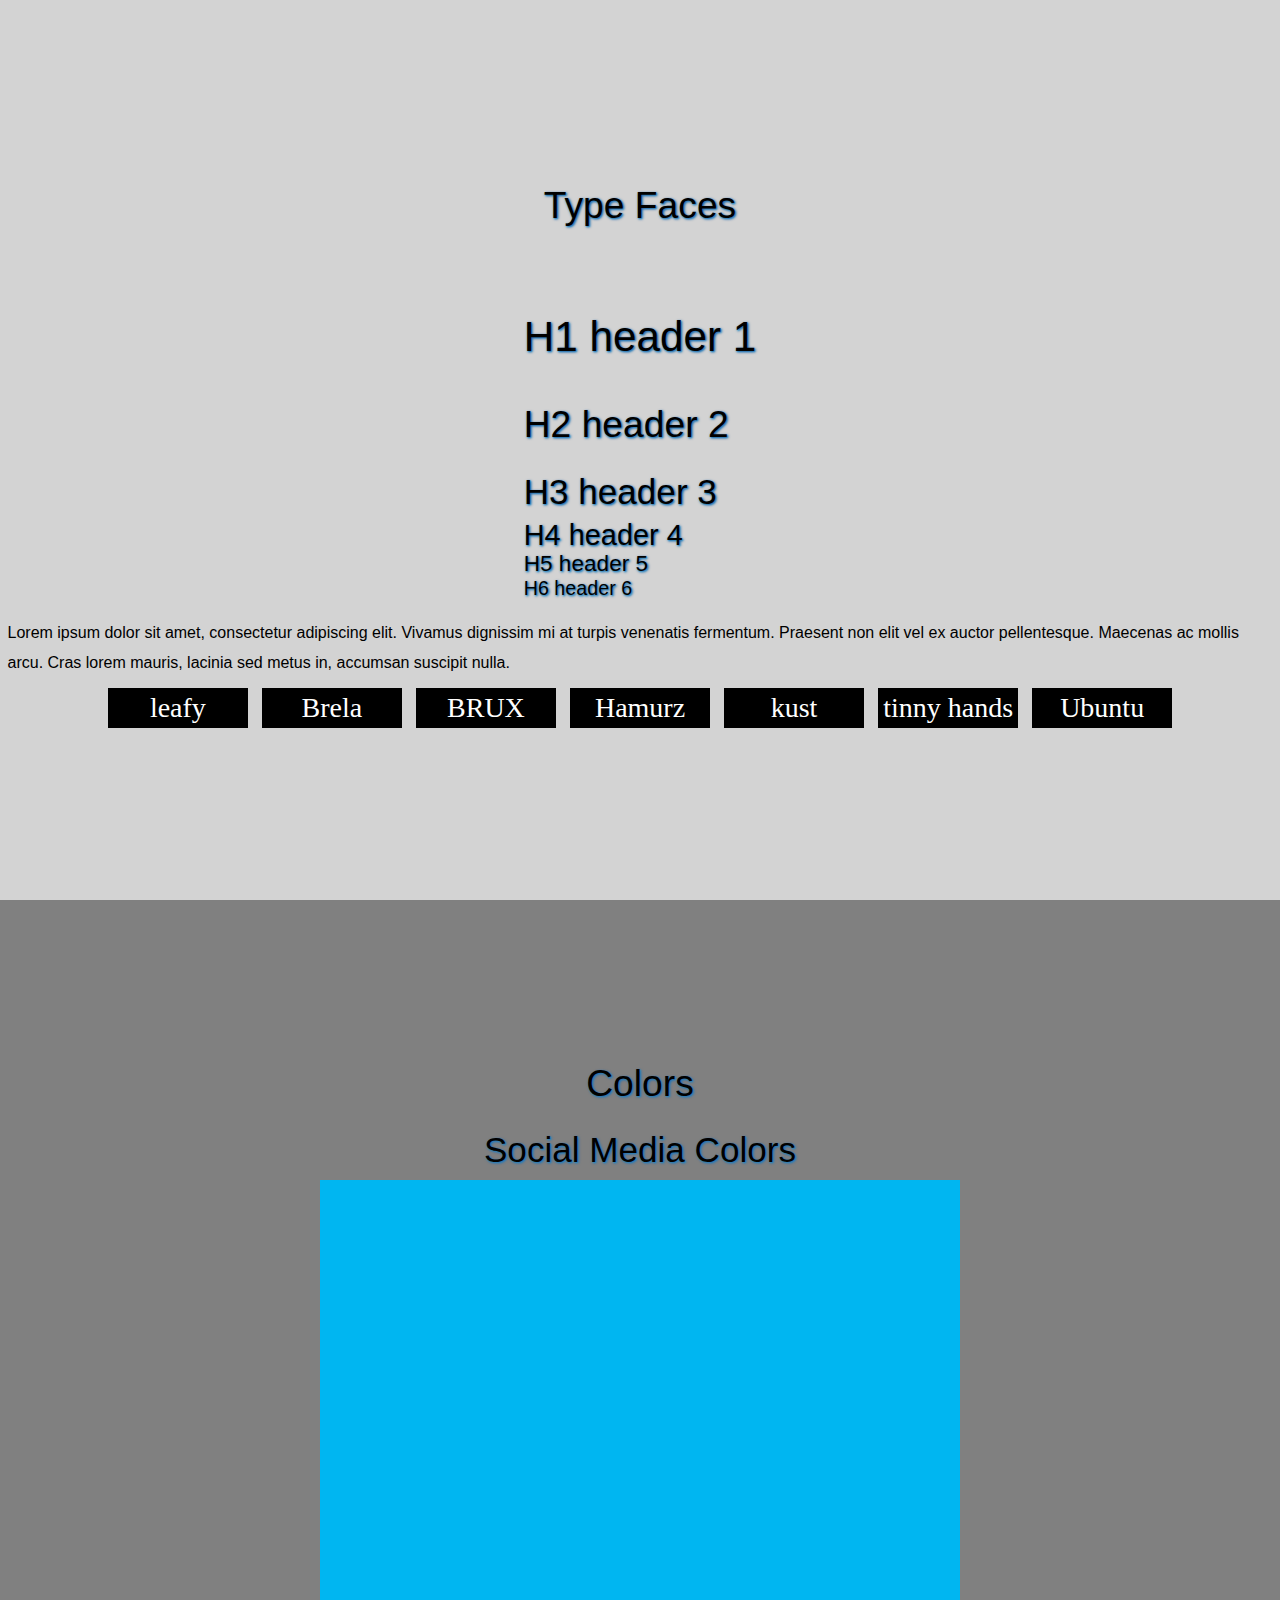
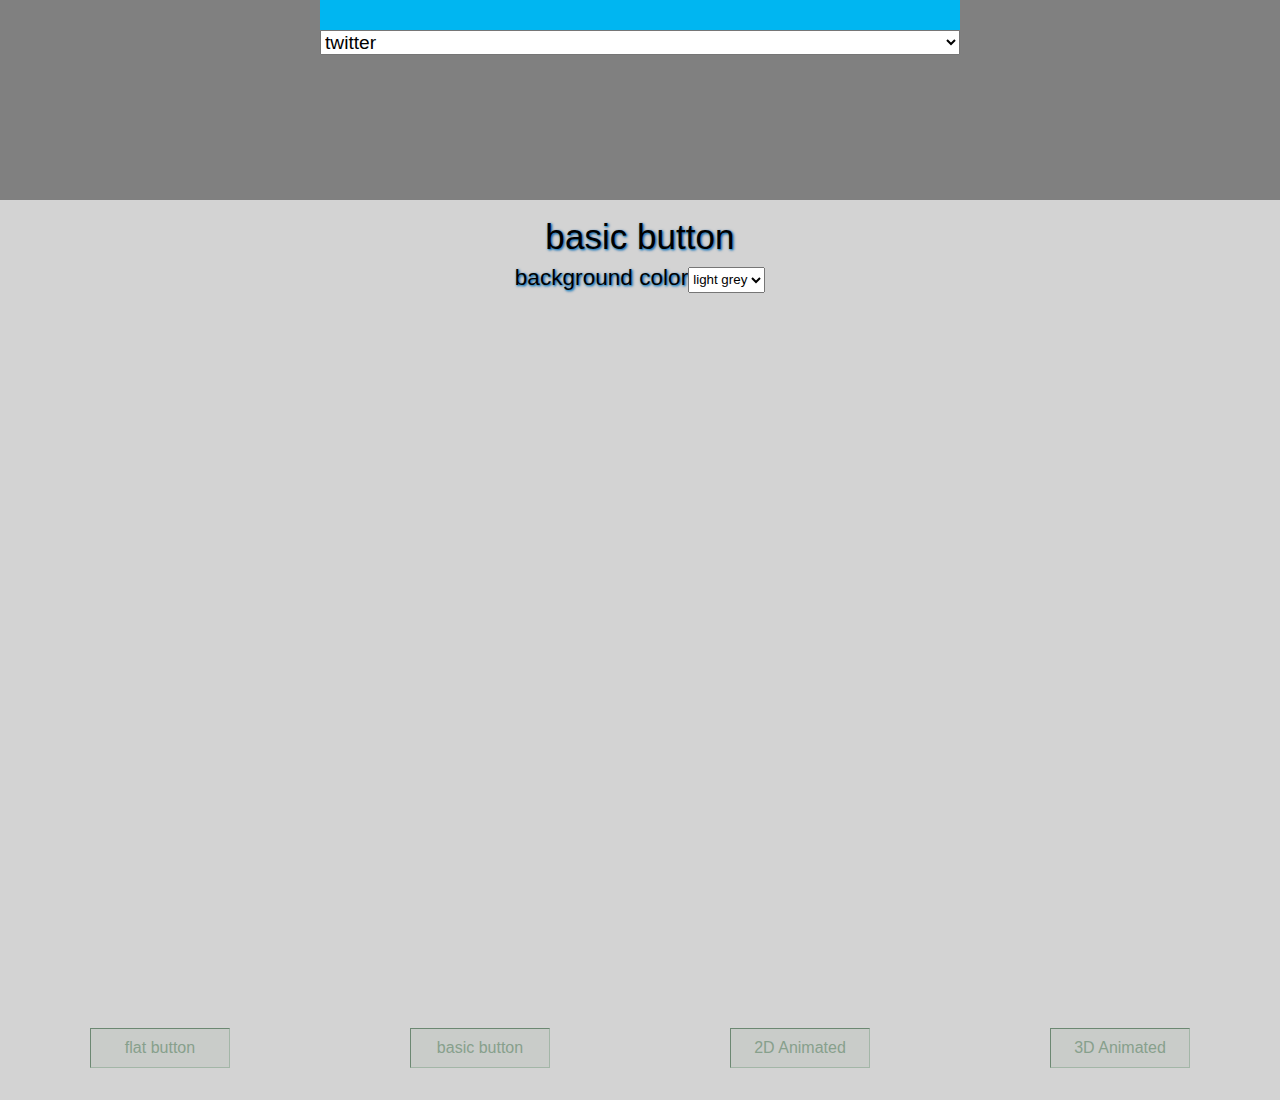
==== index.html @ 74227be6 "json added" ====
<!DOCTYPE html>
<html class="">

  <head>
    <title>Pattern Library</title>
    <meta charset="UTF-8">
    <meta name="viewport" content="width=device-width" />
    <script src="https://code.jquery.com/jquery-3.2.1.slim.min.js" integrity="sha256-k2WSCIexGzOj3Euiig+TlR8gA0EmPjuc79OEeY5L45g=" crossorigin="anonymous"></script>
    <script src="js/data.json"></script>
    <script src="js/main.js"></script>
    <script src-"js/modernizer-custom.js"></script>
    <link href="filter.svg"/>
    <link href="spirt.svg" />
    <link href="stylesheets/screen.css" rel="stylesheet" type="text/css" />
    <link href="stylesheets/print.css" media="print" rel="stylesheet" type="text/css" />
    <!--[if IE]>
    <link href="/stylesheets/ie.css" media="screen, projection" rel="stylesheet" type="text/css" />
    <![endif]-->
  </head>

  <body class="base">
    <section id="type-face" role="region" aria-labelledby="typeography">
      <h2>Type Faces</h4>
        <div>
          <h1>H1 <span class="name">header 1</span></h1>
          <h2>H2 <span class="name">header 2</span></h2>
          <h3>H3 <span class="name">header 3</span></h3>
          <h4>H4 <span class="name">header 4</span></h4>
          <h5>H5 <span class="name">header 5</span></h5>
          <h6>H6 <span class="name">header 6</span></h6>
        </div>
        <div>
          <p>
            <code class="class"></code> Lorem ipsum dolor sit amet, consectetur adipiscing elit. Vivamus dignissim mi at turpis venenatis fermentum. Praesent non elit vel ex auctor pellentesque. Maecenas ac mollis arcu. Cras lorem mauris, lacinia sed metus
            in, accumsan suscipit nulla.
          </p>
        </div>
        <footer>
          <nav id="type-selector">
            <button id="leafy" class="leafy inverse">leafy</button>
            <button id="Brela" class="Brela inverse">Brela</button>
            <button id="BRUX" class="BRUX inverse">BRUX</button>
            <button id="Hamurz" class="Hamurz inverse">Hamurz</button>
            <button id="kust" class="kust inverse">kust</button>
            <button id="tinny-hands" class="tinny-hands inverse">tinny hands</button>
            <button id="ubuntu" class="ubuntu inverse">Ubuntu</button>
          </nav>
        </footer>
    </section>
    <section role="region" aria-labelledby="color pallet">
      <h2>Colors</h2>
      <h3>Social Media Colors</h3>
      <div role="region" aria-labelledby="color chosen" id="color-pallet">
        <div id="colors" class="twitter-bg" aria-labelledby="digital media brand colors">

        </div>
      </div>
      <footer>
        <nav>
          <select id="color-selector">
            <option value="facebook">facebook</option>
            <option value="twitter" selected>twitter</option>
            <option value="youtube">youtube</option>
            <option value="instagrammagenta">instagram magenta</option>
            <option value="instagrampurple">instagram purple</option>
            <option value="instagramorange">instagram orange</option>
            <option value="instagramblue">instagram blue</option>
            <option value="instagramyellow">instagram yellow</option>
            <option value="pinterest">pinterest</option>
            <option value="googleplus">googleplus</option>
            <option value="linkedin">linkedin</option>
            <option value="vimeoblue">vimeo blue</option>
            <option value="vimeogreen">vimeo green</option>
            <option value="vimeoorange">vimeo orange</option>
            <option value="vimeopink">vimeo pink</option>
            <option value="tumblr">tumblr</option>
            <option value="snapchat">snapchat</option>
            <option value="whatsappgreen">whatsapp green</option>
            <option value="whatsappteal1">whatsapp teal1</option>
            <option value="whatsappteal2">whatsapp teal2</option>
            <option value="stumbleupon">stumbleupon</option>
            <option value="flickrpink">flickr pink</option>
            <option value="flickrblue">flickr blue</option>
            <option value="reddit">reddit</option>
            <option value="quora">quora</option>
            <option value="quorablue">quora blue</option>
            <option value="slideshareorange">slideshare orange</option>
            <option value="slideshareblue">slideshare blue</option>
            <option value="listlyorange">listly orange</option>
            <option value="listlyblue">listly blue</option>
            <option value="vine">vine</option>
          </select>
        </nav>
      </footer>
    </section>
    <section role="region" aria-labelledby="Buttons">
      <main>
        <header>
          <h3><span id="title">basic</span> button</h3>
          <div>
            <h5>background color </h5>
            <select id="button-bg-color">
              <option select value="lightgrey">light grey</option>
              <option value="grey">grey</option>
              <option value="white">white</option>
              <option value="black">black</option>
              <option value="hex3b">#3b3b3b</option>
            </select>
          </div>
        </header>
        <div id="button-display" class="lightgrey">
          
        </div>
        <nav>
          <button class="inactive">flat button</button>
          <button class="inactive">basic button</button>
          <button class="inactive">2D Animated</button>
          <button class="inactive">3D Animated</button>
        </nav>
      </main>
    </section>
  </body>
</html>
---- stylesheets/screen.css ----
/*
Creator: Robert Edwardes
Website: digitalroots.io
Project Name: RINO
license: MIT
 */
 /*******


 reset

 *****/
/* line 5, ../../../.rvm/gems/ruby-2.4.1@global/gems/compass-core-1.0.3/stylesheets/compass/reset/_utilities.scss */
html, body, div, span, applet, object, iframe,
h1, h2, h3, h4, h5, h6, p, blockquote, pre,
a, abbr, acronym, address, big, cite, code,
del, dfn, em, img, ins, kbd, q, s, samp,
small, strike, strong, sub, sup, tt, var,
b, u, i, center,
dl, dt, dd, ol, ul, li,
fieldset, form, label, legend,
table, caption, tbody, tfoot, thead, tr, th, td,
article, aside, canvas, details, embed,
figure, figcaption, footer, header, hgroup,
menu, nav, output, ruby, section, summary,
time, mark, audio, video {
  margin: 0;
  padding: 0;
  border: 0;
  font: inherit;
  font-size: 100%;
  vertical-align: baseline;
}

/* line 22, ../../../.rvm/gems/ruby-2.4.1@global/gems/compass-core-1.0.3/stylesheets/compass/reset/_utilities.scss */
html {
  line-height: 1;
}

/* line 24, ../../../.rvm/gems/ruby-2.4.1@global/gems/compass-core-1.0.3/stylesheets/compass/reset/_utilities.scss */
ol, ul {
  list-style: none;
}

/* line 26, ../../../.rvm/gems/ruby-2.4.1@global/gems/compass-core-1.0.3/stylesheets/compass/reset/_utilities.scss */
table {
  border-collapse: collapse;
  border-spacing: 0;
}

/* line 28, ../../../.rvm/gems/ruby-2.4.1@global/gems/compass-core-1.0.3/stylesheets/compass/reset/_utilities.scss */
caption, th, td {
  text-align: left;
  font-weight: normal;
  vertical-align: middle;
}

/* line 30, ../../../.rvm/gems/ruby-2.4.1@global/gems/compass-core-1.0.3/stylesheets/compass/reset/_utilities.scss */
q, blockquote {
  quotes: none;
}
/* line 103, ../../../.rvm/gems/ruby-2.4.1@global/gems/compass-core-1.0.3/stylesheets/compass/reset/_utilities.scss */
q:before, q:after, blockquote:before, blockquote:after {
  content: "";
  content: none;
}

/* line 32, ../../../.rvm/gems/ruby-2.4.1@global/gems/compass-core-1.0.3/stylesheets/compass/reset/_utilities.scss */
a img {
  border: none;
}

/* line 116, ../../../.rvm/gems/ruby-2.4.1@global/gems/compass-core-1.0.3/stylesheets/compass/reset/_utilities.scss */
article, aside, details, figcaption, figure, footer, header, hgroup, main, menu, nav, section, summary {
  display: block;
}

/*******


Base/Varibles

*****/
/*******


Elements

*****/
/* line 94, ../sass/00-elements/color.scss */
.facebook {
  color: #3b5998;
}

/* line 94, ../sass/00-elements/color.scss */
.twitter {
  color: #00b6f1;
}

/* line 94, ../sass/00-elements/color.scss */
.youtube {
  color: #ff0000;
}

/* line 94, ../sass/00-elements/color.scss */
.instagrammagenta {
  color: #c32aa3;
}

/* line 94, ../sass/00-elements/color.scss */
.instagramblue {
  color: #4c5fd7;
}

/* line 94, ../sass/00-elements/color.scss */
.instagrampurple {
  color: #7232bd;
}

/* line 94, ../sass/00-elements/color.scss */
.instagramorange {
  color: #f46f30;
}

/* line 94, ../sass/00-elements/color.scss */
.instagramyellow {
  color: #ffdc7d;
}

/* line 94, ../sass/00-elements/color.scss */
.pinterest {
  color: #cb2027;
}

/* line 94, ../sass/00-elements/color.scss */
.googleplus {
  color: #df4a32;
}

/* line 94, ../sass/00-elements/color.scss */
.linkedin {
  color: #007bb6;
}

/* line 94, ../sass/00-elements/color.scss */
.vimeoblue {
  color: #45bbff;
}

/* line 94, ../sass/00-elements/color.scss */
.vimeogreen {
  color: #aad450;
}

/* line 94, ../sass/00-elements/color.scss */
.vimeoorange {
  color: #f7b42c;
}

/* line 94, ../sass/00-elements/color.scss */
.vimeopink {
  color: #f27490;
}

/* line 94, ../sass/00-elements/color.scss */
.tumblr {
  color: #2c4762;
}

/* line 94, ../sass/00-elements/color.scss */
.snapchat {
  color: #fffc00;
}

/* line 94, ../sass/00-elements/color.scss */
.whatsappgreen {
  color: #25d366;
}

/* line 94, ../sass/00-elements/color.scss */
.whatsappteal1 {
  color: #075e54;
}

/* line 94, ../sass/00-elements/color.scss */
.whatsappteal2 {
  color: #128c7e;
}

/* line 94, ../sass/00-elements/color.scss */
.foursquarepink {
  color: #fc4575;
}

/* line 94, ../sass/00-elements/color.scss */
.foursquareblue {
  color: #2d5be3;
}

/* line 94, ../sass/00-elements/color.scss */
.swarm {
  color: #ffb000;
}

/* line 94, ../sass/00-elements/color.scss */
.skypeblue {
  color: #00aff0;
}

/* line 94, ../sass/00-elements/color.scss */
.skypegreen {
  color: #7fba00;
}

/* line 94, ../sass/00-elements/color.scss */
.stumbleupon {
  color: #eb4924;
}

/* line 94, ../sass/00-elements/color.scss */
.flickrpink {
  color: #f40083;
}

/* line 94, ../sass/00-elements/color.scss */
.flickrblue {
  color: #006add;
}

/* line 94, ../sass/00-elements/color.scss */
.yahoo {
  color: #430297;
}

/* line 94, ../sass/00-elements/color.scss */
.soundcloud {
  color: #ff5500;
}

/* line 94, ../sass/00-elements/color.scss */
.spotifygreen {
  color: #1ed760;
}

/* line 94, ../sass/00-elements/color.scss */
.spotifydarkgreen {
  color: #1db954;
}

/* line 94, ../sass/00-elements/color.scss */
.dribbble {
  color: #ea4c89;
}

/* line 94, ../sass/00-elements/color.scss */
.reddit {
  color: #ff5700;
}

/* line 94, ../sass/00-elements/color.scss */
.deviantart {
  color: #4a5d4e;
}

/* line 94, ../sass/00-elements/color.scss */
.pocket {
  color: #ee4056;
}

/* line 94, ../sass/00-elements/color.scss */
.quora {
  color: #aa2200;
}

/* line 94, ../sass/00-elements/color.scss */
.quorablue {
  color: #2b6dad;
}

/* line 94, ../sass/00-elements/color.scss */
.slideshareorange {
  color: #f7941e;
}

/* line 94, ../sass/00-elements/color.scss */
.slideshareblue {
  color: #1191d0;
}

/* line 94, ../sass/00-elements/color.scss */
.fivehundredpx {
  color: #0099e5;
}

/* line 94, ../sass/00-elements/color.scss */
.listlyorange {
  color: #df6d46;
}

/* line 94, ../sass/00-elements/color.scss */
.listlyblue {
  color: #52b1b3;
}

/* line 94, ../sass/00-elements/color.scss */
.vine {
  color: #00b489;
}

/* line 99, ../sass/00-elements/color.scss */
.facebook-bg {
  background-color: #3b5998;
}

/* line 99, ../sass/00-elements/color.scss */
.twitter-bg {
  background-color: #00b6f1;
}

/* line 99, ../sass/00-elements/color.scss */
.youtube-bg {
  background-color: #ff0000;
}

/* line 99, ../sass/00-elements/color.scss */
.instagrammagenta-bg {
  background-color: #c32aa3;
}

/* line 99, ../sass/00-elements/color.scss */
.instagramblue-bg {
  background-color: #4c5fd7;
}

/* line 99, ../sass/00-elements/color.scss */
.instagrampurple-bg {
  background-color: #7232bd;
}

/* line 99, ../sass/00-elements/color.scss */
.instagramorange-bg {
  background-color: #f46f30;
}

/* line 99, ../sass/00-elements/color.scss */
.instagramyellow-bg {
  background-color: #ffdc7d;
}

/* line 99, ../sass/00-elements/color.scss */
.pinterest-bg {
  background-color: #cb2027;
}

/* line 99, ../sass/00-elements/color.scss */
.googleplus-bg {
  background-color: #df4a32;
}

/* line 99, ../sass/00-elements/color.scss */
.linkedin-bg {
  background-color: #007bb6;
}

/* line 99, ../sass/00-elements/color.scss */
.vimeoblue-bg {
  background-color: #45bbff;
}

/* line 99, ../sass/00-elements/color.scss */
.vimeogreen-bg {
  background-color: #aad450;
}

/* line 99, ../sass/00-elements/color.scss */
.vimeoorange-bg {
  background-color: #f7b42c;
}

/* line 99, ../sass/00-elements/color.scss */
.vimeopink-bg {
  background-color: #f27490;
}

/* line 99, ../sass/00-elements/color.scss */
.tumblr-bg {
  background-color: #2c4762;
}

/* line 99, ../sass/00-elements/color.scss */
.snapchat-bg {
  background-color: #fffc00;
}

/* line 99, ../sass/00-elements/color.scss */
.whatsappgreen-bg {
  background-color: #25d366;
}

/* line 99, ../sass/00-elements/color.scss */
.whatsappteal1-bg {
  background-color: #075e54;
}

/* line 99, ../sass/00-elements/color.scss */
.whatsappteal2-bg {
  background-color: #128c7e;
}

/* line 99, ../sass/00-elements/color.scss */
.foursquarepink-bg {
  background-color: #fc4575;
}

/* line 99, ../sass/00-elements/color.scss */
.foursquareblue-bg {
  background-color: #2d5be3;
}

/* line 99, ../sass/00-elements/color.scss */
.swarm-bg {
  background-color: #ffb000;
}

/* line 99, ../sass/00-elements/color.scss */
.skypeblue-bg {
  background-color: #00aff0;
}

/* line 99, ../sass/00-elements/color.scss */
.skypegreen-bg {
  background-color: #7fba00;
}

/* line 99, ../sass/00-elements/color.scss */
.stumbleupon-bg {
  background-color: #eb4924;
}

/* line 99, ../sass/00-elements/color.scss */
.flickrpink-bg {
  background-color: #f40083;
}

/* line 99, ../sass/00-elements/color.scss */
.flickrblue-bg {
  background-color: #006add;
}

/* line 99, ../sass/00-elements/color.scss */
.yahoo-bg {
  background-color: #430297;
}

/* line 99, ../sass/00-elements/color.scss */
.soundcloud-bg {
  background-color: #ff5500;
}

/* line 99, ../sass/00-elements/color.scss */
.spotifygreen-bg {
  background-color: #1ed760;
}

/* line 99, ../sass/00-elements/color.scss */
.spotifydarkgreen-bg {
  background-color: #1db954;
}

/* line 99, ../sass/00-elements/color.scss */
.dribbble-bg {
  background-color: #ea4c89;
}

/* line 99, ../sass/00-elements/color.scss */
.reddit-bg {
  background-color: #ff5700;
}

/* line 99, ../sass/00-elements/color.scss */
.deviantart-bg {
  background-color: #4a5d4e;
}

/* line 99, ../sass/00-elements/color.scss */
.pocket-bg {
  background-color: #ee4056;
}

/* line 99, ../sass/00-elements/color.scss */
.quora-bg {
  background-color: #aa2200;
}

/* line 99, ../sass/00-elements/color.scss */
.quorablue-bg {
  background-color: #2b6dad;
}

/* line 99, ../sass/00-elements/color.scss */
.slideshareorange-bg {
  background-color: #f7941e;
}

/* line 99, ../sass/00-elements/color.scss */
.slideshareblue-bg {
  background-color: #1191d0;
}

/* line 99, ../sass/00-elements/color.scss */
.fivehundredpx-bg {
  background-color: #0099e5;
}

/* line 99, ../sass/00-elements/color.scss */
.listlyorange-bg {
  background-color: #df6d46;
}

/* line 99, ../sass/00-elements/color.scss */
.listlyblue-bg {
  background-color: #52b1b3;
}

/* line 99, ../sass/00-elements/color.scss */
.vine-bg {
  background-color: #00b489;
}

/* line 1, ../sass/00-elements/images.scss */
img {
  width: 100%;
  height: auto;
}
/* line 5, ../sass/00-elements/images.scss */
img.profile-round {
  border-radius: 100%;
}
/* line 9, ../sass/00-elements/images.scss */
img.hero {
  border-bottom: #00b6f1 solid 1px;
  box-shadow: inset 0px 1px 2px #3b5998;
}

/* base type */
/* line 2, ../sass/00-elements/typeography.scss */
html {
  /* Change default typefaces here */
  font-family: "Helvetica Neue", Helvetica, Arial, sans-serif;
  font-size: calc(.875 + 0.45vw);
  -webkit-font-smoothing: antialiased;
}

/* web fonts */
/* otf fonts */
@font-face {
  font-family: leafy;
  src: url("fonts/leafy.otf");
}
/* line 15, ../sass/00-elements/typeography.scss */
.leafy {
  font-family: leafy;
  font-size: calc(.875 + 0.45vw);
  -webkit-font-smoothing: antialiased;
}

@font-face {
  font-family: Brela;
  src: url("fonts/brelaregular.otf");
}
/* line 15, ../sass/00-elements/typeography.scss */
.Brela {
  font-family: Brela;
  font-size: calc(.875 + 0.45vw);
  -webkit-font-smoothing: antialiased;
}

@font-face {
  font-family: BRUX;
  src: url("fonts/BFTinyHand-Regular.otf");
}
/* line 15, ../sass/00-elements/typeography.scss */
.BRUX {
  font-family: BRUX;
  font-size: calc(.875 + 0.45vw);
  -webkit-font-smoothing: antialiased;
}

@font-face {
  font-family: Hamurz;
  src: url("fonts/Hamurz Free Version.otf");
}
/* line 15, ../sass/00-elements/typeography.scss */
.Hamurz {
  font-family: Hamurz;
  font-size: calc(.875 + 0.45vw);
  -webkit-font-smoothing: antialiased;
}

@font-face {
  font-family: kust;
  src: url("fonts/kust.otf");
}
/* line 15, ../sass/00-elements/typeography.scss */
.kust {
  font-family: kust;
  font-size: calc(.875 + 0.45vw);
  -webkit-font-smoothing: antialiased;
}

@font-face {
  font-family: tinny-hands;
  src: url("fonts/BFTinyHand-Regular.otf");
}
/* line 15, ../sass/00-elements/typeography.scss */
.tinny-hands {
  font-family: tinny-hands;
  font-size: calc(.875 + 0.45vw);
  -webkit-font-smoothing: antialiased;
}

/* tff fonts */
@font-face {
  font-family: ubuntu;
  src: url("font/UbuntuC.ttf");
}
/* line 26, ../sass/00-elements/typeography.scss */
.ubuntu {
  font-family: ubuntu;
  font-size: calc(.875 + 0.45vw);
  -webkit-font-smoothing: antialiased;
}

/* Copy & Lists */
/* line 32, ../sass/00-elements/typeography.scss */
p {
  line-height: calc(1.5rem + 0.45vw);
  margin-top: 1.02rem;
  margin-bottom: 0.35rem;
}

/* line 37, ../sass/00-elements/typeography.scss */
ul,
ol {
  margin-top: 1.5rem;
  margin-bottom: 1.5rem;
}

/* line 42, ../sass/00-elements/typeography.scss */
ul li,
ol li {
  line-height: 1.5;
}

/* line 46, ../sass/00-elements/typeography.scss */
ul ul,
ol ul,
ul ol,
ol ol {
  margin-top: 0;
  margin-bottom: 0;
}

/* line 53, ../sass/00-elements/typeography.scss */
blockquote {
  line-height: 1.5;
  margin-top: 1.5rem;
  margin-bottom: 1.5rem;
}

/* Headings */
/* line 59, ../sass/00-elements/typeography.scss */
h1,
h2,
h3,
h4,
h5,
h6 {
  /* Change heading typefaces here */
  margin-top: calc(.35 + .3vh);
  margin-bottom: .2rem;
  line-height: calc(1 + .25vw);
  text-shadow: 1px 1px 3px #3b5998, 1px 1px 2px #00b6f1;
}

/* line 71, ../sass/00-elements/typeography.scss */
h1 {
  font-size: 2.642rem;
  line-height: 2.15;
  margin-top: 2.85rem;
}

/* line 76, ../sass/00-elements/typeography.scss */
h2 {
  font-size: 2.328rem;
  line-height: 2.05;
}

/* line 80, ../sass/00-elements/typeography.scss */
h3 {
  font-size: calc(2.114rem + .1vw);
  line-height: 1.5;
}

/* line 84, ../sass/00-elements/typeography.scss */
h4 {
  font-size: calc(1.407rem + .5vw);
}

/* line 87, ../sass/00-elements/typeography.scss */
h5 {
  font-size: calc(1.013333333333333rem + .5vw);
}

/* line 90, ../sass/00-elements/typeography.scss */
h6 {
  font-size: calc(0.5535rem + .85vw);
}

/* Code blocks */
/* line 94, ../sass/00-elements/typeography.scss */
code {
  vertical-align: bottom;
  background-color: rgba(100, 100, 100, 0.3);
}

/* line 2, ../sass/00-elements/buttons.scss */
a.btn, a.rounded, a.circle {
  text-decoration: none;
  background-color: #EEEEEE;
  color: #333333;
  padding: 2px 6px 2px 6px;
  border-top: 1px solid #CCCCCC;
  border-right: 1px solid #333333;
  border-bottom: 1px solid #333333;
  border-left: 1px solid #CCCCCC;
  text-align: center;
  line-height: 2;
  display: inline-block;
}

/* line 16, ../sass/00-elements/buttons.scss */
a.btn, a.rounded, a.circle, button, .rounded, .circle {
  min-height: 2.5rem;
  min-width: 8.75rem;
  font-size: 1rem;
}
/* line 20, ../sass/00-elements/buttons.scss */
a.btn.information, a.information.rounded, a.information.circle, button.information, .information.rounded, .information.circle {
  border-top: 1px solid #04adff;
  border-right: 1px solid #003650;
  border-bottom: 1px solid #003650;
  border-left: 1px solid #04adff;
  background-color: #007bb6;
  color: #2b2b2b;
  text-shadow: 0.5px 1px 1px #006a9d;
}
/* line 29, ../sass/00-elements/buttons.scss */
a.btn.success, a.success.rounded, a.success.circle, button.success, .success.rounded, .success.circle {
  border-top: 1px solid #02ffc2;
  border-right: 1px solid #004e3b;
  border-bottom: 1px solid #004e3b;
  border-left: 1px solid #02ffc2;
  background-color: #00b489;
  color: #2b2b2b;
  text-shadow: 0.5px 1px 1px #009b76;
}
/* line 38, ../sass/00-elements/buttons.scss */
a.btn.danger, a.danger.rounded, a.danger.circle, button.danger, .danger.rounded, .danger.circle {
  border-top: 1px solid #e45459;
  border-right: 1px solid #731216;
  border-bottom: 1px solid #731216;
  border-left: 1px solid #e45459;
  background-color: #cb2027;
  text-shadow: 0.5px 1px 1px #b51d23;
  color: #2b2b2b;
}
/* line 47, ../sass/00-elements/buttons.scss */
a.btn.danger-outline, a.danger-outline.rounded, a.danger-outline.circle, button.danger-outline, .danger-outline.rounded, .danger-outline.circle {
  text-shadow: 0.75px 0.75px 1px #89161a;
  border-top: 1px solid #5d0f12;
  border-right: 1px solid #cb2027;
  border-bottom: 1px solid #cb2027;
  border-left: 1px solid #5d0f12;
  color: #cb2027;
  background-color: rgba(203, 32, 39, 0.1);
}
/* line 57, ../sass/00-elements/buttons.scss */
a.btn.inactive, a.inactive.rounded, a.inactive.circle, button.inactive, .inactive.rounded, .inactive.circle {
  color: #87a08c;
  border-top: 1px solid #6c8872;
  border-right: 1px solid #a3b6a7;
  border-bottom: 1px solid #a3b6a7;
  border-left: 1px solid #6c8872;
  background-color: rgba(163, 182, 167, 0.2);
}
/* line 65, ../sass/00-elements/buttons.scss */
a.btn.neutral, a.neutral.rounded, a.neutral.circle, button.neutral, .neutral.rounded, .neutral.circle {
  color: #2b2b2b;
  border-top: 1px solid #28322a;
  border-right: 1px solid #556b5a;
  border-bottom: 1px solid #556b5a;
  border-left: 1px solid #28322a;
  background-color: #4a5d4e;
  text-shadow: 0.5px 1px 1px #556b5a;
}

/* line 75, ../sass/00-elements/buttons.scss */
.rounded {
  border-radius: .987rem;
}

/* line 80, ../sass/00-elements/buttons.scss */
.circle {
  border-radius: 50%;
  word-wrap: break-word;
  min-width: 0 !important;
  min-height: 0 !important;
  height: 48px;
  width: 48px;
}
/* line 89, ../sass/00-elements/buttons.scss */
.circle.cross-sprit {
  content: url("sprit.svg#cross");
}
/* line 92, ../sass/00-elements/buttons.scss */
.circle.check-sprit {
  content: url("sprit.svg#check");
}

/* line 3, ../sass/00-elements/filters.scss */
.filter-gray-50 {
  filter: grayscale(0.5);
}
/* line 6, ../sass/00-elements/filters.scss */
.filter-gray-100 {
  filter: grayscale(1);
}
/* line 11, ../sass/00-elements/filters.scss */
.filter-sepia-50 {
  filter: sepia(0.5);
}
/* line 14, ../sass/00-elements/filters.scss */
.filter-sepia-100 {
  filter: sepia(1);
}
/* line 19, ../sass/00-elements/filters.scss */
.filter-text-Text-Stroke {
  filter: url(filters.svg#Text-Stroke);
}
/* line 22, ../sass/00-elements/filters.scss */
.filter-text-Torn-Look {
  filter: url(filters.svg#Torn-Look);
}
/* line 25, ../sass/00-elements/filters.scss */
.filter-text-Color-Fill {
  filter: url(filters.svg#Color-Fill);
}
/* line 28, ../sass/00-elements/filters.scss */
.filter-text-Offsetting {
  filter: url(filters.svg#Offsetting);
}
/* line 31, ../sass/00-elements/filters.scss */
.filter-text-Extrusion {
  filter: url(filters.svg#Extrusion);
}

/*******


Compenates

*****/
/*******


templates


*****/
/*******


alternative sheets

*****/
/* Print Style */
@media print {
  /* line 3, ../sass/print.scss */
  *,
  *:before,
  *:after {
    background: transparent !important;
    color: #000 !important;
    box-shadow: none !important;
    text-shadow: none !important;
  }

  /* line 12, ../sass/print.scss */
  a,
  a:visited {
    text-decoration: underline;
  }

  /* line 17, ../sass/print.scss */
  a[href]:after {
    content: " (" attr(href) ")";
  }

  /* line 21, ../sass/print.scss */
  abbr[title]:after {
    content: " (" attr(title) ")";
  }

  /* line 25, ../sass/print.scss */
  a[href^="#"]:after,
  a[href^="javascript:"]:after {
    content: "";
  }

  /* line 30, ../sass/print.scss */
  pre,
  blockquote {
    border: 1px solid #999;
    page-break-inside: avoid;
  }

  /* line 36, ../sass/print.scss */
  thead {
    display: table-header-group;
  }

  /* line 40, ../sass/print.scss */
  tr,
  img {
    page-break-inside: avoid;
  }

  /* line 45, ../sass/print.scss */
  img {
    max-width: 100% !important;
  }

  /* line 49, ../sass/print.scss */
  p,
  h2,
  h3 {
    orphans: 3;
    widows: 3;
  }

  /* line 56, ../sass/print.scss */
  h2,
  h3 {
    page-break-after: avoid;
  }
}
/* line 2, ../sass/03-display-theme/main.scss */
.side-scroll {
  overflow-x: scroll;
}

/* line 5, ../sass/03-display-theme/main.scss */
.base {
  overflow-x: hidden;
  display: flex;
  flex-flow: column;
  justify-content: center;
  width: 100vw;
  height: 100%;
}

/* line 13, ../sass/03-display-theme/main.scss */
* {
  box-sizing: border-box;
}

/* line 16, ../sass/03-display-theme/main.scss */
section {
  height: 100vh;
  width: 100vw;
  display: flex;
  flex-flow: column;
  justify-content: center;
  align-items: center;
  padding: 0 7.5px;
}
/* line 24, ../sass/03-display-theme/main.scss */
section:nth-child(odd) {
  background-color: lightgrey;
}
/* line 27, ../sass/03-display-theme/main.scss */
section:nth-child(even) {
  background-color: grey;
}

/* line 33, ../sass/03-display-theme/main.scss */
[aria-labelledby="typeography"] button, [aria-labelledby="typeography"] .rounded, [aria-labelledby="typeography"] .circle {
  border: none;
  border-radius: 0;
  font-size: 1rem;
  padding: .2rem;
  margin: .3rem;
}
@media screen and (min-width: 700px) {
  /* line 33, ../sass/03-display-theme/main.scss */
  [aria-labelledby="typeography"] button, [aria-labelledby="typeography"] .rounded, [aria-labelledby="typeography"] .circle {
    font-size: 1.2rem;
    padding: .25rem;
    margin: .25rem;
  }
}
@media screen and (min-width: 900px) {
  /* line 33, ../sass/03-display-theme/main.scss */
  [aria-labelledby="typeography"] button, [aria-labelledby="typeography"] .rounded, [aria-labelledby="typeography"] .circle {
    font-size: 1.75rem;
    padding: .25rem;
    margin: .3rem;
  }
}
/* line 50, ../sass/03-display-theme/main.scss */
[aria-labelledby="typeography"] .inverse {
  color: white;
  background-color: black;
  border: none;
  border-radius: 0;
  font-size: 1rem;
  padding: .2rem;
  margin: .3rem;
}
@media screen and (min-width: 700px) {
  /* line 50, ../sass/03-display-theme/main.scss */
  [aria-labelledby="typeography"] .inverse {
    font-size: 1.2rem;
    padding: .25rem;
    margin: .25rem;
  }
}
@media screen and (min-width: 900px) {
  /* line 50, ../sass/03-display-theme/main.scss */
  [aria-labelledby="typeography"] .inverse {
    font-size: 1.75rem;
    padding: .25rem;
    margin: .3rem;
  }
}

/* line 72, ../sass/03-display-theme/main.scss */
[aria-labelledby="color pallet"] #colors {
  height: 50vh;
  width: 50vw;
  display: block;
}
/* line 77, ../sass/03-display-theme/main.scss */
[aria-labelledby="color pallet"] #color-pallet {
  display: flex;
  flex-flow: column;
  justify-content: center;
  align-items: center;
}
/* line 84, ../sass/03-display-theme/main.scss */
[aria-labelledby="color pallet"] select#color-selector {
  width: 50vw;
  font-size: 1.2rem;
}

/* line 91, ../sass/03-display-theme/main.scss */
[aria-labelledby="Buttons"] main {
  display: flex;
  flex-flow: column nowrap;
  justify-content: space-between;
  align-items: center;
  width: 100vw;
  height: 100vw;
}
/* line 98, ../sass/03-display-theme/main.scss */
[aria-labelledby="Buttons"] main div#button-display {
  display: flex;
  flex-flow: row;
  justify-content: space-around;
  align-items: center;
  width: 100vw;
  height: 100%;
}
/* line 105, ../sass/03-display-theme/main.scss */
[aria-labelledby="Buttons"] main div#button-display.grey {
  background: grey;
}
/* line 108, ../sass/03-display-theme/main.scss */
[aria-labelledby="Buttons"] main div#button-display.lightgrey {
  background-color: lightgrey;
}
/* line 111, ../sass/03-display-theme/main.scss */
[aria-labelledby="Buttons"] main div#button-display.white {
  background-color: white;
}
/* line 114, ../sass/03-display-theme/main.scss */
[aria-labelledby="Buttons"] main div#button-display.black {
  background-color: black;
}
/* line 117, ../sass/03-display-theme/main.scss */
[aria-labelledby="Buttons"] main div#button-display.hex3b {
  background-color: #3b3b3b;
}
/* line 120, ../sass/03-display-theme/main.scss */
[aria-labelledby="Buttons"] main div#button-display .col {
  height: 70vh;
  display: flex;
  flex-flow: column;
  align-items: center;
  justify-content: space-around;
}
/* line 128, ../sass/03-display-theme/main.scss */
[aria-labelledby="Buttons"] main header {
  display: flex;
  flex-flow: column;
  align-items: center;
  justify-content: center;
  height: 15vh;
  width: 100vw;
}
/* line 135, ../sass/03-display-theme/main.scss */
[aria-labelledby="Buttons"] main header div {
  display: flex;
  flex-flow: row;
}
/* line 140, ../sass/03-display-theme/main.scss */
[aria-labelledby="Buttons"] main nav {
  display: flex;
  flex-flow: row;
  justify-content: space-around;
  align-items: center;
  width: 100vw;
  height: 15vh;
}
---- stylesheets/print.css ----
/* Print Style */
@media print {
  /* line 3, ../sass/print.scss */
  *,
  *:before,
  *:after {
    background: transparent !important;
    color: #000 !important;
    box-shadow: none !important;
    text-shadow: none !important;
  }

  /* line 12, ../sass/print.scss */
  a,
  a:visited {
    text-decoration: underline;
  }

  /* line 17, ../sass/print.scss */
  a[href]:after {
    content: " (" attr(href) ")";
  }

  /* line 21, ../sass/print.scss */
  abbr[title]:after {
    content: " (" attr(title) ")";
  }

  /* line 25, ../sass/print.scss */
  a[href^="#"]:after,
  a[href^="javascript:"]:after {
    content: "";
  }

  /* line 30, ../sass/print.scss */
  pre,
  blockquote {
    border: 1px solid #999;
    page-break-inside: avoid;
  }

  /* line 36, ../sass/print.scss */
  thead {
    display: table-header-group;
  }

  /* line 40, ../sass/print.scss */
  tr,
  img {
    page-break-inside: avoid;
  }

  /* line 45, ../sass/print.scss */
  img {
    max-width: 100% !important;
  }

  /* line 49, ../sass/print.scss */
  p,
  h2,
  h3 {
    orphans: 3;
    widows: 3;
  }

  /* line 56, ../sass/print.scss */
  h2,
  h3 {
    page-break-after: avoid;
  }
}
---- stylesheets/ie.css ----
/* Welcome to Compass. Use this file to write IE specific override styles.
 * Import this file using the following HTML or equivalent:
 * <!--[if IE]>
 *   <link href="/stylesheets/ie.css" media="screen, projection" rel="stylesheet" type="text/css" />
 * <![endif]--> */
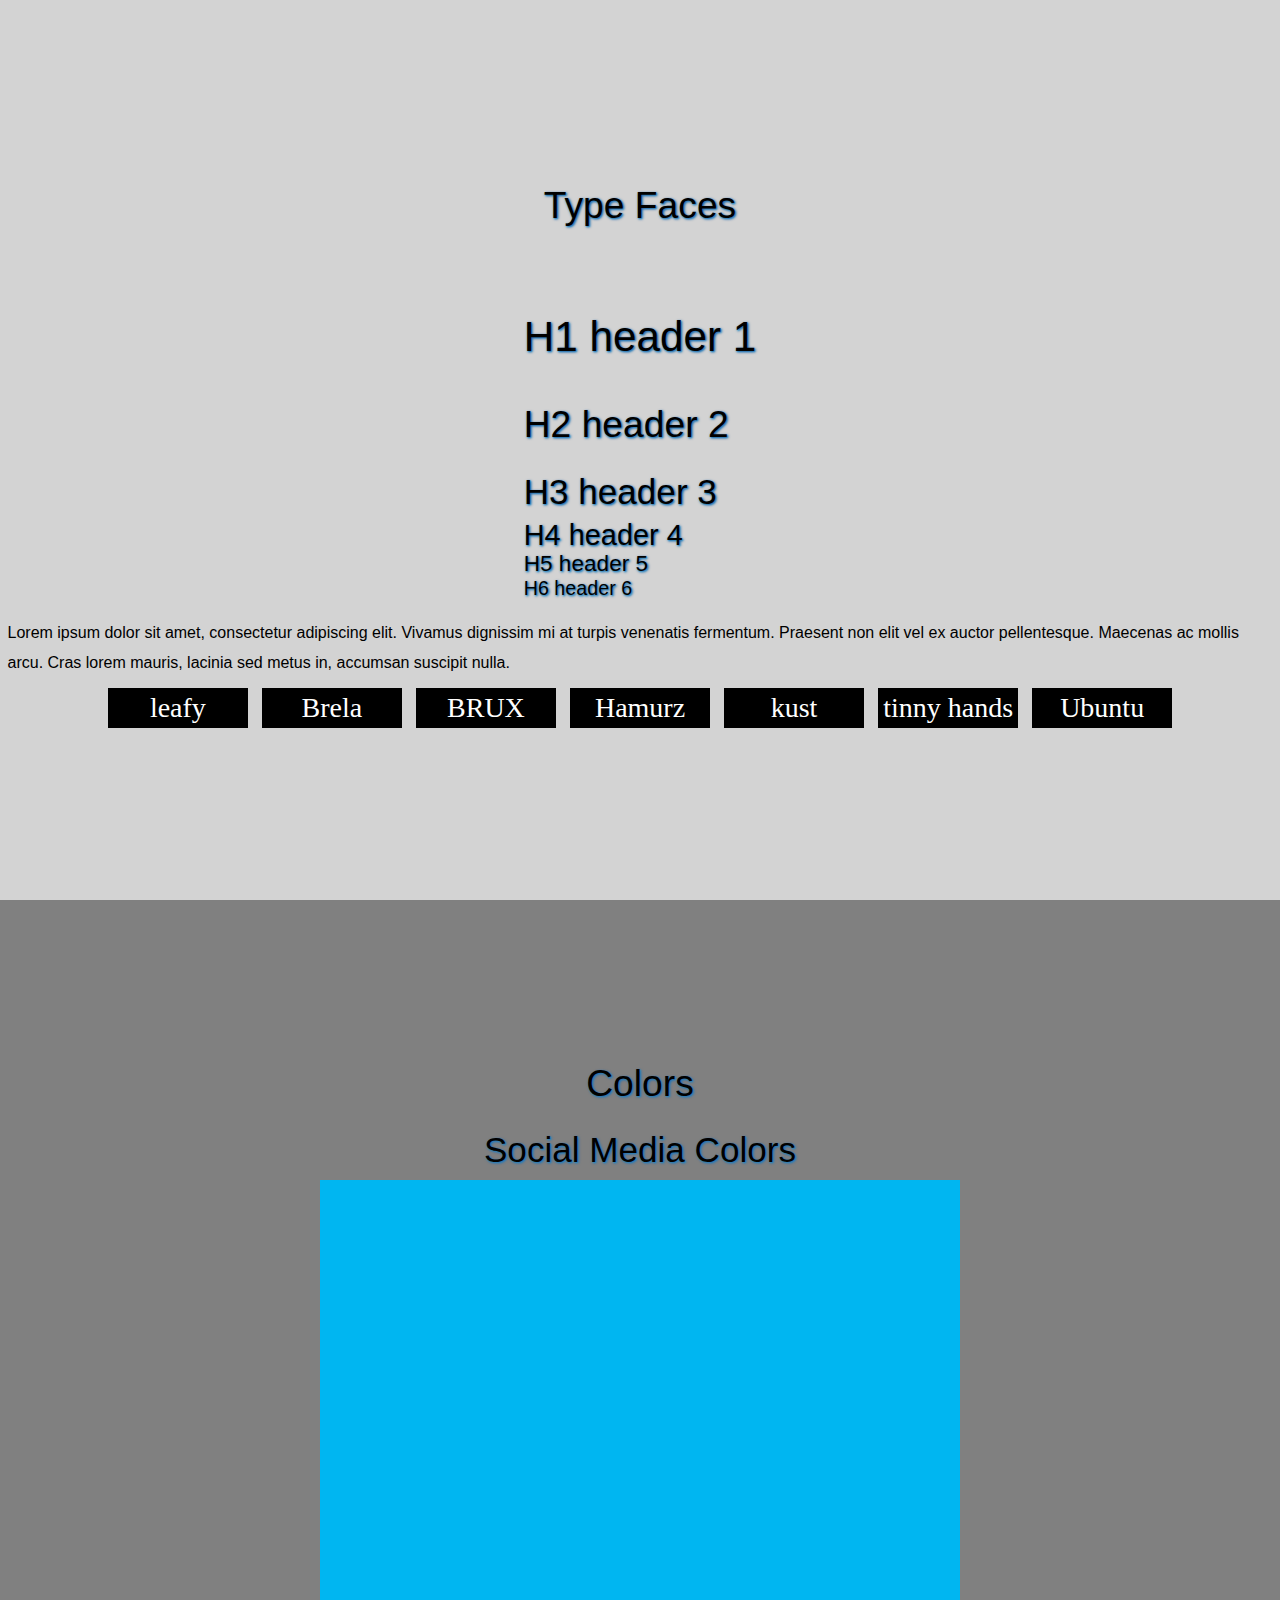
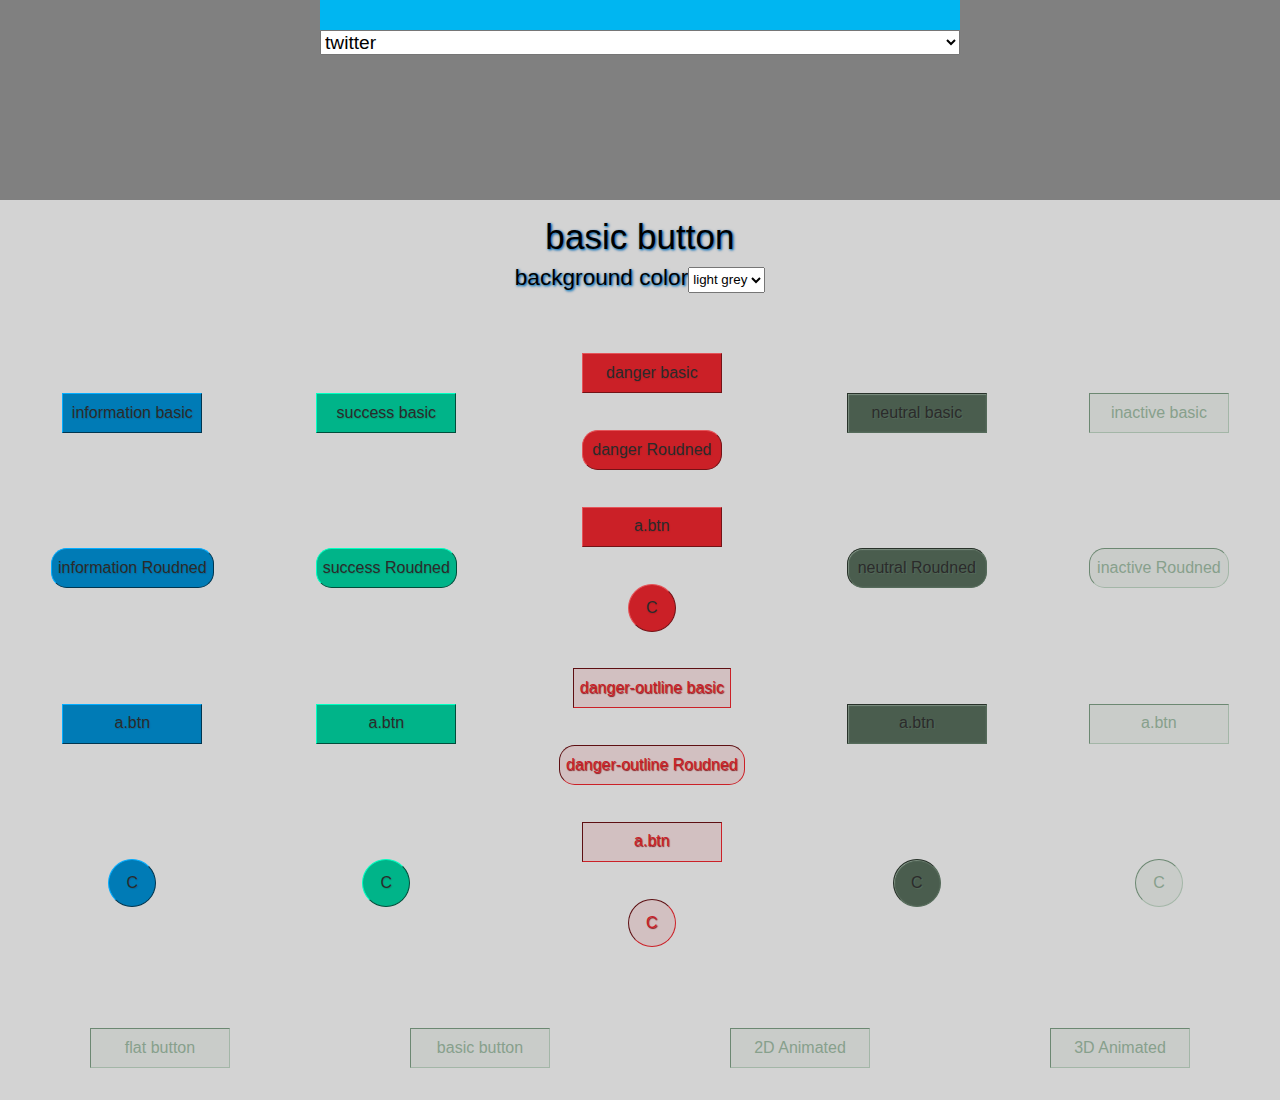
==== commit e2d4c5cc: "finished buttons removed js" ====
--- a/index.html
+++ b/index.html
@@ -109,7 +109,40 @@
           </div>
         </header>
         <div id="button-display" class="lightgrey">
-          
+          <div class="col">
+            <button class="information">information basic</button>
+            <button class="rounded information">information Roudned</button>
+            <a class="btn information">a.btn</a>
+            <button class="circle information">C</button>
+          </div>
+          <div class="col">
+            <button class="success">success basic</button>
+            <button class="rounded success">success Roudned</button>
+            <a class="btn success">a.btn</a>
+            <button class="circle success">C</button>
+          </div>
+          <div class="col">
+            <button class="danger">danger basic</button>
+            <button class="rounded danger">danger Roudned</button>
+            <a class="btn danger">a.btn</a>
+            <button class="circle danger">C</button>
+            <button class="danger-outline">danger-outline basic</button>
+            <button class="rounded danger-outline">danger-outline Roudned</button>
+            <a class="btn danger-outline">a.btn</a>
+            <button class="circle danger-outline">C</button>
+          </div>
+          <div class="col">
+            <button class="neutral">neutral basic</button>
+            <button class="rounded neutral">neutral Roudned</button>
+            <a class="btn neutral">a.btn</a>
+            <button class="circle neutral">C</button>
+          </div>
+          <div class="col">
+            <button class="inactive">inactive basic</button>
+            <button class="rounded inactive">inactive Roudned</button>
+            <a class="btn inactive">a.btn</a>
+            <button class="circle inactive">C</button>
+          </div>
         </div>
         <nav>
           <button class="inactive">flat button</button>
--- a/stylesheets/screen.css
+++ b/stylesheets/screen.css
@@ -1,7 +1,6 @@
 /*
 Creator: Robert Edwardes
 Website: digitalroots.io
-Project Name: RINO
 license: MIT
  */
  /*******
@@ -801,16 +800,17 @@
   border-right: 1px solid #556b5a;
   border-bottom: 1px solid #556b5a;
   border-left: 1px solid #28322a;
+  box-shadow: 0.5px 0.5px 1px #a3b6a7 inset;
   background-color: #4a5d4e;
-  text-shadow: 0.5px 1px 1px #556b5a;
-}
-
-/* line 75, ../sass/00-elements/buttons.scss */
+  text-shadow: 1px 1px 1px #556b5a;
+}
+
+/* line 76, ../sass/00-elements/buttons.scss */
 .rounded {
   border-radius: .987rem;
 }
 
-/* line 80, ../sass/00-elements/buttons.scss */
+/* line 81, ../sass/00-elements/buttons.scss */
 .circle {
   border-radius: 50%;
   word-wrap: break-word;
@@ -819,11 +819,11 @@
   height: 48px;
   width: 48px;
 }
-/* line 89, ../sass/00-elements/buttons.scss */
+/* line 90, ../sass/00-elements/buttons.scss */
 .circle.cross-sprit {
   content: url("sprit.svg#cross");
 }
-/* line 92, ../sass/00-elements/buttons.scss */
+/* line 93, ../sass/00-elements/buttons.scss */
 .circle.check-sprit {
   content: url("sprit.svg#check");
 }
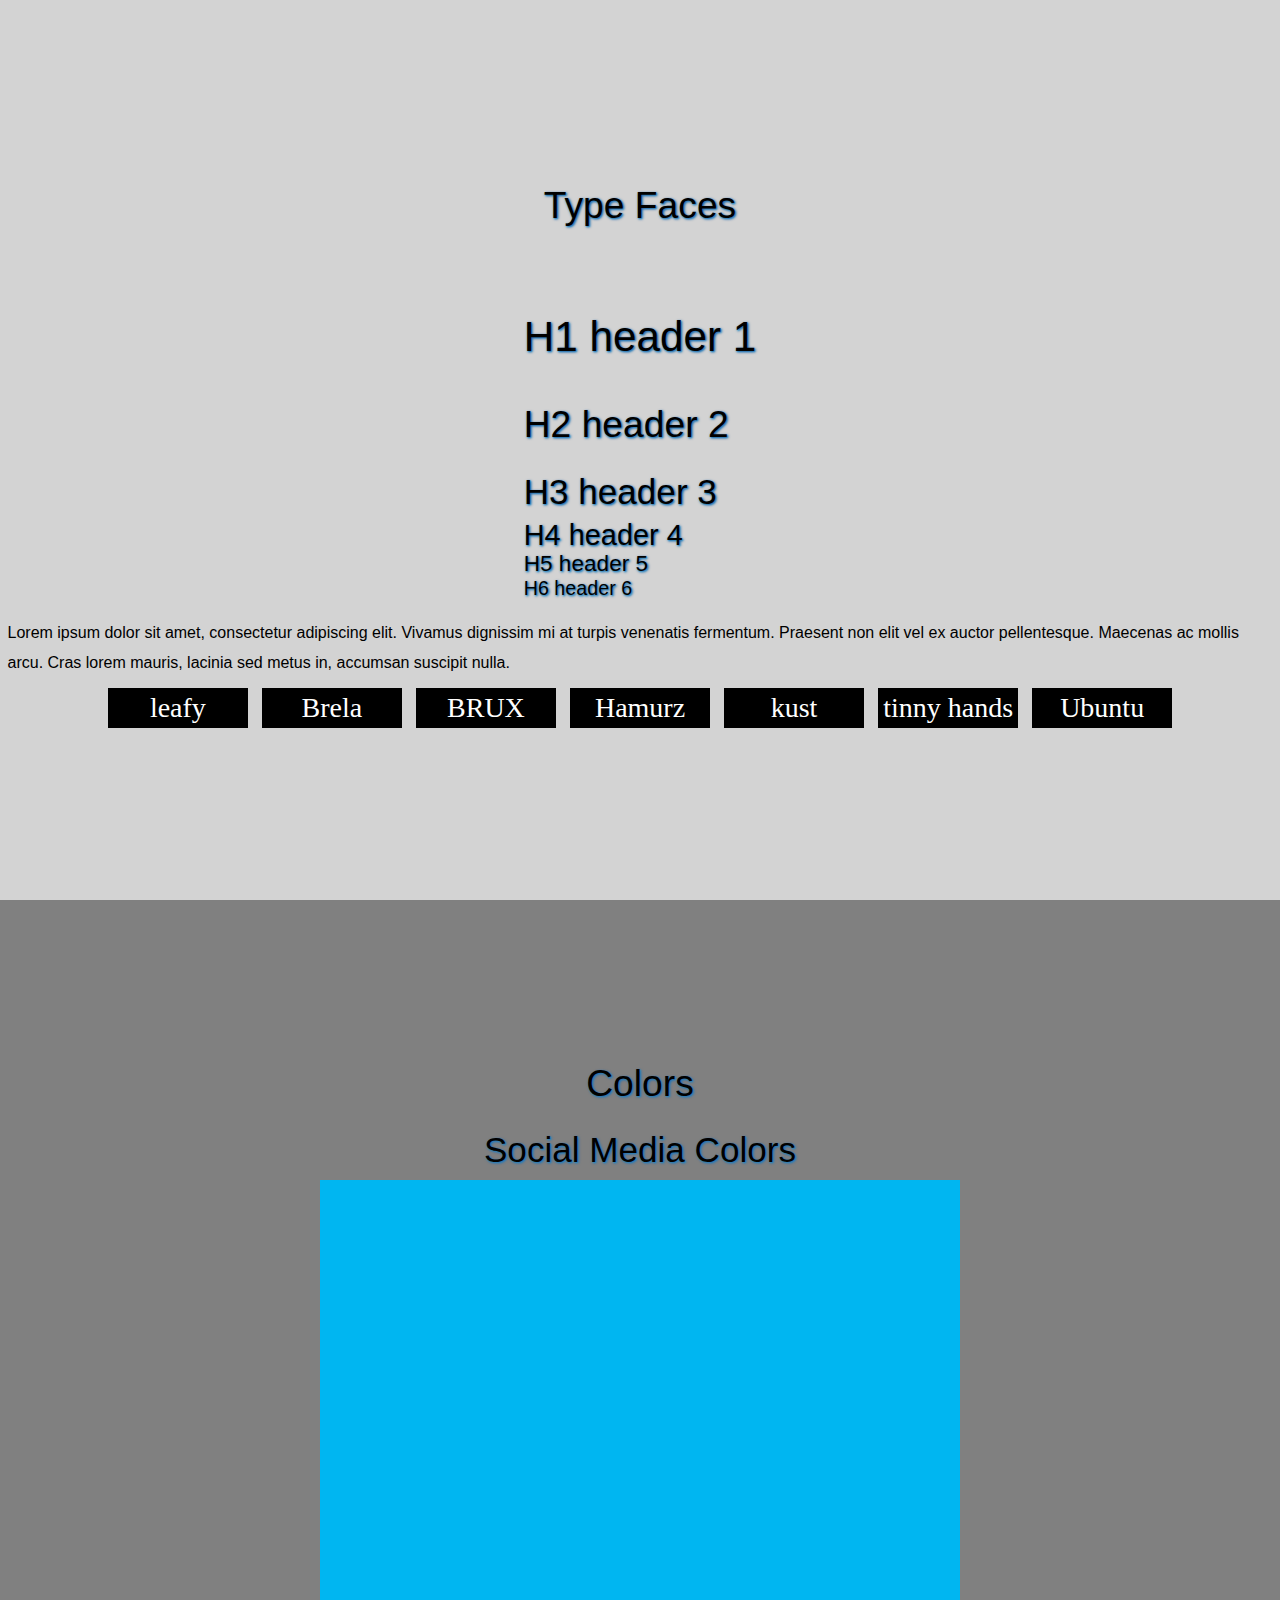
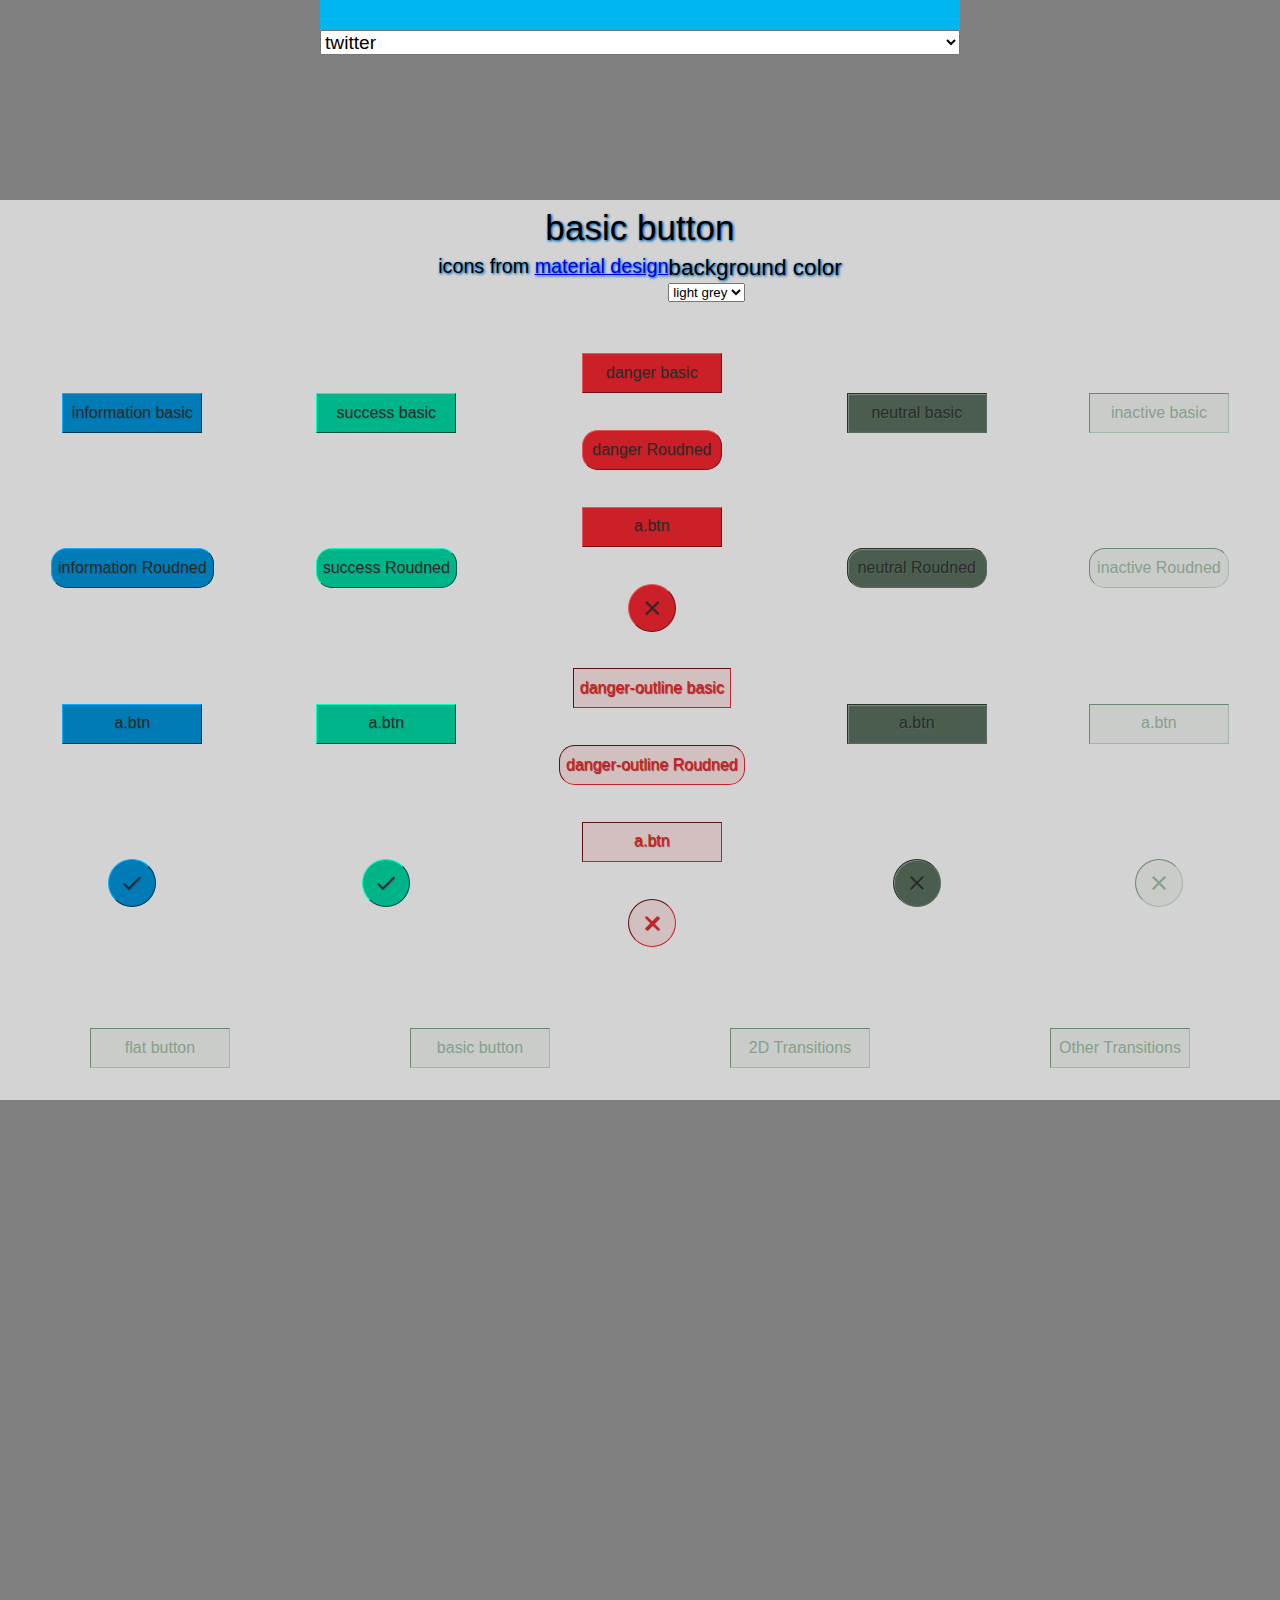
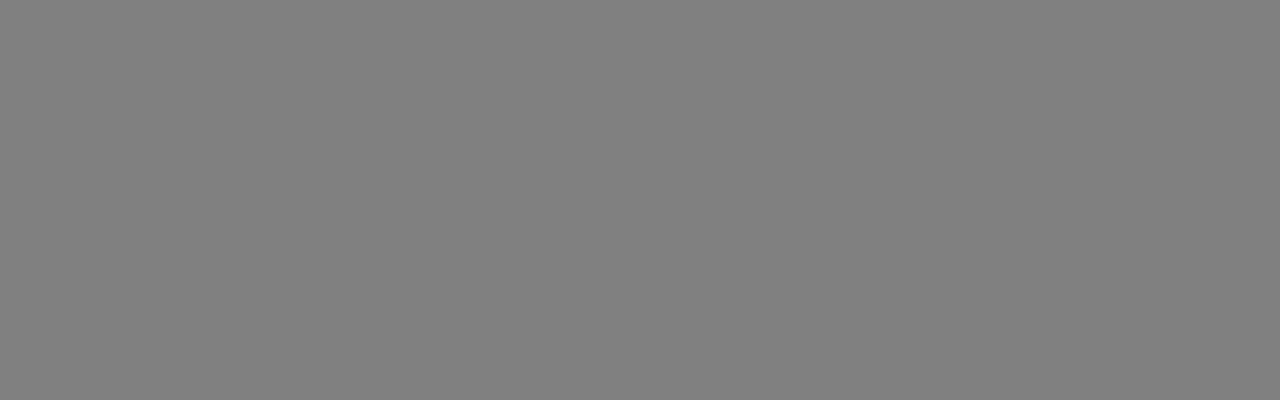
==== commit bb420b1e: "html" ====
--- a/index.html
+++ b/index.html
@@ -6,6 +6,7 @@
     <meta charset="UTF-8">
     <meta name="viewport" content="width=device-width" />
     <script src="https://code.jquery.com/jquery-3.2.1.slim.min.js" integrity="sha256-k2WSCIexGzOj3Euiig+TlR8gA0EmPjuc79OEeY5L45g=" crossorigin="anonymous"></script>
+    <script src="js/jquery-3.2.1.min.js"></script>
     <script src="js/data.json"></script>
     <script src="js/main.js"></script>
     <script src-"js/modernizer-custom.js"></script>
@@ -13,6 +14,7 @@
     <link href="spirt.svg" />
     <link href="stylesheets/screen.css" rel="stylesheet" type="text/css" />
     <link href="stylesheets/print.css" media="print" rel="stylesheet" type="text/css" />
+    <link rel="stylesheet" href="https://fonts.googleapis.com/icon?family=Material+Icons">
     <!--[if IE]>
     <link href="/stylesheets/ie.css" media="screen, projection" rel="stylesheet" type="text/css" />
     <![endif]-->
@@ -93,19 +95,20 @@
         </nav>
       </footer>
     </section>
-    <section role="region" aria-labelledby="Buttons">
+    <section id="button" role="region" aria-labelledby="Buttons">
       <main>
         <header>
           <h3><span id="title">basic</span> button</h3>
           <div>
-            <h5>background color </h5>
+            <h6>icons from <a href="https://material.io/icons/">material design</a></h6>
+            <span><h5> background color </h5>
             <select id="button-bg-color">
               <option select value="lightgrey">light grey</option>
               <option value="grey">grey</option>
               <option value="white">white</option>
               <option value="black">black</option>
               <option value="hex3b">#3b3b3b</option>
-            </select>
+            </select></span>
           </div>
         </header>
         <div id="button-display" class="lightgrey">
@@ -113,44 +116,55 @@
             <button class="information">information basic</button>
             <button class="rounded information">information Roudned</button>
             <a class="btn information">a.btn</a>
-            <button class="circle information">C</button>
+            <button class="circle information material-icons">done</button>
           </div>
           <div class="col">
             <button class="success">success basic</button>
             <button class="rounded success">success Roudned</button>
             <a class="btn success">a.btn</a>
-            <button class="circle success">C</button>
+            <button class="circle success material-icons">done</button>
           </div>
           <div class="col">
             <button class="danger">danger basic</button>
             <button class="rounded danger">danger Roudned</button>
             <a class="btn danger">a.btn</a>
-            <button class="circle danger">C</button>
+            <button class="circle danger cross-sprit material-icons">close</button>
             <button class="danger-outline">danger-outline basic</button>
             <button class="rounded danger-outline">danger-outline Roudned</button>
             <a class="btn danger-outline">a.btn</a>
-            <button class="circle danger-outline">C</button>
+            <button class="circle danger-outline cross-sprit material-icons">close</button>
           </div>
           <div class="col">
             <button class="neutral">neutral basic</button>
             <button class="rounded neutral">neutral Roudned</button>
             <a class="btn neutral">a.btn</a>
-            <button class="circle neutral">C</button>
+            <button class="circle neutral material-icons">close</button>
           </div>
           <div class="col">
             <button class="inactive">inactive basic</button>
             <button class="rounded inactive">inactive Roudned</button>
             <a class="btn inactive">a.btn</a>
-            <button class="circle inactive">C</button>
+            <button class="circle inactive material-icons">close</button>
           </div>
         </div>
         <nav>
           <button class="inactive">flat button</button>
           <button class="inactive">basic button</button>
-          <button class="inactive">2D Animated</button>
-          <button class="inactive">3D Animated</button>
+          <button class="inactive">2D Transitions</button>
+          <button class="inactive">Other Transitions</button>
         </nav>
       </main>
     </section>
+    <section role="region" labelledby="images">
+      <header>
+
+      </header>
+      <main>
+
+      </main>
+      <footer>
+
+      </footer>
+    </section>
   </body>
 </html>
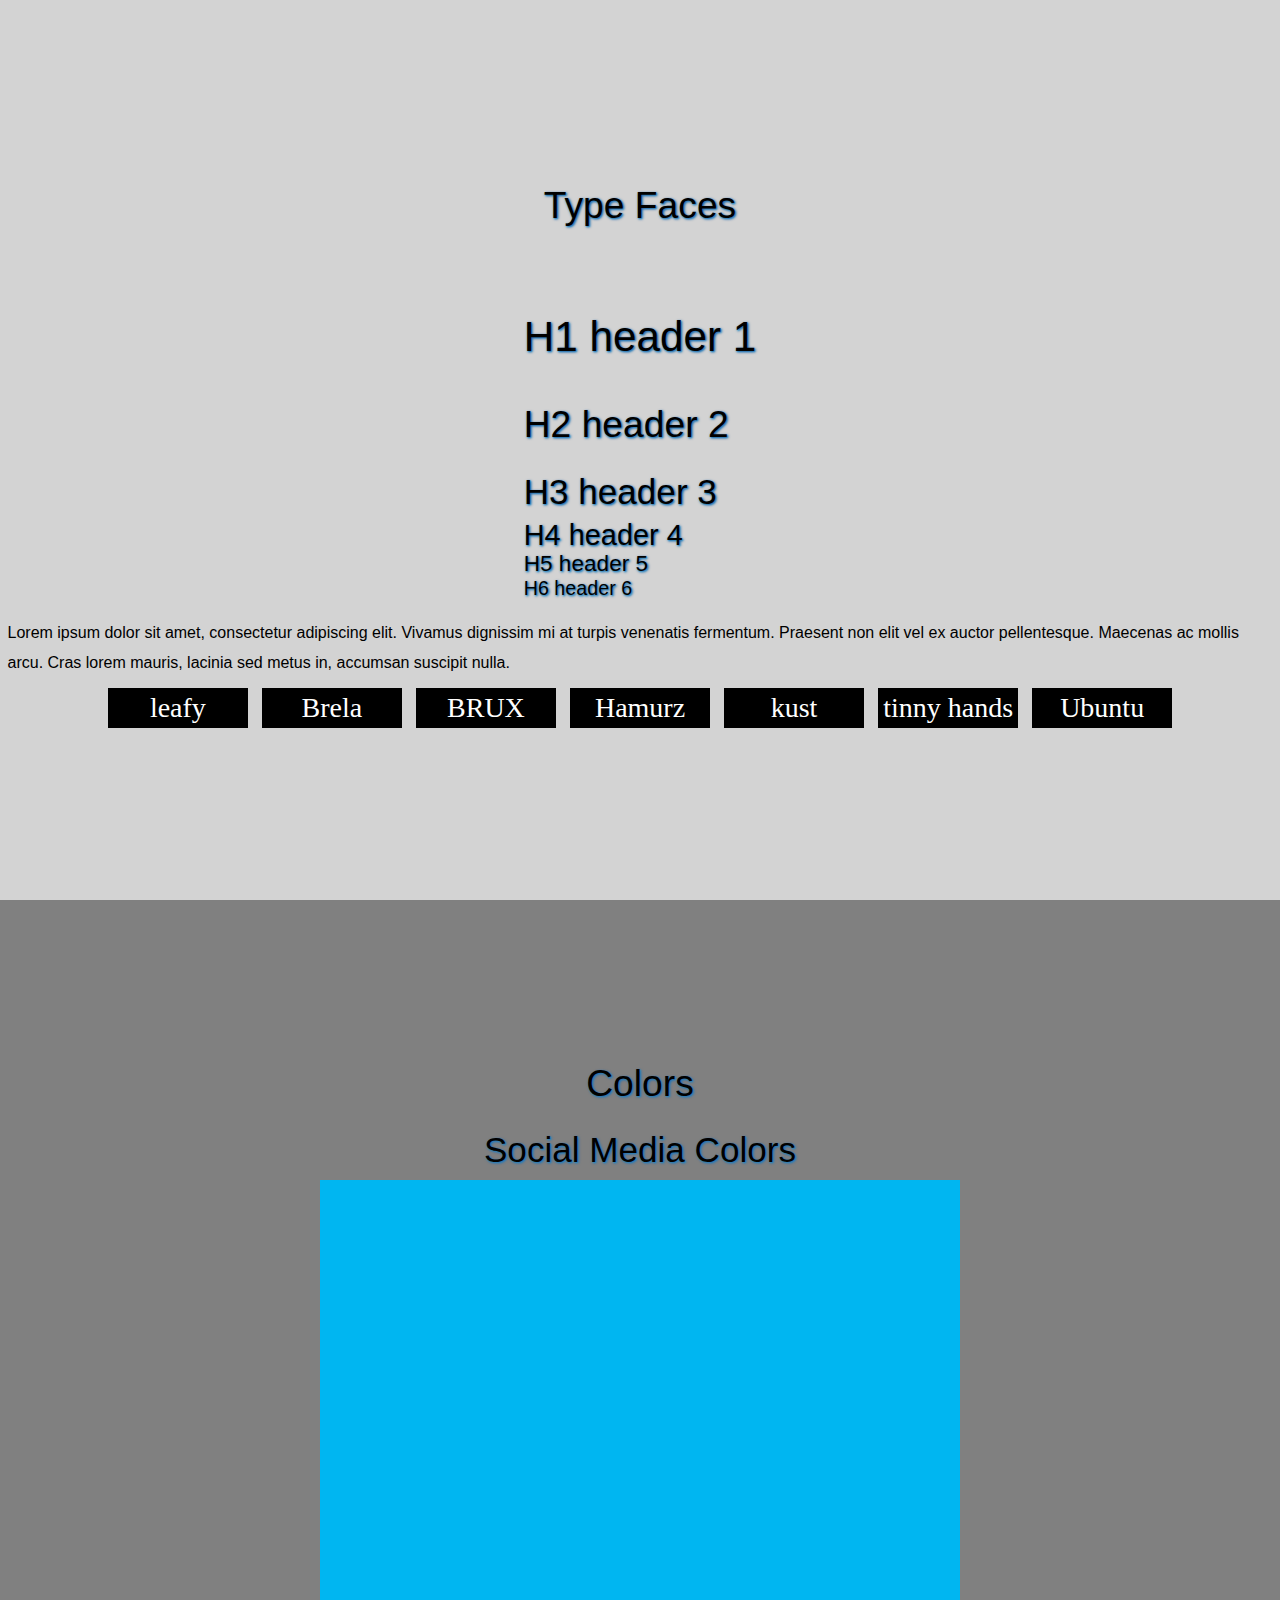
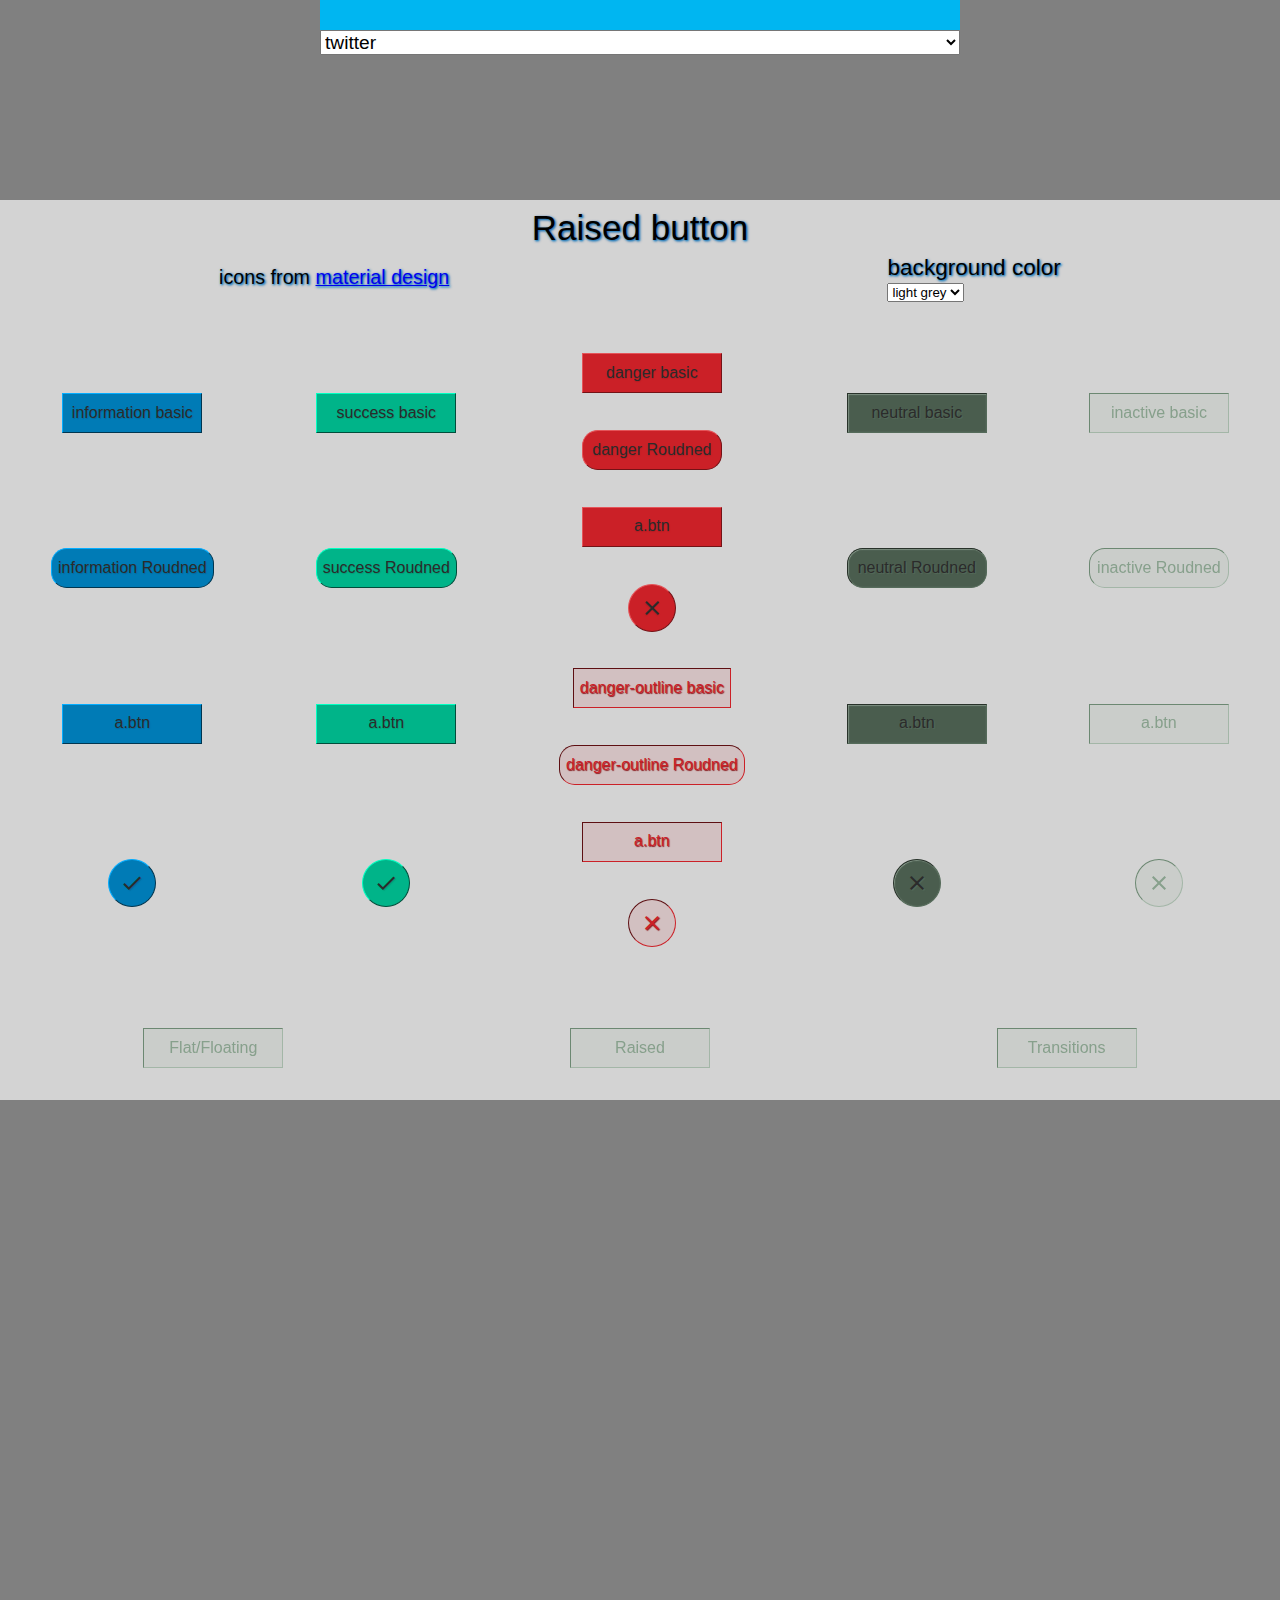
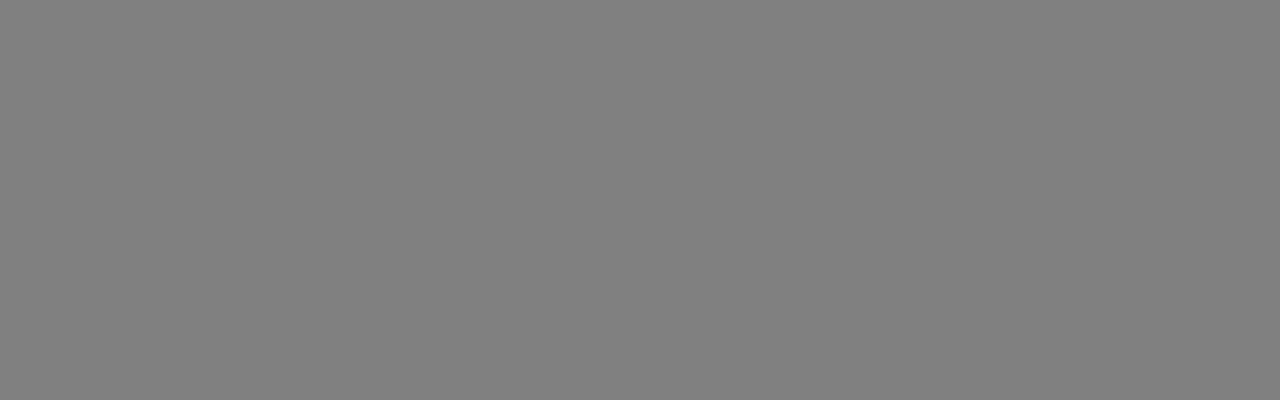
==== commit fb9da6b5: "push to main" ====
--- a/index.html
+++ b/index.html
@@ -98,7 +98,7 @@
     <section id="button" role="region" aria-labelledby="Buttons">
       <main>
         <header>
-          <h3><span id="title">basic</span> button</h3>
+          <h3><span id="title">Raised</span> button</h3>
           <div>
             <h6>icons from <a href="https://material.io/icons/">material design</a></h6>
             <span><h5> background color </h5>
@@ -112,46 +112,45 @@
           </div>
         </header>
         <div id="button-display" class="lightgrey">
-          <div class="col">
-            <button class="information">information basic</button>
-            <button class="rounded information">information Roudned</button>
-            <a class="btn information">a.btn</a>
-            <button class="circle information material-icons">done</button>
-          </div>
-          <div class="col">
-            <button class="success">success basic</button>
-            <button class="rounded success">success Roudned</button>
-            <a class="btn success">a.btn</a>
-            <button class="circle success material-icons">done</button>
-          </div>
-          <div class="col">
-            <button class="danger">danger basic</button>
-            <button class="rounded danger">danger Roudned</button>
-            <a class="btn danger">a.btn</a>
-            <button class="circle danger cross-sprit material-icons">close</button>
-            <button class="danger-outline">danger-outline basic</button>
-            <button class="rounded danger-outline">danger-outline Roudned</button>
-            <a class="btn danger-outline">a.btn</a>
-            <button class="circle danger-outline cross-sprit material-icons">close</button>
-          </div>
-          <div class="col">
-            <button class="neutral">neutral basic</button>
-            <button class="rounded neutral">neutral Roudned</button>
-            <a class="btn neutral">a.btn</a>
-            <button class="circle neutral material-icons">close</button>
-          </div>
-          <div class="col">
-            <button class="inactive">inactive basic</button>
-            <button class="rounded inactive">inactive Roudned</button>
-            <a class="btn inactive">a.btn</a>
-            <button class="circle inactive material-icons">close</button>
-          </div>
+            <div class="col">
+              <button class="information">information basic</button>
+              <button class="rounded information">information Roudned</button>
+              <a class="btn information">a.btn</a>
+              <button class="circle information material-icons">done</button>
+            </div>
+            <div class="col">
+              <button class="success">success basic</button>
+              <button class="rounded success">success Roudned</button>
+              <a class="btn success">a.btn</a>
+              <button class="circle success material-icons">done</button>
+            </div>
+            <div class="col">
+              <button class="danger">danger basic</button>
+              <button class="rounded danger">danger Roudned</button>
+              <a class="btn danger">a.btn</a>
+              <button class="circle danger cross-sprit material-icons">close</button>
+              <button class="danger-outline">danger-outline basic</button>
+              <button class="rounded danger-outline">danger-outline Roudned</button>
+              <a class="btn danger-outline">a.btn</a>
+              <button class="circle danger-outline cross-sprit material-icons">close</button>
+            </div>
+            <div class="col">
+              <button class="neutral">neutral basic</button>
+              <button class="rounded neutral">neutral Roudned</button>
+              <a class="btn neutral">a.btn</a>
+              <button class="circle neutral material-icons">close</button>
+            </div>
+            <div class="col">
+              <button class="inactive">inactive basic</button>
+              <button class="rounded inactive">inactive Roudned</button>
+              <a class="btn inactive">a.btn</a>
+              <button class="circle inactive material-icons">close</button>
+            </div>
         </div>
         <nav>
-          <button class="inactive">flat button</button>
-          <button class="inactive">basic button</button>
-          <button class="inactive">2D Transitions</button>
-          <button class="inactive">Other Transitions</button>
+          <button class="inactive">Flat/Floating</button>
+          <button class="inactive">Raised</button>
+          <button class="inactive">Transitions</button>
         </nav>
       </main>
     </section>
--- a/stylesheets/screen.css
+++ b/stylesheets/screen.css
@@ -738,13 +738,13 @@
   display: inline-block;
 }
 
-/* line 16, ../sass/00-elements/buttons.scss */
+/* line 18, ../sass/00-elements/buttons.scss */
 a.btn, a.rounded, a.circle, button, .rounded, .circle {
   min-height: 2.5rem;
   min-width: 8.75rem;
   font-size: 1rem;
 }
-/* line 20, ../sass/00-elements/buttons.scss */
+/* line 22, ../sass/00-elements/buttons.scss */
 a.btn.information, a.information.rounded, a.information.circle, button.information, .information.rounded, .information.circle {
   border-top: 1px solid #04adff;
   border-right: 1px solid #003650;
@@ -754,7 +754,7 @@
   color: #2b2b2b;
   text-shadow: 0.5px 1px 1px #006a9d;
 }
-/* line 29, ../sass/00-elements/buttons.scss */
+/* line 31, ../sass/00-elements/buttons.scss */
 a.btn.success, a.success.rounded, a.success.circle, button.success, .success.rounded, .success.circle {
   border-top: 1px solid #02ffc2;
   border-right: 1px solid #004e3b;
@@ -764,7 +764,7 @@
   color: #2b2b2b;
   text-shadow: 0.5px 1px 1px #009b76;
 }
-/* line 38, ../sass/00-elements/buttons.scss */
+/* line 40, ../sass/00-elements/buttons.scss */
 a.btn.danger, a.danger.rounded, a.danger.circle, button.danger, .danger.rounded, .danger.circle {
   border-top: 1px solid #e45459;
   border-right: 1px solid #731216;
@@ -774,7 +774,7 @@
   text-shadow: 0.5px 1px 1px #b51d23;
   color: #2b2b2b;
 }
-/* line 47, ../sass/00-elements/buttons.scss */
+/* line 49, ../sass/00-elements/buttons.scss */
 a.btn.danger-outline, a.danger-outline.rounded, a.danger-outline.circle, button.danger-outline, .danger-outline.rounded, .danger-outline.circle {
   text-shadow: 0.75px 0.75px 1px #89161a;
   border-top: 1px solid #5d0f12;
@@ -784,16 +784,7 @@
   color: #cb2027;
   background-color: rgba(203, 32, 39, 0.1);
 }
-/* line 57, ../sass/00-elements/buttons.scss */
-a.btn.inactive, a.inactive.rounded, a.inactive.circle, button.inactive, .inactive.rounded, .inactive.circle {
-  color: #87a08c;
-  border-top: 1px solid #6c8872;
-  border-right: 1px solid #a3b6a7;
-  border-bottom: 1px solid #a3b6a7;
-  border-left: 1px solid #6c8872;
-  background-color: rgba(163, 182, 167, 0.2);
-}
-/* line 65, ../sass/00-elements/buttons.scss */
+/* line 58, ../sass/00-elements/buttons.scss */
 a.btn.neutral, a.neutral.rounded, a.neutral.circle, button.neutral, .neutral.rounded, .neutral.circle {
   color: #2b2b2b;
   border-top: 1px solid #28322a;
@@ -804,13 +795,40 @@
   background-color: #4a5d4e;
   text-shadow: 1px 1px 1px #556b5a;
 }
-
-/* line 76, ../sass/00-elements/buttons.scss */
+/* line 68, ../sass/00-elements/buttons.scss */
+a.btn:hover, a.rounded:hover, a.circle:hover, button:hover, .rounded:hover, .circle:hover {
+  transition: .8s;
+  filter: invert(0.4);
+}
+/* line 72, ../sass/00-elements/buttons.scss */
+a.btn:active, a.rounded:active, a.circle:active, button:active, .rounded:active, .circle:active {
+  filter: invert(0);
+  transition: .2s;
+  box-shadow: 5px 5px 10px rgba(163, 182, 167, 0.2), 9px 9px 12px rgba(0, 0, 0, 0.4);
+}
+/* line 77, ../sass/00-elements/buttons.scss */
+a.btn:focus, a.rounded:focus, a.circle:focus, button:focus, .rounded:focus, .circle:focus {
+  filter: grayscale(0.5);
+}
+/* line 80, ../sass/00-elements/buttons.scss */
+a.btn.inactive, a.inactive.rounded, a.inactive.circle, button.inactive, .inactive.rounded, .inactive.circle {
+  color: #87a08c;
+  border-top: 1px solid #6c8872;
+  border-right: 1px solid #a3b6a7;
+  border-bottom: 1px solid #a3b6a7;
+  border-left: 1px solid #6c8872;
+  background-color: rgba(163, 182, 167, 0.2);
+  transition: 0;
+  filter: invert(0);
+  box-shadow: none;
+}
+
+/* line 92, ../sass/00-elements/buttons.scss */
 .rounded {
   border-radius: .987rem;
 }
 
-/* line 81, ../sass/00-elements/buttons.scss */
+/* line 97, ../sass/00-elements/buttons.scss */
 .circle {
   border-radius: 50%;
   word-wrap: break-word;
@@ -819,13 +837,9 @@
   height: 48px;
   width: 48px;
 }
-/* line 90, ../sass/00-elements/buttons.scss */
-.circle.cross-sprit {
-  content: url("sprit.svg#cross");
-}
-/* line 93, ../sass/00-elements/buttons.scss */
-.circle.check-sprit {
-  content: url("sprit.svg#check");
+/* line 106, ../sass/00-elements/buttons.scss */
+.circle:active {
+  box-shadow: 0px 5px 10px rgba(163, 182, 167, 0.2), 0px 9px 12px rgba(0, 0, 0, 0.4);
 }
 
 /* line 3, ../sass/00-elements/filters.scss */
@@ -1118,13 +1132,17 @@
   justify-content: center;
   height: 15vh;
   width: 100vw;
-}
-/* line 135, ../sass/03-display-theme/main.scss */
+  min-width: 100%;
+}
+/* line 136, ../sass/03-display-theme/main.scss */
 [aria-labelledby="Buttons"] main header div {
+  align-items: center;
+  justify-content: space-around;
+  width: 100vw;
   display: flex;
   flex-flow: row;
 }
-/* line 140, ../sass/03-display-theme/main.scss */
+/* line 144, ../sass/03-display-theme/main.scss */
 [aria-labelledby="Buttons"] main nav {
   display: flex;
   flex-flow: row;
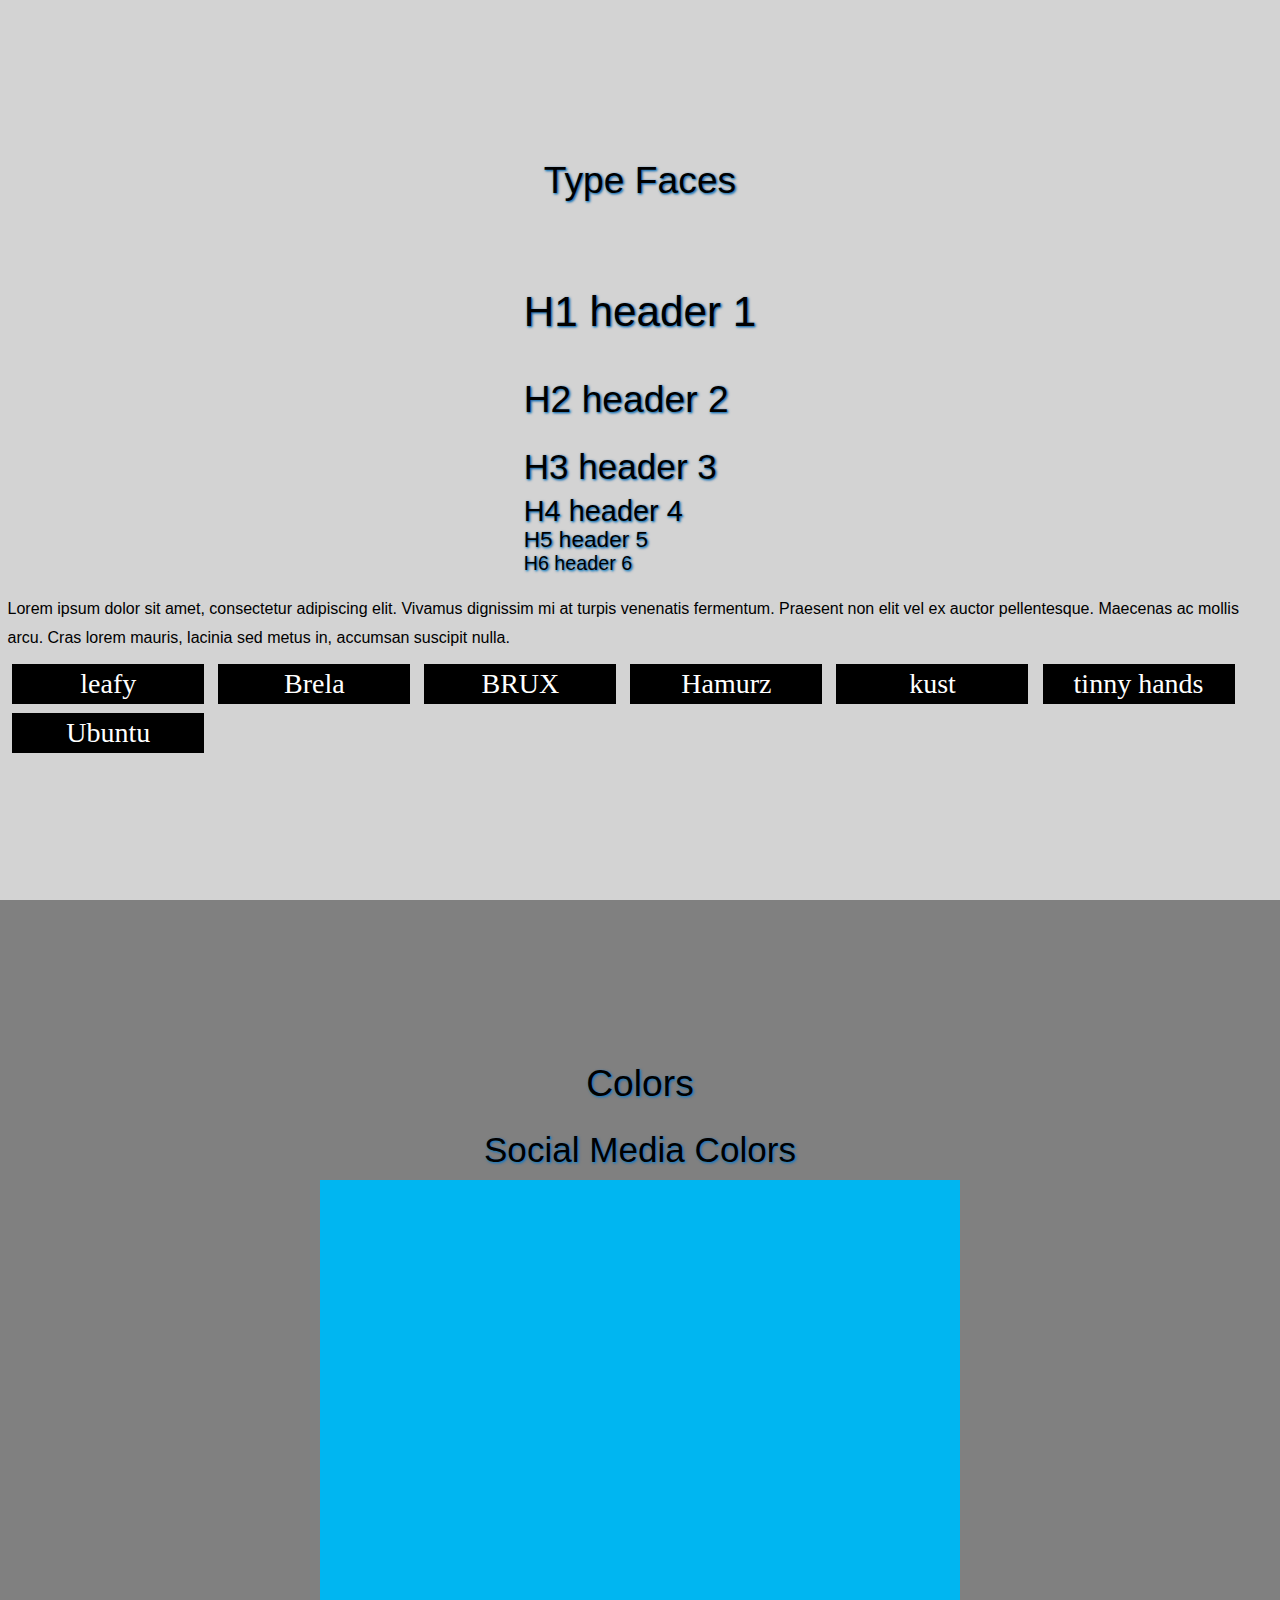
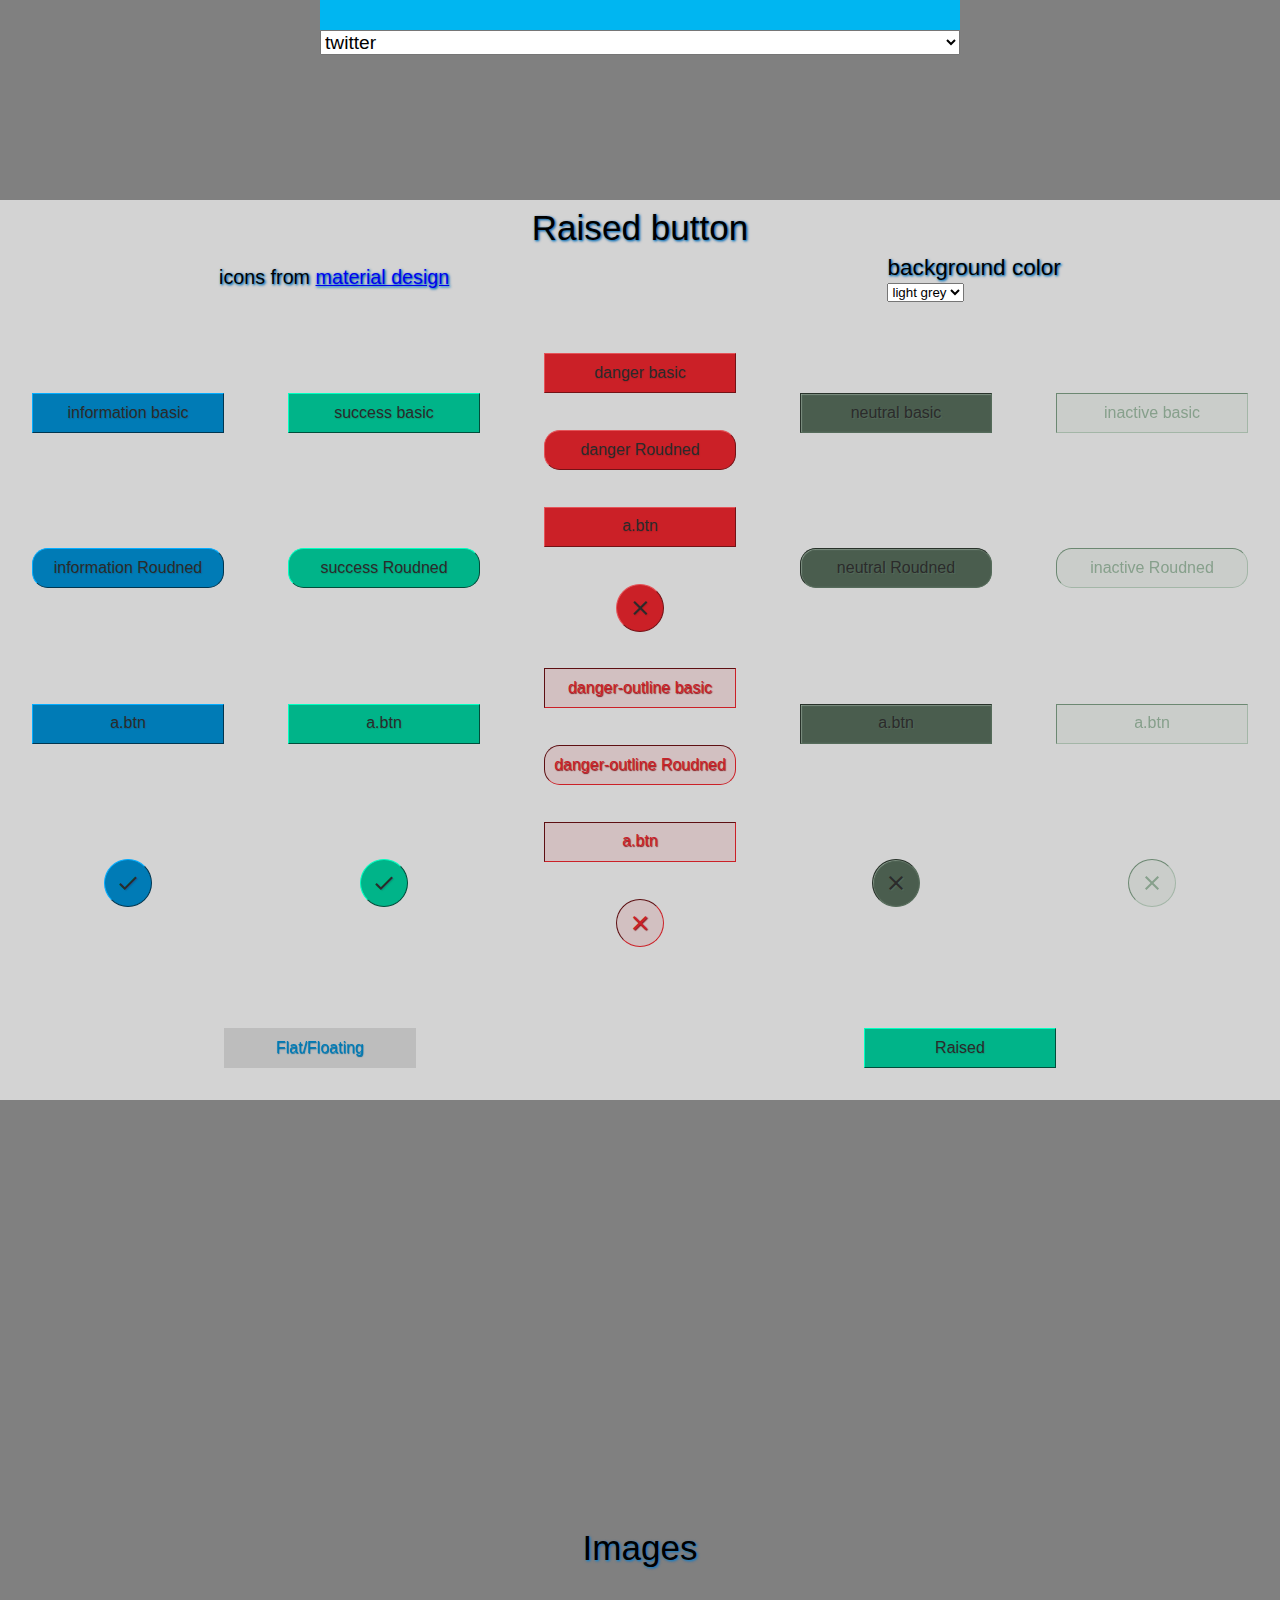
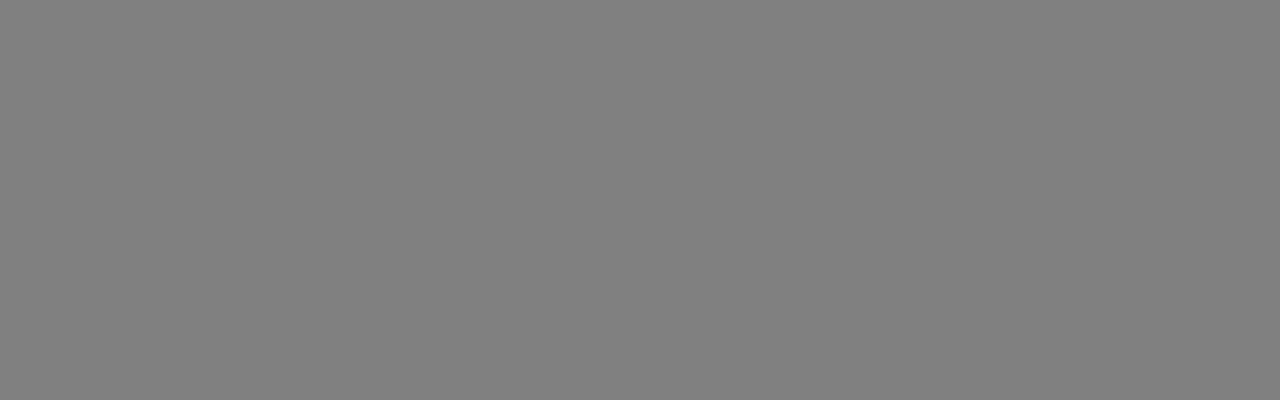
==== commit 29791d0f: "finished jquery need touch ou on style" ====
--- a/index.html
+++ b/index.html
@@ -5,13 +5,11 @@
     <title>Pattern Library</title>
     <meta charset="UTF-8">
     <meta name="viewport" content="width=device-width" />
-    <script src="https://code.jquery.com/jquery-3.2.1.slim.min.js" integrity="sha256-k2WSCIexGzOj3Euiig+TlR8gA0EmPjuc79OEeY5L45g=" crossorigin="anonymous"></script>
     <script src="js/jquery-3.2.1.min.js"></script>
-    <script src="js/data.json"></script>
     <script src="js/main.js"></script>
     <script src-"js/modernizer-custom.js"></script>
     <link href="filter.svg"/>
-    <link href="spirt.svg" />
+    <script src="https://ajax.googleapis.com/ajax/libs/jquery/3.2.1/jquery.min.js"></script>
     <link href="stylesheets/screen.css" rel="stylesheet" type="text/css" />
     <link href="stylesheets/print.css" media="print" rel="stylesheet" type="text/css" />
     <link rel="stylesheet" href="https://fonts.googleapis.com/icon?family=Material+Icons">
@@ -98,7 +96,7 @@
     <section id="button" role="region" aria-labelledby="Buttons">
       <main>
         <header>
-          <h3><span id="title">Raised</span> button</h3>
+          <h3><span class="title">Raised</span> button</h3>
           <div>
             <h6>icons from <a href="https://material.io/icons/">material design</a></h6>
             <span><h5> background color </h5>
@@ -112,6 +110,7 @@
           </div>
         </header>
         <div id="button-display" class="lightgrey">
+          <div id="raised-btn" class="show">
             <div class="col">
               <button class="information">information basic</button>
               <button class="rounded information">information Roudned</button>
@@ -132,7 +131,7 @@
               <button class="danger-outline">danger-outline basic</button>
               <button class="rounded danger-outline">danger-outline Roudned</button>
               <a class="btn danger-outline">a.btn</a>
-              <button class="circle danger-outline cross-sprit material-icons">close</button>
+              <button class="circle danger-outline material-icons">close</button>
             </div>
             <div class="col">
               <button class="neutral">neutral basic</button>
@@ -146,17 +145,38 @@
               <a class="btn inactive">a.btn</a>
               <button class="circle inactive material-icons">close</button>
             </div>
+          </div>
+          <div id="flat-float-btn" class="hide">
+            <div class="col">
+              <a class="flat btn success">success flat</a>
+              <a class="flat btn danger">danger flat</a>
+              <a class="flat btn information">information flat</a>
+              <a class="flat btn inactive">inactive flat</a>
+              <a class="circle flat neutral material-icons">done</a>
+            </div>
+            <div class="col">
+              <a class="flat btn success large">Large btn</a>
+              <a class="flat btn danger">Normal btn</a>
+              <a class="flat btn information small">SM btn</a>
+            </div>
+            <div class="col">
+              <a class="btn success float">success float</a>
+              <a class="float btn danger">danger float</a>
+              <a class="float btn information">information float</a>
+              <a class="float btn inactive">inactive float</a>
+              <a class="circle float neutral material-icons">done</a>
+            </div>
+          </div>
         </div>
         <nav>
-          <button class="inactive">Flat/Floating</button>
-          <button class="inactive">Raised</button>
-          <button class="inactive">Transitions</button>
+          <button id="flat" class="flat information btn">Flat/Floating</button>
+          <button id="raised" class="raised btn success">Raised</button>
         </nav>
       </main>
     </section>
     <section role="region" labelledby="images">
       <header>
-
+        <h3>Images</h3>
       </header>
       <main>
 
--- a/stylesheets/screen.css
+++ b/stylesheets/screen.css
@@ -2,13 +2,13 @@
 Creator: Robert Edwardes
 Website: digitalroots.io
 license: MIT
- */
- /*******
-
-
- reset
-
- *****/
+*/
+/*******
+
+
+reset
+
+*****/
 /* line 5, ../../../.rvm/gems/ruby-2.4.1@global/gems/compass-core-1.0.3/stylesheets/compass/reset/_utilities.scss */
 html, body, div, span, applet, object, iframe,
 h1, h2, h3, h4, h5, h6, p, blockquote, pre,
@@ -723,8 +723,35 @@
   background-color: rgba(100, 100, 100, 0.3);
 }
 
-/* line 2, ../sass/00-elements/buttons.scss */
-a.btn, a.rounded, a.circle {
+/* line 3, ../sass/00-elements/filters.scss */
+.filter--type--Text-Stroke {
+  filter: url(filters.svg#Text-Stroke);
+}
+/* line 6, ../sass/00-elements/filters.scss */
+.filter--type--Torn-Look {
+  filter: url(filters.svg#Torn-Look);
+}
+/* line 9, ../sass/00-elements/filters.scss */
+.filter--type--Color-Fill {
+  filter: url(filters.svg#Color-Fill);
+}
+/* line 12, ../sass/00-elements/filters.scss */
+.filter--type--Offsetting {
+  filter: url(filters.svg#Offsetting);
+}
+/* line 15, ../sass/00-elements/filters.scss */
+.filter--type--Extrusion {
+  filter: url(filters.svg#Extrusion);
+}
+
+/*******
+
+
+Compenates
+
+*****/
+/* line 2, ../sass/01-compenates/buttons.scss */
+a.btn, a.rounded, a.circle, a[class~="btn"] {
   text-decoration: none;
   background-color: #EEEEEE;
   color: #333333;
@@ -738,14 +765,15 @@
   display: inline-block;
 }
 
-/* line 18, ../sass/00-elements/buttons.scss */
-a.btn, a.rounded, a.circle, button, .rounded, .circle {
+/* line 22, ../sass/01-compenates/buttons.scss */
+a.btn, a.rounded, a.circle, button, .rounded, .circle, a[class~="btn"] {
   min-height: 2.5rem;
   min-width: 8.75rem;
+  width: 15vw;
   font-size: 1rem;
 }
-/* line 22, ../sass/00-elements/buttons.scss */
-a.btn.information, a.information.rounded, a.information.circle, button.information, .information.rounded, .information.circle {
+/* line 27, ../sass/01-compenates/buttons.scss */
+a.btn.information, a.information.rounded, a.information.circle, button.information, .information.rounded, .information.circle, a[class~="btn"].information {
   border-top: 1px solid #04adff;
   border-right: 1px solid #003650;
   border-bottom: 1px solid #003650;
@@ -754,8 +782,8 @@
   color: #2b2b2b;
   text-shadow: 0.5px 1px 1px #006a9d;
 }
-/* line 31, ../sass/00-elements/buttons.scss */
-a.btn.success, a.success.rounded, a.success.circle, button.success, .success.rounded, .success.circle {
+/* line 36, ../sass/01-compenates/buttons.scss */
+a.btn.success, a.success.rounded, a.success.circle, button.success, .success.rounded, .success.circle, a[class~="btn"].success {
   border-top: 1px solid #02ffc2;
   border-right: 1px solid #004e3b;
   border-bottom: 1px solid #004e3b;
@@ -764,8 +792,8 @@
   color: #2b2b2b;
   text-shadow: 0.5px 1px 1px #009b76;
 }
-/* line 40, ../sass/00-elements/buttons.scss */
-a.btn.danger, a.danger.rounded, a.danger.circle, button.danger, .danger.rounded, .danger.circle {
+/* line 45, ../sass/01-compenates/buttons.scss */
+a.btn.danger, a.danger.rounded, a.danger.circle, button.danger, .danger.rounded, .danger.circle, a[class~="btn"].danger {
   border-top: 1px solid #e45459;
   border-right: 1px solid #731216;
   border-bottom: 1px solid #731216;
@@ -774,8 +802,8 @@
   text-shadow: 0.5px 1px 1px #b51d23;
   color: #2b2b2b;
 }
-/* line 49, ../sass/00-elements/buttons.scss */
-a.btn.danger-outline, a.danger-outline.rounded, a.danger-outline.circle, button.danger-outline, .danger-outline.rounded, .danger-outline.circle {
+/* line 54, ../sass/01-compenates/buttons.scss */
+a.btn.danger-outline, a.danger-outline.rounded, a.danger-outline.circle, button.danger-outline, .danger-outline.rounded, .danger-outline.circle, a[class~="btn"].danger-outline {
   text-shadow: 0.75px 0.75px 1px #89161a;
   border-top: 1px solid #5d0f12;
   border-right: 1px solid #cb2027;
@@ -784,8 +812,8 @@
   color: #cb2027;
   background-color: rgba(203, 32, 39, 0.1);
 }
-/* line 58, ../sass/00-elements/buttons.scss */
-a.btn.neutral, a.neutral.rounded, a.neutral.circle, button.neutral, .neutral.rounded, .neutral.circle {
+/* line 63, ../sass/01-compenates/buttons.scss */
+a.btn.neutral, a.neutral.rounded, a.neutral.circle, button.neutral, .neutral.rounded, .neutral.circle, a[class~="btn"].neutral {
   color: #2b2b2b;
   border-top: 1px solid #28322a;
   border-right: 1px solid #556b5a;
@@ -795,23 +823,23 @@
   background-color: #4a5d4e;
   text-shadow: 1px 1px 1px #556b5a;
 }
-/* line 68, ../sass/00-elements/buttons.scss */
-a.btn:hover, a.rounded:hover, a.circle:hover, button:hover, .rounded:hover, .circle:hover {
+/* line 73, ../sass/01-compenates/buttons.scss */
+a.btn:hover, a.rounded:hover, a.circle:hover, button:hover, .rounded:hover, .circle:hover, a[class~="btn"]:hover {
   transition: .8s;
-  filter: invert(0.4);
-}
-/* line 72, ../sass/00-elements/buttons.scss */
-a.btn:active, a.rounded:active, a.circle:active, button:active, .rounded:active, .circle:active {
+  filter: opacity(0.5);
+}
+/* line 77, ../sass/01-compenates/buttons.scss */
+a.btn:active, a.rounded:active, a.circle:active, button:active, .rounded:active, .circle:active, a[class~="btn"]:active {
   filter: invert(0);
   transition: .2s;
   box-shadow: 5px 5px 10px rgba(163, 182, 167, 0.2), 9px 9px 12px rgba(0, 0, 0, 0.4);
 }
-/* line 77, ../sass/00-elements/buttons.scss */
-a.btn:focus, a.rounded:focus, a.circle:focus, button:focus, .rounded:focus, .circle:focus {
+/* line 82, ../sass/01-compenates/buttons.scss */
+a.btn:focus, a.rounded:focus, a.circle:focus, button:focus, .rounded:focus, .circle:focus, a[class~="btn"]:focus {
   filter: grayscale(0.5);
 }
-/* line 80, ../sass/00-elements/buttons.scss */
-a.btn.inactive, a.inactive.rounded, a.inactive.circle, button.inactive, .inactive.rounded, .inactive.circle {
+/* line 85, ../sass/01-compenates/buttons.scss */
+a.btn.inactive, a.inactive.rounded, a.inactive.circle, button.inactive, .inactive.rounded, .inactive.circle, a[class~="btn"].inactive {
   color: #87a08c;
   border-top: 1px solid #6c8872;
   border-right: 1px solid #a3b6a7;
@@ -819,72 +847,183 @@
   border-left: 1px solid #6c8872;
   background-color: rgba(163, 182, 167, 0.2);
   transition: 0;
-  filter: invert(0);
+  filter: opacity(1);
   box-shadow: none;
 }
-
-/* line 92, ../sass/00-elements/buttons.scss */
+/* line 96, ../sass/01-compenates/buttons.scss */
+a.btn.float, a.float.rounded, a.float.circle, button.float, .float.rounded, .float.circle, a[class~="btn"].float {
+  border-top: 0;
+  border-right: 0;
+  border-bottom: 0;
+  border-left: 0;
+  filter: opacity(1);
+  box-shadow: 0px 5.5px 5.5px #3b3b3b, 0px 5.5px 5.5px #a3b6a7, 0px -4.5px 4.5px #3b3b3b, 0px -4.5px 4.5px #a3b6a7;
+}
+/* line 103, ../sass/01-compenates/buttons.scss */
+a.btn.float.inactive, a.float.inactive.rounded, a.float.inactive.circle, button.float.inactive, .float.inactive.rounded, .float.inactive.circle, a[class~="btn"].float.inactive {
+  box-shadow: inset 0px 4px 8px #3b3b3b, inset 0px 2px 5px #a3b6a7, inset 0px -4px 8px #3b3b3b, inset 0px -2px 5px #a3b6a7;
+}
+/* line 105, ../sass/01-compenates/buttons.scss */
+a.btn.float.inactive:hover, a.float.inactive.rounded:hover, a.float.inactive.circle:hover, button.float.inactive:hover, .float.inactive.rounded:hover, .float.inactive.circle:hover, a[class~="btn"].float.inactive:hover {
+  text-decoration: line-through;
+}
+/* line 109, ../sass/01-compenates/buttons.scss */
+a.btn.float.circle, a.float.circle, button.float.circle, .float.circle, a[class~="btn"].float.circle {
+  box-shadow: none;
+  box-shadow: 0px 4px 8px #3b3b3b, 0px 2px 5px #a3b6a7, -1px 2px 1px #3b3b3b, -1px 1px #a3b6a7, 3px 4px 8px #3b3b3b, 3px 2px 5px #a3b6a7;
+}
+/* line 114, ../sass/01-compenates/buttons.scss */
+a.btn.flat, a.flat.rounded, a.flat.circle, button.flat, .flat.rounded, .flat.circle, a[class~="btn"].flat {
+  border-top: 0;
+  border-right: 0;
+  border-bottom: 0;
+  border-left: 0;
+  transition: 0;
+  filter: opacity(1);
+  box-shadow: none;
+  transition: none;
+  background-color: rgba(59, 59, 59, 0.15);
+}
+/* line 124, ../sass/01-compenates/buttons.scss */
+a.btn.flat.inactive, a.flat.inactive.rounded, a.flat.inactive.circle, button.flat.inactive, .flat.inactive.rounded, .flat.inactive.circle, a[class~="btn"].flat.inactive {
+  background: inherit;
+  color: #a3b6a7;
+}
+/* line 127, ../sass/01-compenates/buttons.scss */
+a.btn.flat.inactive:hover, a.flat.inactive.rounded:hover, a.flat.inactive.circle:hover, button.flat.inactive:hover, .flat.inactive.rounded:hover, .flat.inactive.circle:hover, a[class~="btn"].flat.inactive:hover {
+  text-decoration: line-through;
+}
+/* line 131, ../sass/01-compenates/buttons.scss */
+a.btn.flat.information, a.flat.information.rounded, a.flat.information.circle, button.flat.information, .flat.information.rounded, .flat.information.circle, a[class~="btn"].flat.information {
+  transition: .2s;
+  color: #007bb6;
+}
+/* line 134, ../sass/01-compenates/buttons.scss */
+a.btn.flat.information:hover, a.flat.information.rounded:hover, a.flat.information.circle:hover, button.flat.information:hover, .flat.information.rounded:hover, .flat.information.circle:hover, a[class~="btn"].flat.information:hover {
+  border-top: 2px solid #ff8449;
+  border-left: 2px solid #ff8449;
+  border-right: 2px solid #ff8449;
+}
+/* line 139, ../sass/01-compenates/buttons.scss */
+a.btn.flat.information:active, a.flat.information.rounded:active, a.flat.information.circle:active, button.flat.information:active, .flat.information.rounded:active, .flat.information.circle:active, a[class~="btn"].flat.information:active {
+  border: none;
+  box-shadow: 1px 2px 3px #00b489;
+}
+/* line 143, ../sass/01-compenates/buttons.scss */
+a.btn.flat.information:focus, a.flat.information.rounded:focus, a.flat.information.circle:focus, button.flat.information:focus, .flat.information.rounded:focus, .flat.information.circle:focus, a[class~="btn"].flat.information:focus {
+  border: 4px inset #ff8449;
+}
+/* line 147, ../sass/01-compenates/buttons.scss */
+a.btn.flat.success, a.flat.success.rounded, a.flat.success.circle, button.flat.success, .flat.success.rounded, .flat.success.circle, a[class~="btn"].flat.success {
+  transition: .2s;
+  color: #00b489;
+}
+/* line 150, ../sass/01-compenates/buttons.scss */
+a.btn.flat.success:hover, a.flat.success.rounded:hover, a.flat.success.circle:hover, button.flat.success:hover, .flat.success.rounded:hover, .flat.success.circle:hover, a[class~="btn"].flat.success:hover {
+  border-top: 2px solid #ff4b76;
+  border-left: 2px solid #ff4b76;
+  border-right: 2px solid #ff4b76;
+}
+/* line 155, ../sass/01-compenates/buttons.scss */
+a.btn.flat.success:active, a.flat.success.rounded:active, a.flat.success.circle:active, button.flat.success:active, .flat.success.rounded:active, .flat.success.circle:active, a[class~="btn"].flat.success:active {
+  border: none;
+  box-shadow: 1px 2px 3px #cb2027;
+}
+/* line 159, ../sass/01-compenates/buttons.scss */
+a.btn.flat.success:focus, a.flat.success.rounded:focus, a.flat.success.circle:focus, button.flat.success:focus, .flat.success.rounded:focus, .flat.success.circle:focus, a[class~="btn"].flat.success:focus {
+  border: 4px inset #ff4b76;
+}
+/* line 164, ../sass/01-compenates/buttons.scss */
+a.btn.flat.danger, a.flat.danger.rounded, a.flat.danger.circle, button.flat.danger, .flat.danger.rounded, .flat.danger.circle, a[class~="btn"].flat.danger {
+  transition: .2s;
+  color: inherit;
+}
+/* line 167, ../sass/01-compenates/buttons.scss */
+a.btn.flat.danger:hover, a.flat.danger.rounded:hover, a.flat.danger.circle:hover, button.flat.danger:hover, .flat.danger.rounded:hover, .flat.danger.circle:hover, a[class~="btn"].flat.danger:hover {
+  border-top: 2px solid #34dfd8;
+  border-left: 2px solid #34dfd8;
+  border-right: 2px solid #34dfd8;
+}
+/* line 172, ../sass/01-compenates/buttons.scss */
+a.btn.flat.danger:active, a.flat.danger.rounded:active, a.flat.danger.circle:active, button.flat.danger:active, .flat.danger.rounded:active, .flat.danger.circle:active, a[class~="btn"].flat.danger:active {
+  border: none;
+  box-shadow: 1px 2px 3px #007bb6;
+}
+/* line 176, ../sass/01-compenates/buttons.scss */
+a.btn.flat.danger:focus, a.flat.danger.rounded:focus, a.flat.danger.circle:focus, button.flat.danger:focus, .flat.danger.rounded:focus, .flat.danger.circle:focus, a[class~="btn"].flat.danger:focus {
+  border: 4px inset #34dfd8;
+}
+/* line 180, ../sass/01-compenates/buttons.scss */
+a.btn.flat.neutral, a.flat.neutral.rounded, a.flat.neutral.circle, button.flat.neutral, .flat.neutral.rounded, .flat.neutral.circle, a[class~="btn"].flat.neutral {
+  transition: .2s;
+  color: #a3b6a7;
+}
+/* line 183, ../sass/01-compenates/buttons.scss */
+a.btn.flat.neutral:hover, a.flat.neutral.rounded:hover, a.flat.neutral.circle:hover, button.flat.neutral:hover, .flat.neutral.rounded:hover, .flat.neutral.circle:hover, a[class~="btn"].flat.neutral:hover {
+  border-top: 2px solid #5c4958;
+  border-left: 2px solid #5c4958;
+  border-right: 2px solid #5c4958;
+}
+/* line 188, ../sass/01-compenates/buttons.scss */
+a.btn.flat.neutral:active, a.flat.neutral.rounded:active, a.flat.neutral.circle:active, button.flat.neutral:active, .flat.neutral.rounded:active, .flat.neutral.circle:active, a[class~="btn"].flat.neutral:active {
+  border: none;
+  box-shadow: 1px 2px 3px #5c4958;
+}
+/* line 192, ../sass/01-compenates/buttons.scss */
+a.btn.flat.neutral:focus, a.flat.neutral.rounded:focus, a.flat.neutral.circle:focus, button.flat.neutral:focus, .flat.neutral.rounded:focus, .flat.neutral.circle:focus, a[class~="btn"].flat.neutral:focus {
+  border: 4px inset #5c4958;
+}
+/* line 196, ../sass/01-compenates/buttons.scss */
+a.btn.flat.large, a.flat.large.rounded, a.flat.large.circle, button.flat.large, .flat.large.rounded, .flat.large.circle, a[class~="btn"].flat.large {
+  min-width: 15rem;
+  width: 24vw;
+  max-width: 500px;
+}
+/* line 201, ../sass/01-compenates/buttons.scss */
+a.btn.flat.small, a.flat.small.rounded, a.flat.small.circle, button.flat.small, .flat.small.rounded, .flat.small.circle, a[class~="btn"].flat.small {
+  min-width: 36px;
+  width: 7vw;
+  max-width: 80px;
+  word-wrap: none;
+  max-height: 2.5rem;
+}
+/* line 208, ../sass/01-compenates/buttons.scss */
+a.btn.flat.icon, a.flat.icon.rounded, a.flat.icon.circle, button.flat.icon, .flat.icon.rounded, .flat.icon.circle, a[class~="btn"].flat.icon {
+  min-height: 24px;
+  min-width: 24px;
+  width: 3.1vw;
+  height: 3.1vw;
+  max-widht: 48px;
+  max-height: 48px;
+  font-size: calc(.875rem + .5vw);
+  line-height: 1.5;
+}
+
+/* line 220, ../sass/01-compenates/buttons.scss */
+a.circle {
+  line-height: 1.5;
+  font-size: 1.7rem;
+}
+
+/* line 224, ../sass/01-compenates/buttons.scss */
 .rounded {
   border-radius: .987rem;
 }
 
-/* line 97, ../sass/00-elements/buttons.scss */
+/* line 229, ../sass/01-compenates/buttons.scss */
 .circle {
   border-radius: 50%;
   word-wrap: break-word;
   min-width: 0 !important;
   min-height: 0 !important;
-  height: 48px;
-  width: 48px;
-}
-/* line 106, ../sass/00-elements/buttons.scss */
+  height: 48px !important;
+  width: 48px !important;
+}
+/* line 230, ../sass/01-compenates/buttons.scss */
 .circle:active {
-  box-shadow: 0px 5px 10px rgba(163, 182, 167, 0.2), 0px 9px 12px rgba(0, 0, 0, 0.4);
-}
-
-/* line 3, ../sass/00-elements/filters.scss */
-.filter-gray-50 {
-  filter: grayscale(0.5);
-}
-/* line 6, ../sass/00-elements/filters.scss */
-.filter-gray-100 {
-  filter: grayscale(1);
-}
-/* line 11, ../sass/00-elements/filters.scss */
-.filter-sepia-50 {
-  filter: sepia(0.5);
-}
-/* line 14, ../sass/00-elements/filters.scss */
-.filter-sepia-100 {
-  filter: sepia(1);
-}
-/* line 19, ../sass/00-elements/filters.scss */
-.filter-text-Text-Stroke {
-  filter: url(filters.svg#Text-Stroke);
-}
-/* line 22, ../sass/00-elements/filters.scss */
-.filter-text-Torn-Look {
-  filter: url(filters.svg#Torn-Look);
-}
-/* line 25, ../sass/00-elements/filters.scss */
-.filter-text-Color-Fill {
-  filter: url(filters.svg#Color-Fill);
-}
-/* line 28, ../sass/00-elements/filters.scss */
-.filter-text-Offsetting {
-  filter: url(filters.svg#Offsetting);
-}
-/* line 31, ../sass/00-elements/filters.scss */
-.filter-text-Extrusion {
-  filter: url(filters.svg#Extrusion);
-}
-
-/*******
-
-
-Compenates
-
-*****/
+  box-shadow: 3px 3px 2px rgba(163, 182, 167, 0.2), 6px 6px 5px rgba(0, 0, 0, 0.4);
+}
+
 /*******
 
 
@@ -1090,41 +1229,50 @@
 /* line 98, ../sass/03-display-theme/main.scss */
 [aria-labelledby="Buttons"] main div#button-display {
   display: flex;
+  flex-flow: column;
+  justify-content: space-around;
+  align-items: center;
+  width: 100vw;
+  height: 100%;
+}
+/* line 105, ../sass/03-display-theme/main.scss */
+[aria-labelledby="Buttons"] main div#button-display.grey {
+  background: grey;
+}
+/* line 108, ../sass/03-display-theme/main.scss */
+[aria-labelledby="Buttons"] main div#button-display.lightgrey {
+  background-color: lightgrey;
+}
+/* line 111, ../sass/03-display-theme/main.scss */
+[aria-labelledby="Buttons"] main div#button-display.white {
+  background-color: white;
+}
+/* line 114, ../sass/03-display-theme/main.scss */
+[aria-labelledby="Buttons"] main div#button-display.black {
+  background-color: black;
+}
+/* line 117, ../sass/03-display-theme/main.scss */
+[aria-labelledby="Buttons"] main div#button-display.hex3b {
+  background-color: #3b3b3b;
+}
+/* line 120, ../sass/03-display-theme/main.scss */
+[aria-labelledby="Buttons"] main div#button-display div {
+  display: flex;
   flex-flow: row;
   justify-content: space-around;
   align-items: center;
   width: 100vw;
   height: 100%;
 }
-/* line 105, ../sass/03-display-theme/main.scss */
-[aria-labelledby="Buttons"] main div#button-display.grey {
-  background: grey;
-}
-/* line 108, ../sass/03-display-theme/main.scss */
-[aria-labelledby="Buttons"] main div#button-display.lightgrey {
-  background-color: lightgrey;
-}
-/* line 111, ../sass/03-display-theme/main.scss */
-[aria-labelledby="Buttons"] main div#button-display.white {
-  background-color: white;
-}
-/* line 114, ../sass/03-display-theme/main.scss */
-[aria-labelledby="Buttons"] main div#button-display.black {
-  background-color: black;
-}
-/* line 117, ../sass/03-display-theme/main.scss */
-[aria-labelledby="Buttons"] main div#button-display.hex3b {
-  background-color: #3b3b3b;
-}
-/* line 120, ../sass/03-display-theme/main.scss */
-[aria-labelledby="Buttons"] main div#button-display .col {
+/* line 127, ../sass/03-display-theme/main.scss */
+[aria-labelledby="Buttons"] main div#button-display div.col {
   height: 70vh;
   display: flex;
   flex-flow: column;
   align-items: center;
   justify-content: space-around;
 }
-/* line 128, ../sass/03-display-theme/main.scss */
+/* line 136, ../sass/03-display-theme/main.scss */
 [aria-labelledby="Buttons"] main header {
   display: flex;
   flex-flow: column;
@@ -1134,7 +1282,7 @@
   width: 100vw;
   min-width: 100%;
 }
-/* line 136, ../sass/03-display-theme/main.scss */
+/* line 144, ../sass/03-display-theme/main.scss */
 [aria-labelledby="Buttons"] main header div {
   align-items: center;
   justify-content: space-around;
@@ -1142,7 +1290,7 @@
   display: flex;
   flex-flow: row;
 }
-/* line 144, ../sass/03-display-theme/main.scss */
+/* line 152, ../sass/03-display-theme/main.scss */
 [aria-labelledby="Buttons"] main nav {
   display: flex;
   flex-flow: row;
@@ -1151,3 +1299,22 @@
   width: 100vw;
   height: 15vh;
 }
+
+/* forgot alt for image */
+/* line 2, ../sass/01-compenates/random.scss */
+img[alt=""],
+img:not([alt]) {
+  border: 5px dash #c00;
+}
+
+/* line 6, ../sass/01-compenates/random.scss */
+.hide {
+  display: none !important;
+  visibility: hidden !important;
+}
+
+/* line 10, ../sass/01-compenates/random.scss */
+.show {
+  display: inherit !important;
+  visibility: visible !important;
+}
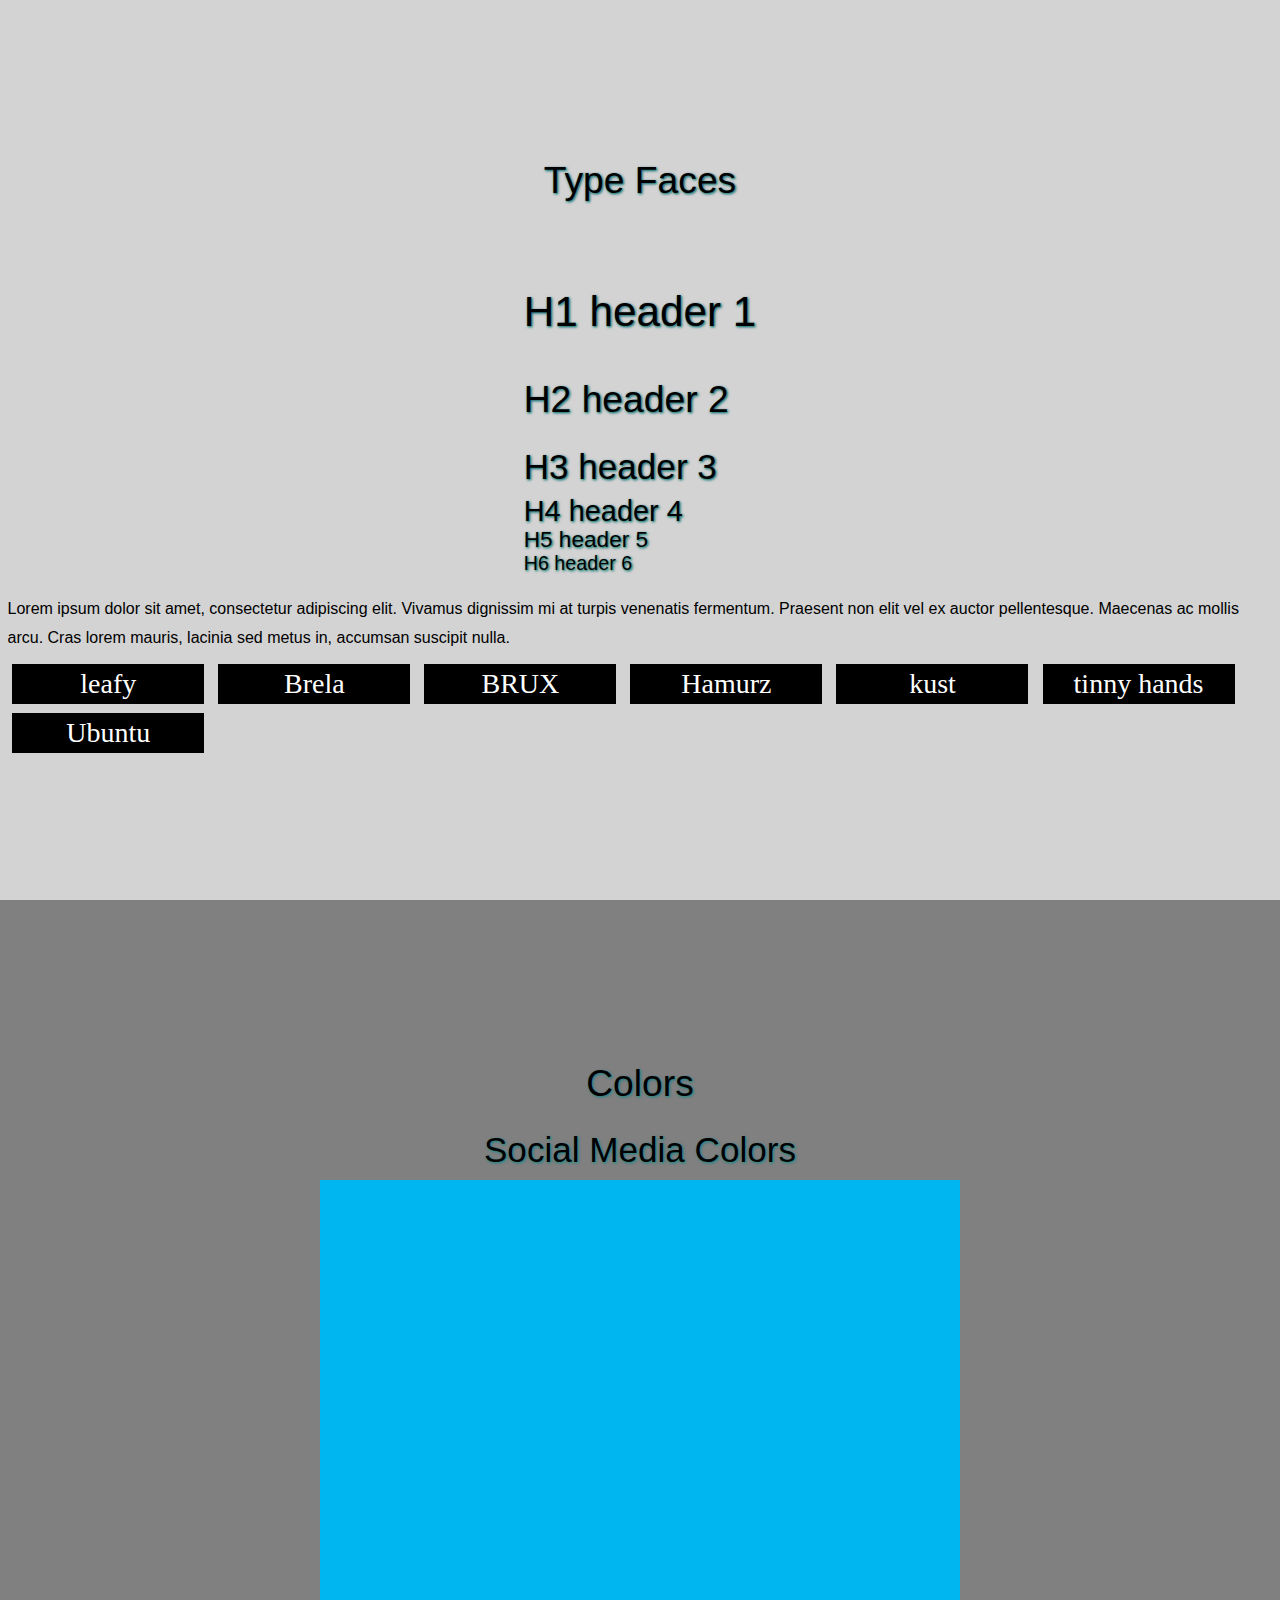
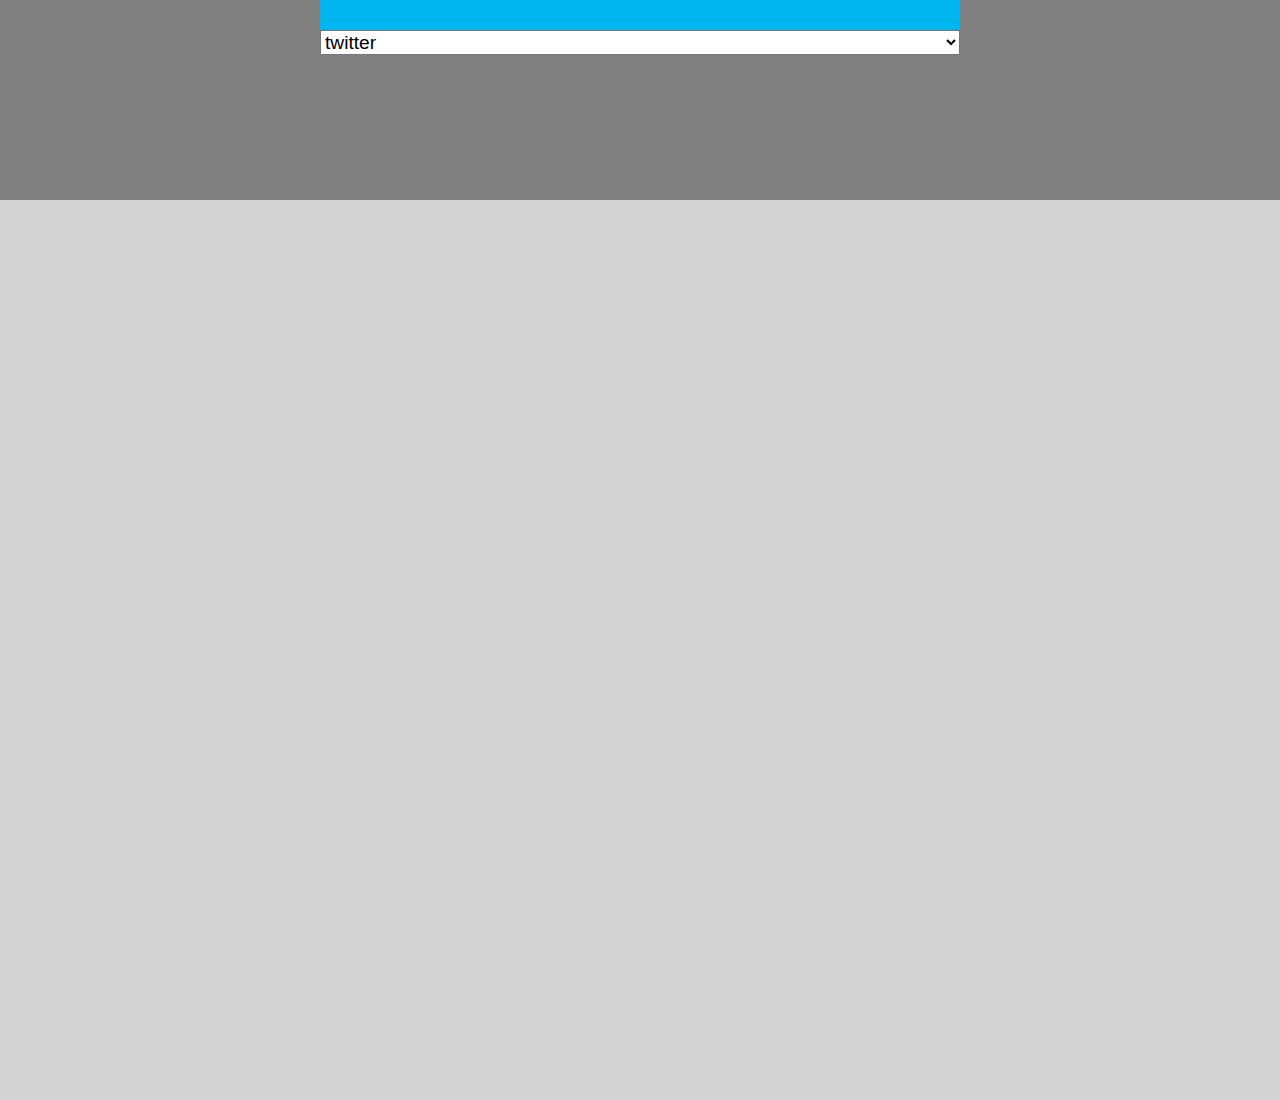
==== commit 493d1290: "glyph set" ====
--- a/index.html
+++ b/index.html
@@ -12,7 +12,6 @@
     <script src="https://ajax.googleapis.com/ajax/libs/jquery/3.2.1/jquery.min.js"></script>
     <link href="stylesheets/screen.css" rel="stylesheet" type="text/css" />
     <link href="stylesheets/print.css" media="print" rel="stylesheet" type="text/css" />
-    <link rel="stylesheet" href="https://fonts.googleapis.com/icon?family=Material+Icons">
     <!--[if IE]>
     <link href="/stylesheets/ie.css" media="screen, projection" rel="stylesheet" type="text/css" />
     <![endif]-->
@@ -93,97 +92,8 @@
         </nav>
       </footer>
     </section>
-    <section id="button" role="region" aria-labelledby="Buttons">
-      <main>
-        <header>
-          <h3><span class="title">Raised</span> button</h3>
-          <div>
-            <h6>icons from <a href="https://material.io/icons/">material design</a></h6>
-            <span><h5> background color </h5>
-            <select id="button-bg-color">
-              <option select value="lightgrey">light grey</option>
-              <option value="grey">grey</option>
-              <option value="white">white</option>
-              <option value="black">black</option>
-              <option value="hex3b">#3b3b3b</option>
-            </select></span>
-          </div>
-        </header>
-        <div id="button-display" class="lightgrey">
-          <div id="raised-btn" class="show">
-            <div class="col">
-              <button class="information">information basic</button>
-              <button class="rounded information">information Roudned</button>
-              <a class="btn information">a.btn</a>
-              <button class="circle information material-icons">done</button>
-            </div>
-            <div class="col">
-              <button class="success">success basic</button>
-              <button class="rounded success">success Roudned</button>
-              <a class="btn success">a.btn</a>
-              <button class="circle success material-icons">done</button>
-            </div>
-            <div class="col">
-              <button class="danger">danger basic</button>
-              <button class="rounded danger">danger Roudned</button>
-              <a class="btn danger">a.btn</a>
-              <button class="circle danger cross-sprit material-icons">close</button>
-              <button class="danger-outline">danger-outline basic</button>
-              <button class="rounded danger-outline">danger-outline Roudned</button>
-              <a class="btn danger-outline">a.btn</a>
-              <button class="circle danger-outline material-icons">close</button>
-            </div>
-            <div class="col">
-              <button class="neutral">neutral basic</button>
-              <button class="rounded neutral">neutral Roudned</button>
-              <a class="btn neutral">a.btn</a>
-              <button class="circle neutral material-icons">close</button>
-            </div>
-            <div class="col">
-              <button class="inactive">inactive basic</button>
-              <button class="rounded inactive">inactive Roudned</button>
-              <a class="btn inactive">a.btn</a>
-              <button class="circle inactive material-icons">close</button>
-            </div>
-          </div>
-          <div id="flat-float-btn" class="hide">
-            <div class="col">
-              <a class="flat btn success">success flat</a>
-              <a class="flat btn danger">danger flat</a>
-              <a class="flat btn information">information flat</a>
-              <a class="flat btn inactive">inactive flat</a>
-              <a class="circle flat neutral material-icons">done</a>
-            </div>
-            <div class="col">
-              <a class="flat btn success large">Large btn</a>
-              <a class="flat btn danger">Normal btn</a>
-              <a class="flat btn information small">SM btn</a>
-            </div>
-            <div class="col">
-              <a class="btn success float">success float</a>
-              <a class="float btn danger">danger float</a>
-              <a class="float btn information">information float</a>
-              <a class="float btn inactive">inactive float</a>
-              <a class="circle float neutral material-icons">done</a>
-            </div>
-          </div>
-        </div>
-        <nav>
-          <button id="flat" class="flat information btn">Flat/Floating</button>
-          <button id="raised" class="raised btn success">Raised</button>
-        </nav>
-      </main>
-    </section>
-    <section role="region" labelledby="images">
-      <header>
-        <h3>Images</h3>
-      </header>
-      <main>
-
-      </main>
-      <footer>
-
-      </footer>
+    <section id="layout" role="region" aria-labelledby="Page layout">
+      
     </section>
   </body>
 </html>
--- a/stylesheets/screen.css
+++ b/stylesheets/screen.css
@@ -77,9 +77,293 @@
 /*******
 
 
-Base/Varibles
+alternative sheets
 
 *****/
+/* Print Style */
+@media print {
+  /* line 3, ../sass/print.scss */
+  *,
+  *:before,
+  *:after {
+    background: transparent !important;
+    color: #000 !important;
+    box-shadow: none !important;
+    text-shadow: none !important;
+  }
+
+  /* line 12, ../sass/print.scss */
+  a,
+  a:visited {
+    text-decoration: underline;
+  }
+
+  /* line 17, ../sass/print.scss */
+  a[href]:after {
+    content: " (" attr(href) ")";
+  }
+
+  /* line 21, ../sass/print.scss */
+  abbr[title]:after {
+    content: " (" attr(title) ")";
+  }
+
+  /* line 25, ../sass/print.scss */
+  a[href^="#"]:after,
+  a[href^="javascript:"]:after {
+    content: "";
+  }
+
+  /* line 30, ../sass/print.scss */
+  pre,
+  blockquote {
+    border: 1px solid #999;
+    page-break-inside: avoid;
+  }
+
+  /* line 36, ../sass/print.scss */
+  thead {
+    display: table-header-group;
+  }
+
+  /* line 40, ../sass/print.scss */
+  tr,
+  img {
+    page-break-inside: avoid;
+  }
+
+  /* line 45, ../sass/print.scss */
+  img {
+    max-width: 100% !important;
+  }
+
+  /* line 49, ../sass/print.scss */
+  p,
+  h2,
+  h3 {
+    orphans: 3;
+    widows: 3;
+  }
+
+  /* line 56, ../sass/print.scss */
+  h2,
+  h3 {
+    page-break-after: avoid;
+  }
+}
+/* line 2, ../sass/03-lay-out/main.scss */
+.side-scroll {
+  overflow-x: scroll;
+}
+
+/* line 5, ../sass/03-lay-out/main.scss */
+.base {
+  overflow-x: hidden;
+  display: flex;
+  flex-flow: column;
+  justify-content: center;
+  width: 100vw;
+  height: 100%;
+}
+
+/* line 13, ../sass/03-lay-out/main.scss */
+* {
+  box-sizing: border-box;
+}
+
+/* line 16, ../sass/03-lay-out/main.scss */
+section {
+  height: 100vh;
+  width: 100vw;
+  display: flex;
+  flex-flow: column;
+  justify-content: center;
+  align-items: center;
+  padding: 0 7.5px;
+}
+/* line 24, ../sass/03-lay-out/main.scss */
+section:nth-child(odd) {
+  background-color: lightgrey;
+}
+/* line 27, ../sass/03-lay-out/main.scss */
+section:nth-child(even) {
+  background-color: grey;
+}
+/* line 30, ../sass/03-lay-out/main.scss */
+section .no-bg {
+  background-color: none;
+}
+/* line 33, ../sass/03-lay-out/main.scss */
+section.x2 {
+  height: 200vh;
+}
+
+/* line 39, ../sass/03-lay-out/main.scss */
+[aria-labelledby="typeography"] button, [aria-labelledby="typeography"] .rounded, [aria-labelledby="typeography"] .circle {
+  border: none;
+  border-radius: 0;
+  font-size: 1rem;
+  padding: .2rem;
+  margin: .3rem;
+}
+@media screen and (min-width: 700px) {
+  /* line 39, ../sass/03-lay-out/main.scss */
+  [aria-labelledby="typeography"] button, [aria-labelledby="typeography"] .rounded, [aria-labelledby="typeography"] .circle {
+    font-size: 1.2rem;
+    padding: .25rem;
+    margin: .25rem;
+  }
+}
+@media screen and (min-width: 900px) {
+  /* line 39, ../sass/03-lay-out/main.scss */
+  [aria-labelledby="typeography"] button, [aria-labelledby="typeography"] .rounded, [aria-labelledby="typeography"] .circle {
+    font-size: 1.75rem;
+    padding: .25rem;
+    margin: .3rem;
+  }
+}
+/* line 56, ../sass/03-lay-out/main.scss */
+[aria-labelledby="typeography"] .inverse {
+  color: white;
+  background-color: black;
+  border: none;
+  border-radius: 0;
+  font-size: 1rem;
+  padding: .2rem;
+  margin: .3rem;
+}
+@media screen and (min-width: 700px) {
+  /* line 56, ../sass/03-lay-out/main.scss */
+  [aria-labelledby="typeography"] .inverse {
+    font-size: 1.2rem;
+    padding: .25rem;
+    margin: .25rem;
+  }
+}
+@media screen and (min-width: 900px) {
+  /* line 56, ../sass/03-lay-out/main.scss */
+  [aria-labelledby="typeography"] .inverse {
+    font-size: 1.75rem;
+    padding: .25rem;
+    margin: .3rem;
+  }
+}
+
+/* line 78, ../sass/03-lay-out/main.scss */
+[aria-labelledby="color pallet"] #colors {
+  height: 50vh;
+  width: 50vw;
+  display: block;
+}
+/* line 83, ../sass/03-lay-out/main.scss */
+[aria-labelledby="color pallet"] #color-pallet {
+  display: flex;
+  flex-flow: column;
+  justify-content: center;
+  align-items: center;
+}
+/* line 90, ../sass/03-lay-out/main.scss */
+[aria-labelledby="color pallet"] select#color-selector {
+  width: 50vw;
+  font-size: 1.2rem;
+}
+
+/* line 97, ../sass/03-lay-out/main.scss */
+[aria-labelledby="Buttons"] main {
+  display: flex;
+  flex-flow: column nowrap;
+  justify-content: space-between;
+  align-items: center;
+  width: 100vw;
+  height: 100vw;
+}
+/* line 104, ../sass/03-lay-out/main.scss */
+[aria-labelledby="Buttons"] main div#button-display {
+  display: flex;
+  flex-flow: column;
+  justify-content: space-around;
+  align-items: center;
+  width: 100vw;
+  height: 100%;
+}
+/* line 111, ../sass/03-lay-out/main.scss */
+[aria-labelledby="Buttons"] main div#button-display.grey {
+  background: grey;
+}
+/* line 114, ../sass/03-lay-out/main.scss */
+[aria-labelledby="Buttons"] main div#button-display.lightgrey {
+  background-color: lightgrey;
+}
+/* line 117, ../sass/03-lay-out/main.scss */
+[aria-labelledby="Buttons"] main div#button-display.white {
+  background-color: white;
+}
+/* line 120, ../sass/03-lay-out/main.scss */
+[aria-labelledby="Buttons"] main div#button-display.black {
+  background-color: black;
+}
+/* line 123, ../sass/03-lay-out/main.scss */
+[aria-labelledby="Buttons"] main div#button-display.hex3b {
+  background-color: #3b3b3b;
+}
+/* line 126, ../sass/03-lay-out/main.scss */
+[aria-labelledby="Buttons"] main div#button-display div {
+  display: flex;
+  flex-flow: row;
+  justify-content: space-around;
+  align-items: center;
+  width: 100vw;
+  height: 100%;
+}
+/* line 133, ../sass/03-lay-out/main.scss */
+[aria-labelledby="Buttons"] main div#button-display div.col {
+  height: 70vh;
+  display: flex;
+  flex-flow: column;
+  align-items: center;
+  justify-content: space-around;
+}
+/* line 142, ../sass/03-lay-out/main.scss */
+[aria-labelledby="Buttons"] main header {
+  display: flex;
+  flex-flow: column;
+  align-items: center;
+  justify-content: center;
+  height: 15vh;
+  width: 100vw;
+  min-width: 100%;
+}
+/* line 150, ../sass/03-lay-out/main.scss */
+[aria-labelledby="Buttons"] main header div {
+  align-items: center;
+  justify-content: space-around;
+  width: 100vw;
+  display: flex;
+  flex-flow: row;
+}
+/* line 158, ../sass/03-lay-out/main.scss */
+[aria-labelledby="Buttons"] main nav {
+  display: flex;
+  flex-flow: row;
+  justify-content: space-around;
+  align-items: center;
+  width: 100vw;
+  height: 15vh;
+}
+
+/* forgot alt for image */
+/* line 2, ../sass/01-compenates/random.scss */
+.hide {
+  display: none !important;
+  visibility: hidden !important;
+}
+
+/* line 6, ../sass/01-compenates/random.scss */
+.show {
+  display: inherit !important;
+  visibility: visible !important;
+}
+
 /*******
 
 
@@ -524,21 +808,6 @@
 /* line 99, ../sass/00-elements/color.scss */
 .vine-bg {
   background-color: #00b489;
-}
-
-/* line 1, ../sass/00-elements/images.scss */
-img {
-  width: 100%;
-  height: auto;
-}
-/* line 5, ../sass/00-elements/images.scss */
-img.profile-round {
-  border-radius: 100%;
-}
-/* line 9, ../sass/00-elements/images.scss */
-img.hero {
-  border-bottom: #00b6f1 solid 1px;
-  box-shadow: inset 0px 1px 2px #3b5998;
 }
 
 /* base type */
@@ -639,28 +908,6 @@
 }
 
 /* line 37, ../sass/00-elements/typeography.scss */
-ul,
-ol {
-  margin-top: 1.5rem;
-  margin-bottom: 1.5rem;
-}
-
-/* line 42, ../sass/00-elements/typeography.scss */
-ul li,
-ol li {
-  line-height: 1.5;
-}
-
-/* line 46, ../sass/00-elements/typeography.scss */
-ul ul,
-ol ul,
-ul ol,
-ol ol {
-  margin-top: 0;
-  margin-bottom: 0;
-}
-
-/* line 53, ../sass/00-elements/typeography.scss */
 blockquote {
   line-height: 1.5;
   margin-top: 1.5rem;
@@ -668,7 +915,7 @@
 }
 
 /* Headings */
-/* line 59, ../sass/00-elements/typeography.scss */
+/* line 43, ../sass/00-elements/typeography.scss */
 h1,
 h2,
 h3,
@@ -679,68 +926,68 @@
   margin-top: calc(.35 + .3vh);
   margin-bottom: .2rem;
   line-height: calc(1 + .25vw);
-  text-shadow: 1px 1px 3px #3b5998, 1px 1px 2px #00b6f1;
-}
-
-/* line 71, ../sass/00-elements/typeography.scss */
+  text-shadow: 1px 1px 3px #3b5998, 1px 1px 2px #1ed760;
+}
+
+/* line 55, ../sass/00-elements/typeography.scss */
 h1 {
   font-size: 2.642rem;
   line-height: 2.15;
   margin-top: 2.85rem;
 }
 
-/* line 76, ../sass/00-elements/typeography.scss */
+/* line 60, ../sass/00-elements/typeography.scss */
 h2 {
   font-size: 2.328rem;
   line-height: 2.05;
 }
 
-/* line 80, ../sass/00-elements/typeography.scss */
+/* line 64, ../sass/00-elements/typeography.scss */
 h3 {
   font-size: calc(2.114rem + .1vw);
   line-height: 1.5;
 }
 
-/* line 84, ../sass/00-elements/typeography.scss */
+/* line 68, ../sass/00-elements/typeography.scss */
 h4 {
   font-size: calc(1.407rem + .5vw);
 }
 
-/* line 87, ../sass/00-elements/typeography.scss */
+/* line 71, ../sass/00-elements/typeography.scss */
 h5 {
   font-size: calc(1.013333333333333rem + .5vw);
 }
 
-/* line 90, ../sass/00-elements/typeography.scss */
+/* line 74, ../sass/00-elements/typeography.scss */
 h6 {
   font-size: calc(0.5535rem + .85vw);
 }
 
 /* Code blocks */
-/* line 94, ../sass/00-elements/typeography.scss */
+/* line 78, ../sass/00-elements/typeography.scss */
 code {
   vertical-align: bottom;
   background-color: rgba(100, 100, 100, 0.3);
 }
 
 /* line 3, ../sass/00-elements/filters.scss */
-.filter--type--Text-Stroke {
+.filter--text--Text-Stroke {
   filter: url(filters.svg#Text-Stroke);
 }
 /* line 6, ../sass/00-elements/filters.scss */
-.filter--type--Torn-Look {
+.filter--text--Torn-Look {
   filter: url(filters.svg#Torn-Look);
 }
 /* line 9, ../sass/00-elements/filters.scss */
-.filter--type--Color-Fill {
+.filter--text--Color-Fill {
   filter: url(filters.svg#Color-Fill);
 }
 /* line 12, ../sass/00-elements/filters.scss */
-.filter--type--Offsetting {
+.filter--text--Offsetting {
   filter: url(filters.svg#Offsetting);
 }
 /* line 15, ../sass/00-elements/filters.scss */
-.filter--type--Extrusion {
+.filter--text--Extrusion {
   filter: url(filters.svg#Extrusion);
 }
 
@@ -857,11 +1104,11 @@
   border-bottom: 0;
   border-left: 0;
   filter: opacity(1);
-  box-shadow: 0px 5.5px 5.5px #3b3b3b, 0px 5.5px 5.5px #a3b6a7, 0px -4.5px 4.5px #3b3b3b, 0px -4.5px 4.5px #a3b6a7;
+  box-shadow: 0px 3.5px 5.5px #3b3b3b, 0px 5.5px 5.5px #a3b6a7, 0px -1.5px 1.5px #3b3b3b, 0px -2.5px 2.5px #a3b6a7, 1.85px 0px 2px #3b3b3b, 1.85px 0px 2px #a3b6a7, -1.85px 0px 2px #3b3b3b, -1.85px 0px 2px #a3b6a7;
 }
 /* line 103, ../sass/01-compenates/buttons.scss */
 a.btn.float.inactive, a.float.inactive.rounded, a.float.inactive.circle, button.float.inactive, .float.inactive.rounded, .float.inactive.circle, a[class~="btn"].float.inactive {
-  box-shadow: inset 0px 4px 8px #3b3b3b, inset 0px 2px 5px #a3b6a7, inset 0px -4px 8px #3b3b3b, inset 0px -2px 5px #a3b6a7;
+  box-shadow: none;
 }
 /* line 105, ../sass/01-compenates/buttons.scss */
 a.btn.float.inactive:hover, a.float.inactive.rounded:hover, a.float.inactive.circle:hover, button.float.inactive:hover, .float.inactive.rounded:hover, .float.inactive.circle:hover, a[class~="btn"].float.inactive:hover {
@@ -874,112 +1121,163 @@
 }
 /* line 114, ../sass/01-compenates/buttons.scss */
 a.btn.flat, a.flat.rounded, a.flat.circle, button.flat, .flat.rounded, .flat.circle, a[class~="btn"].flat {
+  box-shadow: none;
+  transition: none;
   border-top: 0;
   border-right: 0;
   border-bottom: 0;
   border-left: 0;
-  transition: 0;
   filter: opacity(1);
+}
+/* line 122, ../sass/01-compenates/buttons.scss */
+a.btn.flat.inactive, a.flat.inactive.rounded, a.flat.inactive.circle, button.flat.inactive, .flat.inactive.rounded, .flat.inactive.circle, a[class~="btn"].flat.inactive {
   box-shadow: none;
-  transition: none;
+}
+/* line 124, ../sass/01-compenates/buttons.scss */
+a.btn.flat.inactive:hover, a.flat.inactive.rounded:hover, a.flat.inactive.circle:hover, button.flat.inactive:hover, .flat.inactive.rounded:hover, .flat.inactive.circle:hover, a[class~="btn"].flat.inactive:hover {
+  text-decoration: line-through;
+}
+/* line 128, ../sass/01-compenates/buttons.scss */
+a.btn.flat .tint-15, a.flat.rounded .tint-15, a.flat.circle .tint-15, button.flat .tint-15, .flat.rounded .tint-15, .flat.circle .tint-15, a[class~="btn"].flat .tint-15 {
   background-color: rgba(59, 59, 59, 0.15);
 }
-/* line 124, ../sass/01-compenates/buttons.scss */
+/* line 131, ../sass/01-compenates/buttons.scss */
+a.btn.flat .tint-50, a.flat.rounded .tint-50, a.flat.circle .tint-50, button.flat .tint-50, .flat.rounded .tint-50, .flat.circle .tint-50, a[class~="btn"].flat .tint-50 {
+  background-color: rgba(59, 59, 59, 0.5);
+}
+/* line 134, ../sass/01-compenates/buttons.scss */
+a.btn.flat .tint-85, a.flat.rounded .tint-85, a.flat.circle .tint-85, button.flat .tint-85, .flat.rounded .tint-85, .flat.circle .tint-85, a[class~="btn"].flat .tint-85 {
+  background-color: rgba(59, 59, 59, 0.85);
+}
+/* line 137, ../sass/01-compenates/buttons.scss */
 a.btn.flat.inactive, a.flat.inactive.rounded, a.flat.inactive.circle, button.flat.inactive, .flat.inactive.rounded, .flat.inactive.circle, a[class~="btn"].flat.inactive {
   background: inherit;
   color: #a3b6a7;
 }
-/* line 127, ../sass/01-compenates/buttons.scss */
+/* line 140, ../sass/01-compenates/buttons.scss */
 a.btn.flat.inactive:hover, a.flat.inactive.rounded:hover, a.flat.inactive.circle:hover, button.flat.inactive:hover, .flat.inactive.rounded:hover, .flat.inactive.circle:hover, a[class~="btn"].flat.inactive:hover {
   text-decoration: line-through;
 }
-/* line 131, ../sass/01-compenates/buttons.scss */
-a.btn.flat.information, a.flat.information.rounded, a.flat.information.circle, button.flat.information, .flat.information.rounded, .flat.information.circle, a[class~="btn"].flat.information {
+/* line 144, ../sass/01-compenates/buttons.scss */
+a.btn.flat-clear, a.flat-clear.rounded, a.flat-clear.circle, button.flat-clear, .flat-clear.rounded, .flat-clear.circle, a[class~="btn"].flat-clear {
+  background-color: transparent;
+  border: none;
+}
+/* line 147, ../sass/01-compenates/buttons.scss */
+a.btn.flat-clear.information, a.flat-clear.information.rounded, a.flat-clear.information.circle, button.flat-clear.information, .flat-clear.information.rounded, .flat-clear.information.circle, a[class~="btn"].flat-clear.information {
   transition: .2s;
   color: #007bb6;
-}
-/* line 134, ../sass/01-compenates/buttons.scss */
-a.btn.flat.information:hover, a.flat.information.rounded:hover, a.flat.information.circle:hover, button.flat.information:hover, .flat.information.rounded:hover, .flat.information.circle:hover, a[class~="btn"].flat.information:hover {
+  box-shadow: none;
+  transition: none;
+  border-top: 0;
+  border-right: 0;
+  border-bottom: 0;
+  border-left: 0;
+  filter: grayscale(0);
+}
+/* line 157, ../sass/01-compenates/buttons.scss */
+a.btn.flat-clear.information-inverse:hover, a.flat-clear.information-inverse.rounded:hover, a.flat-clear.information-inverse.circle:hover, button.flat-clear.information-inverse:hover, .flat-clear.information-inverse.rounded:hover, .flat-clear.information-inverse.circle:hover, a[class~="btn"].flat-clear.information-inverse:hover {
   border-top: 2px solid #ff8449;
   border-left: 2px solid #ff8449;
   border-right: 2px solid #ff8449;
 }
-/* line 139, ../sass/01-compenates/buttons.scss */
-a.btn.flat.information:active, a.flat.information.rounded:active, a.flat.information.circle:active, button.flat.information:active, .flat.information.rounded:active, .flat.information.circle:active, a[class~="btn"].flat.information:active {
+/* line 162, ../sass/01-compenates/buttons.scss */
+a.btn.flat-clear.information-inverse:active, a.flat-clear.information-inverse.rounded:active, a.flat-clear.information-inverse.circle:active, button.flat-clear.information-inverse:active, .flat-clear.information-inverse.rounded:active, .flat-clear.information-inverse.circle:active, a[class~="btn"].flat-clear.information-inverse:active {
   border: none;
-  box-shadow: 1px 2px 3px #00b489;
-}
-/* line 143, ../sass/01-compenates/buttons.scss */
-a.btn.flat.information:focus, a.flat.information.rounded:focus, a.flat.information.circle:focus, button.flat.information:focus, .flat.information.rounded:focus, .flat.information.circle:focus, a[class~="btn"].flat.information:focus {
+  box-shadow: 1px 2px 3px #ff5700;
+}
+/* line 166, ../sass/01-compenates/buttons.scss */
+a.btn.flat-clear.information-inverse:focus, a.flat-clear.information-inverse.rounded:focus, a.flat-clear.information-inverse.circle:focus, button.flat-clear.information-inverse:focus, .flat-clear.information-inverse.rounded:focus, .flat-clear.information-inverse.circle:focus, a[class~="btn"].flat-clear.information-inverse:focus {
   border: 4px inset #ff8449;
 }
-/* line 147, ../sass/01-compenates/buttons.scss */
-a.btn.flat.success, a.flat.success.rounded, a.flat.success.circle, button.flat.success, .flat.success.rounded, .flat.success.circle, a[class~="btn"].flat.success {
+/* line 170, ../sass/01-compenates/buttons.scss */
+a.btn.flat-clear.success, a.flat-clear.success.rounded, a.flat-clear.success.circle, button.flat-clear.success, .flat-clear.success.rounded, .flat-clear.success.circle, a[class~="btn"].flat-clear.success {
   transition: .2s;
   color: #00b489;
-}
-/* line 150, ../sass/01-compenates/buttons.scss */
-a.btn.flat.success:hover, a.flat.success.rounded:hover, a.flat.success.circle:hover, button.flat.success:hover, .flat.success.rounded:hover, .flat.success.circle:hover, a[class~="btn"].flat.success:hover {
+  box-shadow: none;
+  transition: none;
+  border-top: 0;
+  border-right: 0;
+  border-bottom: 0;
+  border-left: 0;
+  filter: grayscale(0);
+}
+/* line 180, ../sass/01-compenates/buttons.scss */
+a.btn.flat-clear.success-inverse:hover, a.flat-clear.success-inverse.rounded:hover, a.flat-clear.success-inverse.circle:hover, button.flat-clear.success-inverse:hover, .flat-clear.success-inverse.rounded:hover, .flat-clear.success-inverse.circle:hover, a[class~="btn"].flat-clear.success-inverse:hover {
   border-top: 2px solid #ff4b76;
   border-left: 2px solid #ff4b76;
   border-right: 2px solid #ff4b76;
 }
-/* line 155, ../sass/01-compenates/buttons.scss */
-a.btn.flat.success:active, a.flat.success.rounded:active, a.flat.success.circle:active, button.flat.success:active, .flat.success.rounded:active, .flat.success.circle:active, a[class~="btn"].flat.success:active {
+/* line 185, ../sass/01-compenates/buttons.scss */
+a.btn.flat-clear.success-inverse:active, a.flat-clear.success-inverse.rounded:active, a.flat-clear.success-inverse.circle:active, button.flat-clear.success-inverse:active, .flat-clear.success-inverse.rounded:active, .flat-clear.success-inverse.circle:active, a[class~="btn"].flat-clear.success-inverse:active {
   border: none;
   box-shadow: 1px 2px 3px #cb2027;
 }
-/* line 159, ../sass/01-compenates/buttons.scss */
-a.btn.flat.success:focus, a.flat.success.rounded:focus, a.flat.success.circle:focus, button.flat.success:focus, .flat.success.rounded:focus, .flat.success.circle:focus, a[class~="btn"].flat.success:focus {
+/* line 189, ../sass/01-compenates/buttons.scss */
+a.btn.flat-clear.success-inverse:focus, a.flat-clear.success-inverse.rounded:focus, a.flat-clear.success-inverse.circle:focus, button.flat-clear.success-inverse:focus, .flat-clear.success-inverse.rounded:focus, .flat-clear.success-inverse.circle:focus, a[class~="btn"].flat-clear.success-inverse:focus {
   border: 4px inset #ff4b76;
 }
-/* line 164, ../sass/01-compenates/buttons.scss */
-a.btn.flat.danger, a.flat.danger.rounded, a.flat.danger.circle, button.flat.danger, .flat.danger.rounded, .flat.danger.circle, a[class~="btn"].flat.danger {
+/* line 194, ../sass/01-compenates/buttons.scss */
+a.btn.flat-clear.danger, a.flat-clear.danger.rounded, a.flat-clear.danger.circle, button.flat-clear.danger, .flat-clear.danger.rounded, .flat-clear.danger.circle, a[class~="btn"].flat-clear.danger {
   transition: .2s;
-  color: inherit;
-}
-/* line 167, ../sass/01-compenates/buttons.scss */
-a.btn.flat.danger:hover, a.flat.danger.rounded:hover, a.flat.danger.circle:hover, button.flat.danger:hover, .flat.danger.rounded:hover, .flat.danger.circle:hover, a[class~="btn"].flat.danger:hover {
+  color: #cb2027;
+  box-shadow: none;
+  transition: none;
+  border-top: 0;
+  border-right: 0;
+  border-bottom: 0;
+  border-left: 0;
+  filter: grayscale(0);
+}
+/* line 204, ../sass/01-compenates/buttons.scss */
+a.btn.flat-clear.danger-inverse:hover, a.flat-clear.danger-inverse.rounded:hover, a.flat-clear.danger-inverse.circle:hover, button.flat-clear.danger-inverse:hover, .flat-clear.danger-inverse.rounded:hover, .flat-clear.danger-inverse.circle:hover, a[class~="btn"].flat-clear.danger-inverse:hover {
   border-top: 2px solid #34dfd8;
   border-left: 2px solid #34dfd8;
   border-right: 2px solid #34dfd8;
 }
-/* line 172, ../sass/01-compenates/buttons.scss */
-a.btn.flat.danger:active, a.flat.danger.rounded:active, a.flat.danger.circle:active, button.flat.danger:active, .flat.danger.rounded:active, .flat.danger.circle:active, a[class~="btn"].flat.danger:active {
+/* line 209, ../sass/01-compenates/buttons.scss */
+a.btn.flat-clear.danger-inverse:active, a.flat-clear.danger-inverse.rounded:active, a.flat-clear.danger-inverse.circle:active, button.flat-clear.danger-inverse:active, .flat-clear.danger-inverse.rounded:active, .flat-clear.danger-inverse.circle:active, a[class~="btn"].flat-clear.danger-inverse:active {
   border: none;
   box-shadow: 1px 2px 3px #007bb6;
 }
-/* line 176, ../sass/01-compenates/buttons.scss */
-a.btn.flat.danger:focus, a.flat.danger.rounded:focus, a.flat.danger.circle:focus, button.flat.danger:focus, .flat.danger.rounded:focus, .flat.danger.circle:focus, a[class~="btn"].flat.danger:focus {
+/* line 213, ../sass/01-compenates/buttons.scss */
+a.btn.flat-clear.danger-inverse:focus, a.flat-clear.danger-inverse.rounded:focus, a.flat-clear.danger-inverse.circle:focus, button.flat-clear.danger-inverse:focus, .flat-clear.danger-inverse.rounded:focus, .flat-clear.danger-inverse.circle:focus, a[class~="btn"].flat-clear.danger-inverse:focus {
   border: 4px inset #34dfd8;
 }
-/* line 180, ../sass/01-compenates/buttons.scss */
-a.btn.flat.neutral, a.flat.neutral.rounded, a.flat.neutral.circle, button.flat.neutral, .flat.neutral.rounded, .flat.neutral.circle, a[class~="btn"].flat.neutral {
+/* line 217, ../sass/01-compenates/buttons.scss */
+a.btn.flat-clear.neutral, a.flat-clear.neutral.rounded, a.flat-clear.neutral.circle, button.flat-clear.neutral, .flat-clear.neutral.rounded, .flat-clear.neutral.circle, a[class~="btn"].flat-clear.neutral {
   transition: .2s;
   color: #a3b6a7;
-}
-/* line 183, ../sass/01-compenates/buttons.scss */
-a.btn.flat.neutral:hover, a.flat.neutral.rounded:hover, a.flat.neutral.circle:hover, button.flat.neutral:hover, .flat.neutral.rounded:hover, .flat.neutral.circle:hover, a[class~="btn"].flat.neutral:hover {
+  box-shadow: none;
+  transition: none;
+  border-top: 0;
+  border-right: 0;
+  border-bottom: 0;
+  border-left: 0;
+  filter: grayscale(0);
+}
+/* line 227, ../sass/01-compenates/buttons.scss */
+a.btn.flat-clear.neutral-inverse:hover, a.flat-clear.neutral-inverse.rounded:hover, a.flat-clear.neutral-inverse.circle:hover, button.flat-clear.neutral-inverse:hover, .flat-clear.neutral-inverse.rounded:hover, .flat-clear.neutral-inverse.circle:hover, a[class~="btn"].flat-clear.neutral-inverse:hover {
   border-top: 2px solid #5c4958;
   border-left: 2px solid #5c4958;
   border-right: 2px solid #5c4958;
 }
-/* line 188, ../sass/01-compenates/buttons.scss */
-a.btn.flat.neutral:active, a.flat.neutral.rounded:active, a.flat.neutral.circle:active, button.flat.neutral:active, .flat.neutral.rounded:active, .flat.neutral.circle:active, a[class~="btn"].flat.neutral:active {
+/* line 232, ../sass/01-compenates/buttons.scss */
+a.btn.flat-clear.neutral-inverse:active, a.flat-clear.neutral-inverse.rounded:active, a.flat-clear.neutral-inverse.circle:active, button.flat-clear.neutral-inverse:active, .flat-clear.neutral-inverse.rounded:active, .flat-clear.neutral-inverse.circle:active, a[class~="btn"].flat-clear.neutral-inverse:active {
   border: none;
   box-shadow: 1px 2px 3px #5c4958;
 }
-/* line 192, ../sass/01-compenates/buttons.scss */
-a.btn.flat.neutral:focus, a.flat.neutral.rounded:focus, a.flat.neutral.circle:focus, button.flat.neutral:focus, .flat.neutral.rounded:focus, .flat.neutral.circle:focus, a[class~="btn"].flat.neutral:focus {
+/* line 236, ../sass/01-compenates/buttons.scss */
+a.btn.flat-clear.neutral-inverse:focus, a.flat-clear.neutral-inverse.rounded:focus, a.flat-clear.neutral-inverse.circle:focus, button.flat-clear.neutral-inverse:focus, .flat-clear.neutral-inverse.rounded:focus, .flat-clear.neutral-inverse.circle:focus, a[class~="btn"].flat-clear.neutral-inverse:focus {
   border: 4px inset #5c4958;
 }
-/* line 196, ../sass/01-compenates/buttons.scss */
+/* line 241, ../sass/01-compenates/buttons.scss */
 a.btn.flat.large, a.flat.large.rounded, a.flat.large.circle, button.flat.large, .flat.large.rounded, .flat.large.circle, a[class~="btn"].flat.large {
   min-width: 15rem;
   width: 24vw;
   max-width: 500px;
 }
-/* line 201, ../sass/01-compenates/buttons.scss */
+/* line 246, ../sass/01-compenates/buttons.scss */
 a.btn.flat.small, a.flat.small.rounded, a.flat.small.circle, button.flat.small, .flat.small.rounded, .flat.small.circle, a[class~="btn"].flat.small {
   min-width: 36px;
   width: 7vw;
@@ -987,7 +1285,7 @@
   word-wrap: none;
   max-height: 2.5rem;
 }
-/* line 208, ../sass/01-compenates/buttons.scss */
+/* line 253, ../sass/01-compenates/buttons.scss */
 a.btn.flat.icon, a.flat.icon.rounded, a.flat.icon.circle, button.flat.icon, .flat.icon.rounded, .flat.icon.circle, a[class~="btn"].flat.icon {
   min-height: 24px;
   min-width: 24px;
@@ -999,18 +1297,18 @@
   line-height: 1.5;
 }
 
-/* line 220, ../sass/01-compenates/buttons.scss */
+/* line 265, ../sass/01-compenates/buttons.scss */
 a.circle {
   line-height: 1.5;
   font-size: 1.7rem;
 }
 
-/* line 224, ../sass/01-compenates/buttons.scss */
+/* line 269, ../sass/01-compenates/buttons.scss */
 .rounded {
   border-radius: .987rem;
 }
 
-/* line 229, ../sass/01-compenates/buttons.scss */
+/* line 274, ../sass/01-compenates/buttons.scss */
 .circle {
   border-radius: 50%;
   word-wrap: break-word;
@@ -1019,11 +1317,34 @@
   height: 48px !important;
   width: 48px !important;
 }
-/* line 230, ../sass/01-compenates/buttons.scss */
+/* line 275, ../sass/01-compenates/buttons.scss */
 .circle:active {
   box-shadow: 3px 3px 2px rgba(163, 182, 167, 0.2), 6px 6px 5px rgba(0, 0, 0, 0.4);
 }
 
+/* line 1, ../sass/01-compenates/list.scss */
+ul,
+ol,
+dl {
+  margin-top: 1.5rem;
+  margin-bottom: 1.5rem;
+}
+
+/* line 7, ../sass/01-compenates/list.scss */
+ul li,
+ol li {
+  line-height: 1.5;
+}
+
+/* line 11, ../sass/01-compenates/list.scss */
+ul ul,
+ol ul,
+ul ol,
+ol ol {
+  margin-top: 0;
+  margin-bottom: 0;
+}
+
 /*******
 
 
@@ -1031,290 +1352,105 @@
 
 
 *****/
-/*******
-
-
-alternative sheets
-
-*****/
-/* Print Style */
-@media print {
-  /* line 3, ../sass/print.scss */
-  *,
-  *:before,
-  *:after {
-    background: transparent !important;
-    color: #000 !important;
-    box-shadow: none !important;
-    text-shadow: none !important;
-  }
-
-  /* line 12, ../sass/print.scss */
-  a,
-  a:visited {
-    text-decoration: underline;
-  }
-
-  /* line 17, ../sass/print.scss */
-  a[href]:after {
-    content: " (" attr(href) ")";
-  }
-
-  /* line 21, ../sass/print.scss */
-  abbr[title]:after {
-    content: " (" attr(title) ")";
-  }
-
-  /* line 25, ../sass/print.scss */
-  a[href^="#"]:after,
-  a[href^="javascript:"]:after {
-    content: "";
-  }
-
-  /* line 30, ../sass/print.scss */
-  pre,
-  blockquote {
-    border: 1px solid #999;
-    page-break-inside: avoid;
-  }
-
-  /* line 36, ../sass/print.scss */
-  thead {
-    display: table-header-group;
-  }
-
-  /* line 40, ../sass/print.scss */
-  tr,
-  img {
-    page-break-inside: avoid;
-  }
-
-  /* line 45, ../sass/print.scss */
-  img {
-    max-width: 100% !important;
-  }
-
-  /* line 49, ../sass/print.scss */
-  p,
-  h2,
-  h3 {
-    orphans: 3;
-    widows: 3;
-  }
-
-  /* line 56, ../sass/print.scss */
-  h2,
-  h3 {
-    page-break-after: avoid;
-  }
-}
-/* line 2, ../sass/03-display-theme/main.scss */
-.side-scroll {
-  overflow-x: scroll;
-}
-
-/* line 5, ../sass/03-display-theme/main.scss */
-.base {
-  overflow-x: hidden;
+/* line 1, ../sass/03-lay-out/page-layout.scss */
+#landing-page, #donor-page, #event-page, #issues-page {
+  /* HTML5 display-role reset for older browsers */
+}
+/* line 12, ../sass/01-compenates/random.scss */
+#landing-page div, #landing-page span, #landing-page applet, #landing-page object, #landing-page iframe,
+#landing-page h1, #landing-page h2, #landing-page h3, #landing-page h4, #landing-page h5, #landing-page h6, #landing-page p, #landing-page blockquote, #landing-page pre,
+#landing-page a, #landing-page abbr, #landing-page acronym, #landing-page address, #landing-page big, #landing-page cite, #landing-page code,
+#landing-page del, #landing-page dfn, #landing-page em, #landing-page img, #landing-page ins, #landing-page kbd, #landing-page q, #landing-page s, #landing-page samp,
+#landing-page small, #landing-page strike, #landing-page strong, #landing-page sub, #landing-page sup, #landing-page tt, #landing-page var,
+#landing-page b, #landing-page u, #landing-page i, #landing-page center,
+#landing-page dl, #landing-page dt, #landing-page dd, #landing-page ol, #landing-page ul, #landing-page li,
+#landing-page fieldset, #landing-page form, #landing-page label, #landing-page legend,
+#landing-page table, #landing-page caption, #landing-page tbody, #landing-page tfoot, #landing-page thead, #landing-page tr, #landing-page th, #landing-page td,
+#landing-page article, #landing-page aside, #landing-page canvas, #landing-page details, #landing-page embed,
+#landing-page figure, #landing-page figcaption, #landing-page footer, #landing-page header, #landing-page hgroup,
+#landing-page menu, #landing-page nav, #landing-page output, #landing-page ruby, #landing-page section, #landing-page summary,
+#landing-page time, #landing-page mark, #landing-page audio, #landing-page video, #donor-page div, #donor-page span, #donor-page applet, #donor-page object, #donor-page iframe,
+#donor-page h1, #donor-page h2, #donor-page h3, #donor-page h4, #donor-page h5, #donor-page h6, #donor-page p, #donor-page blockquote, #donor-page pre,
+#donor-page a, #donor-page abbr, #donor-page acronym, #donor-page address, #donor-page big, #donor-page cite, #donor-page code,
+#donor-page del, #donor-page dfn, #donor-page em, #donor-page img, #donor-page ins, #donor-page kbd, #donor-page q, #donor-page s, #donor-page samp,
+#donor-page small, #donor-page strike, #donor-page strong, #donor-page sub, #donor-page sup, #donor-page tt, #donor-page var,
+#donor-page b, #donor-page u, #donor-page i, #donor-page center,
+#donor-page dl, #donor-page dt, #donor-page dd, #donor-page ol, #donor-page ul, #donor-page li,
+#donor-page fieldset, #donor-page form, #donor-page label, #donor-page legend,
+#donor-page table, #donor-page caption, #donor-page tbody, #donor-page tfoot, #donor-page thead, #donor-page tr, #donor-page th, #donor-page td,
+#donor-page article, #donor-page aside, #donor-page canvas, #donor-page details, #donor-page embed,
+#donor-page figure, #donor-page figcaption, #donor-page footer, #donor-page header, #donor-page hgroup,
+#donor-page menu, #donor-page nav, #donor-page output, #donor-page ruby, #donor-page section, #donor-page summary,
+#donor-page time, #donor-page mark, #donor-page audio, #donor-page video, #event-page div, #event-page span, #event-page applet, #event-page object, #event-page iframe,
+#event-page h1, #event-page h2, #event-page h3, #event-page h4, #event-page h5, #event-page h6, #event-page p, #event-page blockquote, #event-page pre,
+#event-page a, #event-page abbr, #event-page acronym, #event-page address, #event-page big, #event-page cite, #event-page code,
+#event-page del, #event-page dfn, #event-page em, #event-page img, #event-page ins, #event-page kbd, #event-page q, #event-page s, #event-page samp,
+#event-page small, #event-page strike, #event-page strong, #event-page sub, #event-page sup, #event-page tt, #event-page var,
+#event-page b, #event-page u, #event-page i, #event-page center,
+#event-page dl, #event-page dt, #event-page dd, #event-page ol, #event-page ul, #event-page li,
+#event-page fieldset, #event-page form, #event-page label, #event-page legend,
+#event-page table, #event-page caption, #event-page tbody, #event-page tfoot, #event-page thead, #event-page tr, #event-page th, #event-page td,
+#event-page article, #event-page aside, #event-page canvas, #event-page details, #event-page embed,
+#event-page figure, #event-page figcaption, #event-page footer, #event-page header, #event-page hgroup,
+#event-page menu, #event-page nav, #event-page output, #event-page ruby, #event-page section, #event-page summary,
+#event-page time, #event-page mark, #event-page audio, #event-page video, #issues-page div, #issues-page span, #issues-page applet, #issues-page object, #issues-page iframe,
+#issues-page h1, #issues-page h2, #issues-page h3, #issues-page h4, #issues-page h5, #issues-page h6, #issues-page p, #issues-page blockquote, #issues-page pre,
+#issues-page a, #issues-page abbr, #issues-page acronym, #issues-page address, #issues-page big, #issues-page cite, #issues-page code,
+#issues-page del, #issues-page dfn, #issues-page em, #issues-page img, #issues-page ins, #issues-page kbd, #issues-page q, #issues-page s, #issues-page samp,
+#issues-page small, #issues-page strike, #issues-page strong, #issues-page sub, #issues-page sup, #issues-page tt, #issues-page var,
+#issues-page b, #issues-page u, #issues-page i, #issues-page center,
+#issues-page dl, #issues-page dt, #issues-page dd, #issues-page ol, #issues-page ul, #issues-page li,
+#issues-page fieldset, #issues-page form, #issues-page label, #issues-page legend,
+#issues-page table, #issues-page caption, #issues-page tbody, #issues-page tfoot, #issues-page thead, #issues-page tr, #issues-page th, #issues-page td,
+#issues-page article, #issues-page aside, #issues-page canvas, #issues-page details, #issues-page embed,
+#issues-page figure, #issues-page figcaption, #issues-page footer, #issues-page header, #issues-page hgroup,
+#issues-page menu, #issues-page nav, #issues-page output, #issues-page ruby, #issues-page section, #issues-page summary,
+#issues-page time, #issues-page mark, #issues-page audio, #issues-page video {
+  margin: 0;
+  padding: 0;
+  border: 0;
+  font-size: 100%;
+  font: inherit;
+  vertical-align: baseline;
+}
+/* line 33, ../sass/01-compenates/random.scss */
+#landing-page article, #landing-page aside, #landing-page details, #landing-page figcaption, #landing-page figure,
+#landing-page footer, #landing-page header, #landing-page hgroup, #landing-page menu, #landing-page nav, #landing-page section, #donor-page article, #donor-page aside, #donor-page details, #donor-page figcaption, #donor-page figure,
+#donor-page footer, #donor-page header, #donor-page hgroup, #donor-page menu, #donor-page nav, #donor-page section, #event-page article, #event-page aside, #event-page details, #event-page figcaption, #event-page figure,
+#event-page footer, #event-page header, #event-page hgroup, #event-page menu, #event-page nav, #event-page section, #issues-page article, #issues-page aside, #issues-page details, #issues-page figcaption, #issues-page figure,
+#issues-page footer, #issues-page header, #issues-page hgroup, #issues-page menu, #issues-page nav, #issues-page section {
+  display: block;
+}
+/* line 37, ../sass/01-compenates/random.scss */
+#landing-page body, #donor-page body, #event-page body, #issues-page body {
+  line-height: 1;
+}
+/* line 40, ../sass/01-compenates/random.scss */
+#landing-page ol, #landing-page ul, #donor-page ol, #donor-page ul, #event-page ol, #event-page ul, #issues-page ol, #issues-page ul {
+  list-style: none;
+}
+/* line 43, ../sass/01-compenates/random.scss */
+#landing-page blockquote, #landing-page q, #donor-page blockquote, #donor-page q, #event-page blockquote, #event-page q, #issues-page blockquote, #issues-page q {
+  quotes: none;
+}
+/* line 46, ../sass/01-compenates/random.scss */
+#landing-page blockquote:before, #landing-page blockquote:after,
+#landing-page q:before, #landing-page q:after, #donor-page blockquote:before, #donor-page blockquote:after,
+#donor-page q:before, #donor-page q:after, #event-page blockquote:before, #event-page blockquote:after,
+#event-page q:before, #event-page q:after, #issues-page blockquote:before, #issues-page blockquote:after,
+#issues-page q:before, #issues-page q:after {
+  content: '';
+  content: none;
+}
+/* line 51, ../sass/01-compenates/random.scss */
+#landing-page table, #donor-page table, #event-page table, #issues-page table {
+  border-collapse: collapse;
+  border-spacing: 0;
+}
+/* line 3, ../sass/03-lay-out/page-layout.scss */
+#landing-page nav, #donor-page nav, #event-page nav, #issues-page nav {
+  width: 100vw;
+  min-height: 100%;
   display: flex;
-  flex-flow: column;
-  justify-content: center;
-  width: 100vw;
-  height: 100%;
-}
-
-/* line 13, ../sass/03-display-theme/main.scss */
-* {
-  box-sizing: border-box;
-}
-
-/* line 16, ../sass/03-display-theme/main.scss */
-section {
-  height: 100vh;
-  width: 100vw;
-  display: flex;
-  flex-flow: column;
-  justify-content: center;
-  align-items: center;
-  padding: 0 7.5px;
-}
-/* line 24, ../sass/03-display-theme/main.scss */
-section:nth-child(odd) {
-  background-color: lightgrey;
-}
-/* line 27, ../sass/03-display-theme/main.scss */
-section:nth-child(even) {
-  background-color: grey;
-}
-
-/* line 33, ../sass/03-display-theme/main.scss */
-[aria-labelledby="typeography"] button, [aria-labelledby="typeography"] .rounded, [aria-labelledby="typeography"] .circle {
-  border: none;
-  border-radius: 0;
-  font-size: 1rem;
-  padding: .2rem;
-  margin: .3rem;
-}
-@media screen and (min-width: 700px) {
-  /* line 33, ../sass/03-display-theme/main.scss */
-  [aria-labelledby="typeography"] button, [aria-labelledby="typeography"] .rounded, [aria-labelledby="typeography"] .circle {
-    font-size: 1.2rem;
-    padding: .25rem;
-    margin: .25rem;
-  }
-}
-@media screen and (min-width: 900px) {
-  /* line 33, ../sass/03-display-theme/main.scss */
-  [aria-labelledby="typeography"] button, [aria-labelledby="typeography"] .rounded, [aria-labelledby="typeography"] .circle {
-    font-size: 1.75rem;
-    padding: .25rem;
-    margin: .3rem;
-  }
-}
-/* line 50, ../sass/03-display-theme/main.scss */
-[aria-labelledby="typeography"] .inverse {
-  color: white;
-  background-color: black;
-  border: none;
-  border-radius: 0;
-  font-size: 1rem;
-  padding: .2rem;
-  margin: .3rem;
-}
-@media screen and (min-width: 700px) {
-  /* line 50, ../sass/03-display-theme/main.scss */
-  [aria-labelledby="typeography"] .inverse {
-    font-size: 1.2rem;
-    padding: .25rem;
-    margin: .25rem;
-  }
-}
-@media screen and (min-width: 900px) {
-  /* line 50, ../sass/03-display-theme/main.scss */
-  [aria-labelledby="typeography"] .inverse {
-    font-size: 1.75rem;
-    padding: .25rem;
-    margin: .3rem;
-  }
-}
-
-/* line 72, ../sass/03-display-theme/main.scss */
-[aria-labelledby="color pallet"] #colors {
-  height: 50vh;
-  width: 50vw;
-  display: block;
-}
-/* line 77, ../sass/03-display-theme/main.scss */
-[aria-labelledby="color pallet"] #color-pallet {
-  display: flex;
-  flex-flow: column;
-  justify-content: center;
-  align-items: center;
-}
-/* line 84, ../sass/03-display-theme/main.scss */
-[aria-labelledby="color pallet"] select#color-selector {
-  width: 50vw;
-  font-size: 1.2rem;
-}
-
-/* line 91, ../sass/03-display-theme/main.scss */
-[aria-labelledby="Buttons"] main {
-  display: flex;
-  flex-flow: column nowrap;
-  justify-content: space-between;
-  align-items: center;
-  width: 100vw;
-  height: 100vw;
-}
-/* line 98, ../sass/03-display-theme/main.scss */
-[aria-labelledby="Buttons"] main div#button-display {
-  display: flex;
-  flex-flow: column;
-  justify-content: space-around;
-  align-items: center;
-  width: 100vw;
-  height: 100%;
-}
-/* line 105, ../sass/03-display-theme/main.scss */
-[aria-labelledby="Buttons"] main div#button-display.grey {
-  background: grey;
-}
-/* line 108, ../sass/03-display-theme/main.scss */
-[aria-labelledby="Buttons"] main div#button-display.lightgrey {
-  background-color: lightgrey;
-}
-/* line 111, ../sass/03-display-theme/main.scss */
-[aria-labelledby="Buttons"] main div#button-display.white {
-  background-color: white;
-}
-/* line 114, ../sass/03-display-theme/main.scss */
-[aria-labelledby="Buttons"] main div#button-display.black {
-  background-color: black;
-}
-/* line 117, ../sass/03-display-theme/main.scss */
-[aria-labelledby="Buttons"] main div#button-display.hex3b {
-  background-color: #3b3b3b;
-}
-/* line 120, ../sass/03-display-theme/main.scss */
-[aria-labelledby="Buttons"] main div#button-display div {
-  display: flex;
-  flex-flow: row;
-  justify-content: space-around;
-  align-items: center;
-  width: 100vw;
-  height: 100%;
-}
-/* line 127, ../sass/03-display-theme/main.scss */
-[aria-labelledby="Buttons"] main div#button-display div.col {
-  height: 70vh;
-  display: flex;
-  flex-flow: column;
-  align-items: center;
-  justify-content: space-around;
-}
-/* line 136, ../sass/03-display-theme/main.scss */
-[aria-labelledby="Buttons"] main header {
-  display: flex;
-  flex-flow: column;
-  align-items: center;
-  justify-content: center;
-  height: 15vh;
-  width: 100vw;
-  min-width: 100%;
-}
-/* line 144, ../sass/03-display-theme/main.scss */
-[aria-labelledby="Buttons"] main header div {
-  align-items: center;
-  justify-content: space-around;
-  width: 100vw;
-  display: flex;
-  flex-flow: row;
-}
-/* line 152, ../sass/03-display-theme/main.scss */
-[aria-labelledby="Buttons"] main nav {
-  display: flex;
-  flex-flow: row;
-  justify-content: space-around;
-  align-items: center;
-  width: 100vw;
-  height: 15vh;
-}
-
-/* forgot alt for image */
-/* line 2, ../sass/01-compenates/random.scss */
-img[alt=""],
-img:not([alt]) {
-  border: 5px dash #c00;
-}
-
-/* line 6, ../sass/01-compenates/random.scss */
-.hide {
-  display: none !important;
-  visibility: hidden !important;
-}
-
-/* line 10, ../sass/01-compenates/random.scss */
-.show {
-  display: inherit !important;
-  visibility: visible !important;
-}
+  flex-flow: row wrap-reverse;
+}
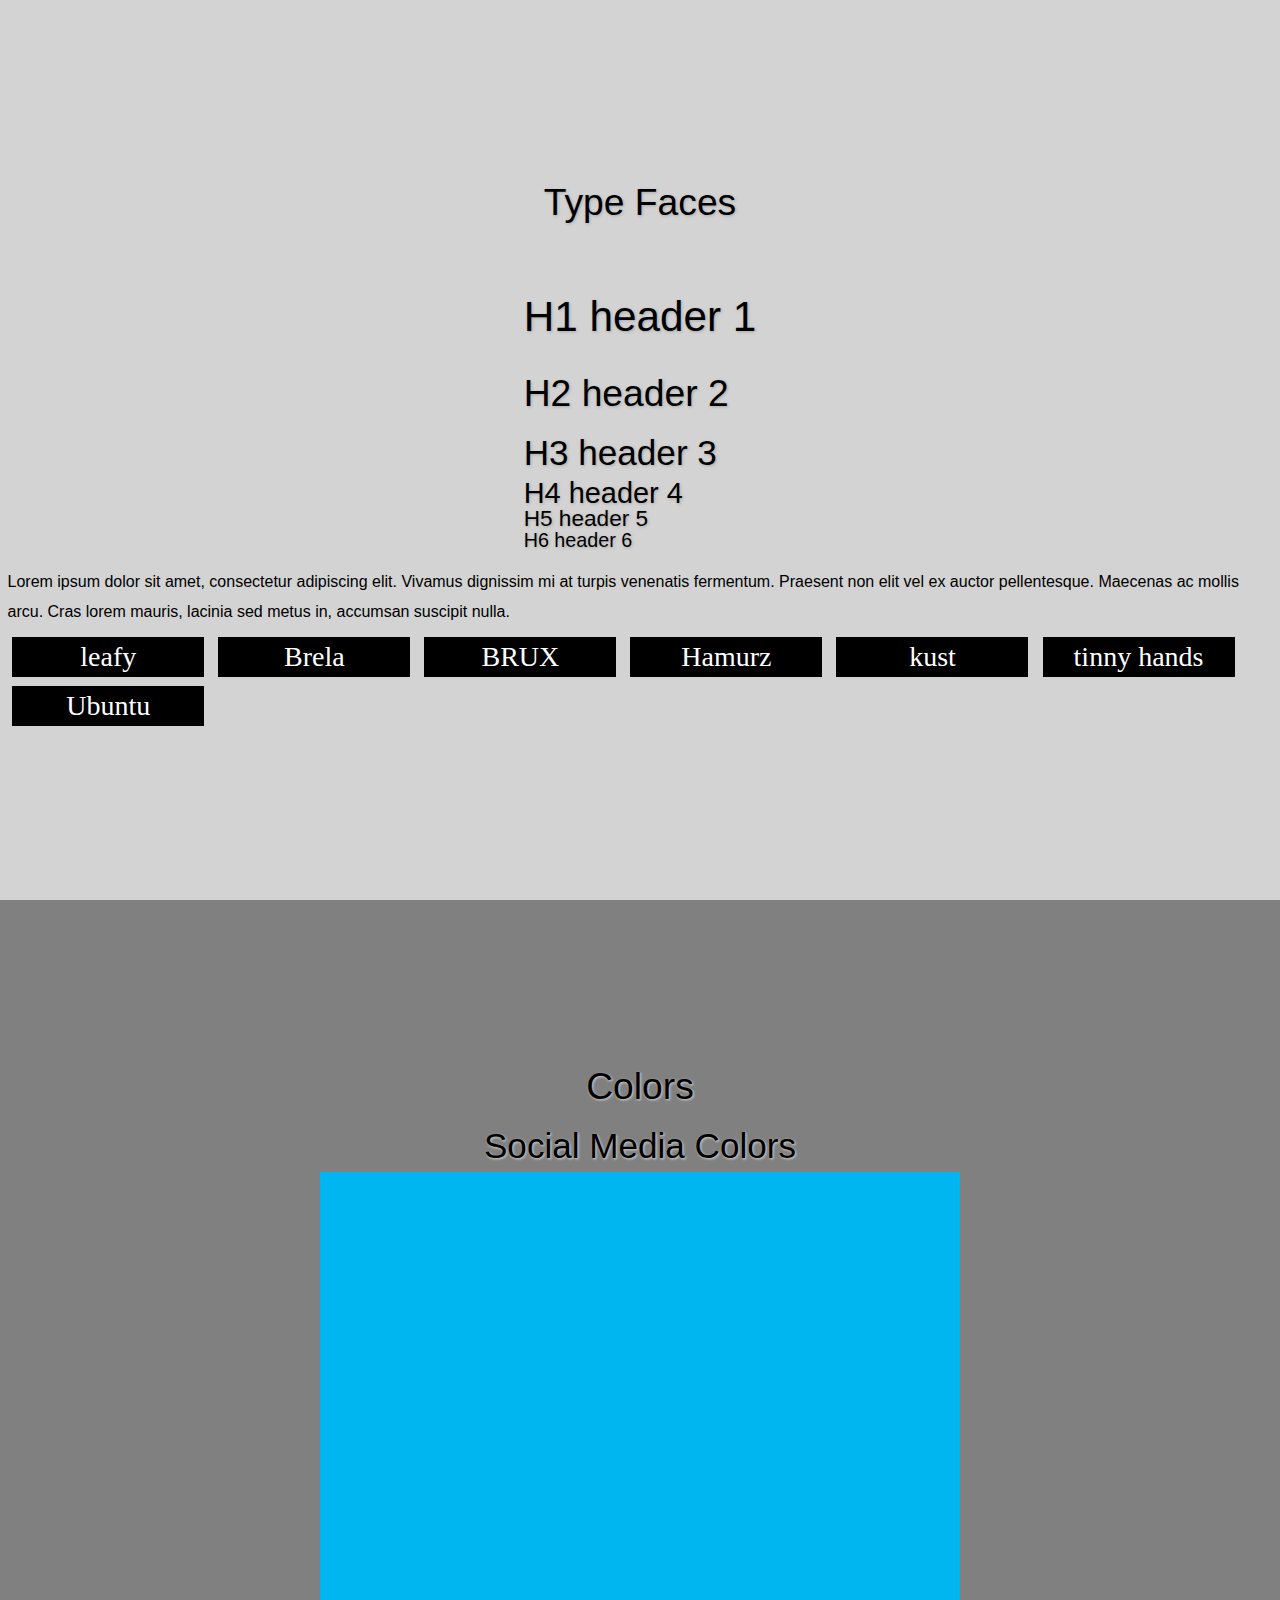
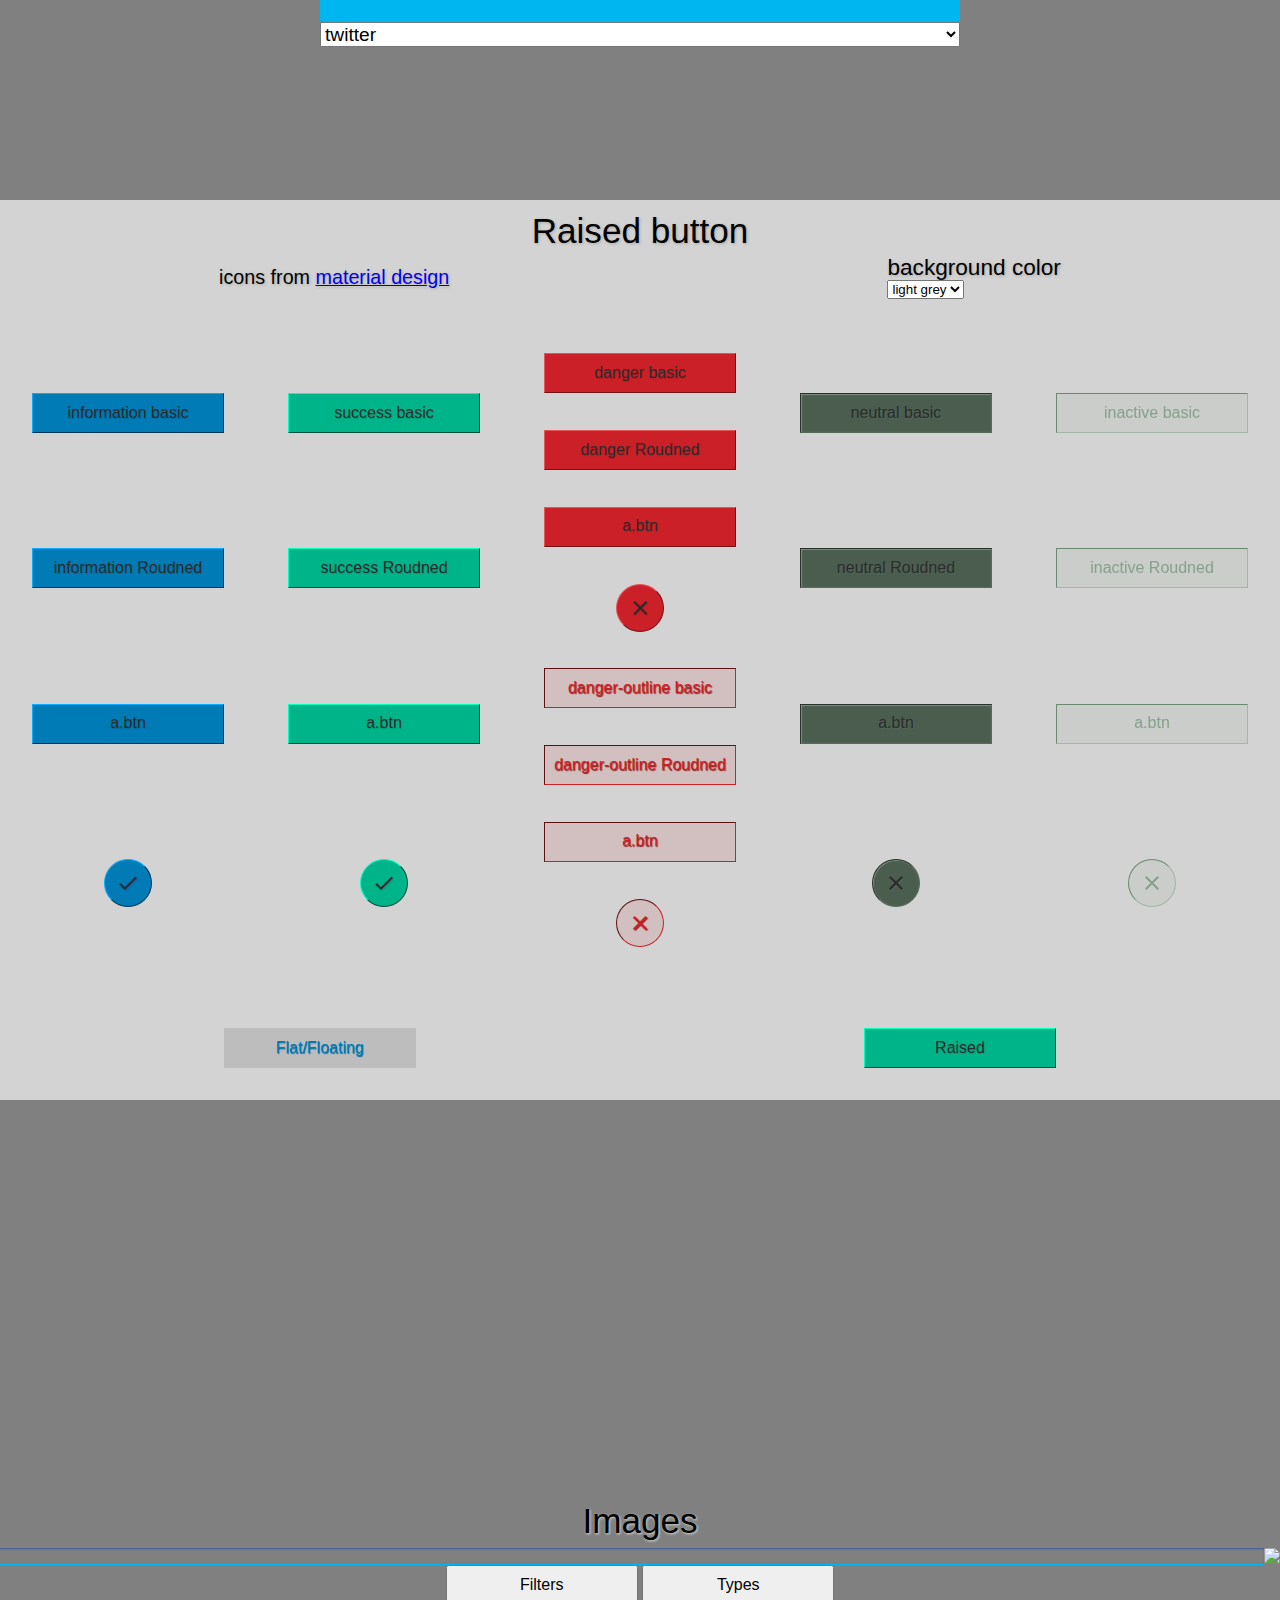
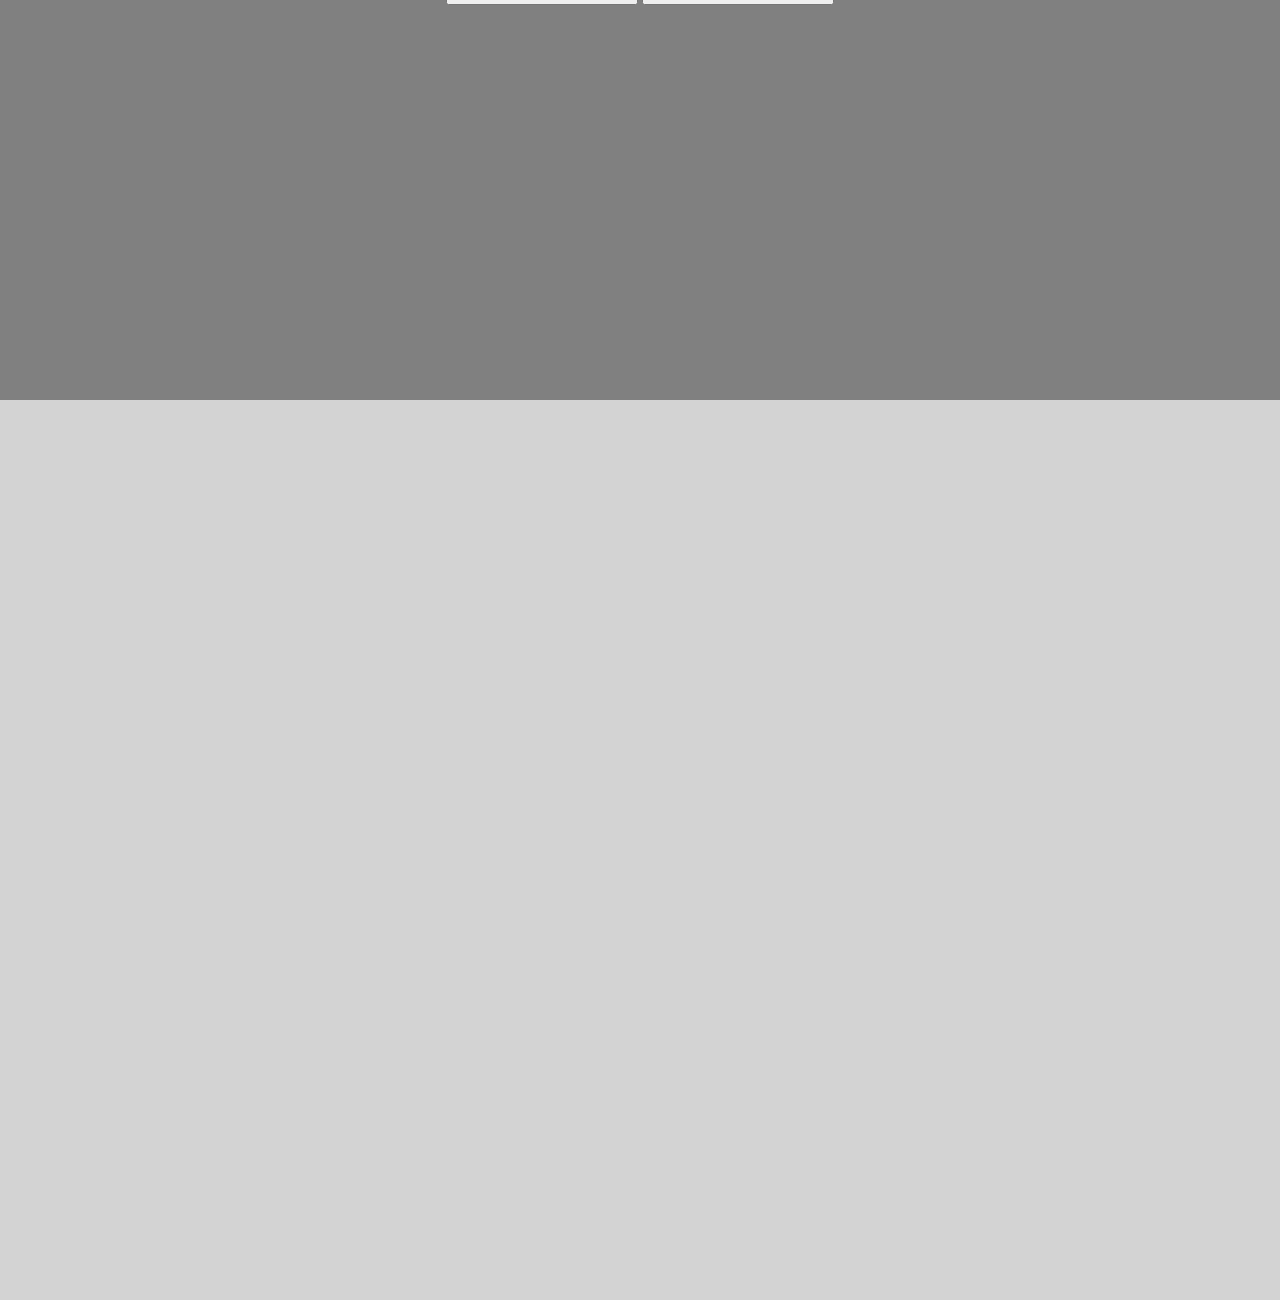
==== commit c65f1117: "add media dashboard" ====
--- a/index.html
+++ b/index.html
@@ -12,6 +12,7 @@
     <script src="https://ajax.googleapis.com/ajax/libs/jquery/3.2.1/jquery.min.js"></script>
     <link href="stylesheets/screen.css" rel="stylesheet" type="text/css" />
     <link href="stylesheets/print.css" media="print" rel="stylesheet" type="text/css" />
+    <link rel="stylesheet" href="https://fonts.googleapis.com/icon?family=Material+Icons">
     <!--[if IE]>
     <link href="/stylesheets/ie.css" media="screen, projection" rel="stylesheet" type="text/css" />
     <![endif]-->
@@ -92,8 +93,107 @@
         </nav>
       </footer>
     </section>
-    <section id="layout" role="region" aria-labelledby="Page layout">
-      
+    <section id="button" role="region" aria-labelledby="Buttons">
+      <main>
+        <header>
+          <h3><span class="title">Raised</span> button</h3>
+          <div>
+            <h6>icons from <a href="https://material.io/icons/">material design</a></h6>
+            <span><h5> background color </h5>
+            <select id="button-bg-color">
+              <option select value="lightgrey">light grey</option>
+              <option value="grey">grey</option>
+              <option value="white">white</option>
+              <option value="black">black</option>
+              <option value="hex3b">#3b3b3b</option>
+            </select></span>
+          </div>
+        </header>
+        <div id="button-display" class="lightgrey">
+          <div id="raised-btn" class="show">
+            <div class="col">
+              <button class="information">information basic</button>
+              <button class="rounded information">information Roudned</button>
+              <a class="btn information">a.btn</a>
+              <button class="circle information material-icons">done</button>
+            </div>
+            <div class="col">
+              <button class="success">success basic</button>
+              <button class="rounded success">success Roudned</button>
+              <a class="btn success">a.btn</a>
+              <button class="circle success material-icons">done</button>
+            </div>
+            <div class="col">
+              <button class="danger">danger basic</button>
+              <button class="rounded danger">danger Roudned</button>
+              <a class="btn danger">a.btn</a>
+              <button class="circle danger cross-sprit material-icons">close</button>
+              <button class="danger-outline">danger-outline basic</button>
+              <button class="rounded danger-outline">danger-outline Roudned</button>
+              <a class="btn danger-outline">a.btn</a>
+              <button class="circle danger-outline material-icons">close</button>
+            </div>
+            <div class="col">
+              <button class="neutral">neutral basic</button>
+              <button class="rounded neutral">neutral Roudned</button>
+              <a class="btn neutral">a.btn</a>
+              <button class="circle neutral material-icons">close</button>
+            </div>
+            <div class="col">
+              <button class="inactive">inactive basic</button>
+              <button class="rounded inactive">inactive Roudned</button>
+              <a class="btn inactive">a.btn</a>
+              <button class="circle inactive material-icons">close</button>
+            </div>
+          </div>
+          <div id="flat-float-btn" class="hide">
+            <div class="col">
+              <a class="flat btn success">success flat</a>
+              <a class="flat btn danger">danger flat</a>
+              <a class="flat btn information">information flat</a>
+              <a class="flat btn inactive">inactive flat</a>
+              <a class="circle flat neutral material-icons">done</a>
+            </div>
+            <div class="col">
+              <a class="flat btn success large">Large btn</a>
+              <a class="flat btn danger">Normal btn</a>
+              <a class="flat btn information small">SM btn</a>
+            </div>
+            <div class="col">
+              <a class="btn success float">success float</a>
+              <a class="float btn danger">danger float</a>
+              <a class="float btn information">information float</a>
+              <a class="float btn inactive">inactive float</a>
+              <a class="circle float neutral material-icons">done</a>
+            </div>
+          </div>
+        </div>
+        <nav>
+          <button id="flat" class="flat information btn">Flat/Floating</button>
+          <button id="raised" class="raised btn success">Raised</button>
+        </nav>
+      </main>
+    </section>
+    <section role="region" labelledby="images">
+      <header>
+        <h3>Images</h3>
+      </header>
+      <main>
+        <div class="row">
+          <img class="hero" src="https://picsum.photos/100/100/?randomxs" />
+        </div>
+        <div class="row">
+          <img class="profile-rounded" src="https://picsum.photos/200/300/?randomxs" />
+          <img class="profile-circle" src="https://picsum.photos/200/300/?randomxs" />
+        </div>
+      </main>
+      <footer>
+        <button id="filter-img">Filters</button>
+        <button id="types-img">Types</button>
+      </footer>
+    </section>
+    <section role='region' labelledby='media-dashboard-template'>
+
     </section>
   </body>
 </html>
--- a/stylesheets/screen.css
+++ b/stylesheets/screen.css
@@ -9,7 +9,7 @@
 reset
 
 *****/
-/* line 5, ../../../.rvm/gems/ruby-2.4.1@global/gems/compass-core-1.0.3/stylesheets/compass/reset/_utilities.scss */
+/* line 5, ../../../../.rvm/gems/ruby-2.4.1@global/gems/compass-core-1.0.3/stylesheets/compass/reset/_utilities.scss */
 html, body, div, span, applet, object, iframe,
 h1, h2, h3, h4, h5, h6, p, blockquote, pre,
 a, abbr, acronym, address, big, cite, code,
@@ -31,47 +31,726 @@
   vertical-align: baseline;
 }
 
-/* line 22, ../../../.rvm/gems/ruby-2.4.1@global/gems/compass-core-1.0.3/stylesheets/compass/reset/_utilities.scss */
+/* line 22, ../../../../.rvm/gems/ruby-2.4.1@global/gems/compass-core-1.0.3/stylesheets/compass/reset/_utilities.scss */
 html {
   line-height: 1;
 }
 
-/* line 24, ../../../.rvm/gems/ruby-2.4.1@global/gems/compass-core-1.0.3/stylesheets/compass/reset/_utilities.scss */
+/* line 24, ../../../../.rvm/gems/ruby-2.4.1@global/gems/compass-core-1.0.3/stylesheets/compass/reset/_utilities.scss */
 ol, ul {
   list-style: none;
 }
 
-/* line 26, ../../../.rvm/gems/ruby-2.4.1@global/gems/compass-core-1.0.3/stylesheets/compass/reset/_utilities.scss */
+/* line 26, ../../../../.rvm/gems/ruby-2.4.1@global/gems/compass-core-1.0.3/stylesheets/compass/reset/_utilities.scss */
 table {
   border-collapse: collapse;
   border-spacing: 0;
 }
 
-/* line 28, ../../../.rvm/gems/ruby-2.4.1@global/gems/compass-core-1.0.3/stylesheets/compass/reset/_utilities.scss */
+/* line 28, ../../../../.rvm/gems/ruby-2.4.1@global/gems/compass-core-1.0.3/stylesheets/compass/reset/_utilities.scss */
 caption, th, td {
   text-align: left;
   font-weight: normal;
   vertical-align: middle;
 }
 
-/* line 30, ../../../.rvm/gems/ruby-2.4.1@global/gems/compass-core-1.0.3/stylesheets/compass/reset/_utilities.scss */
+/* line 30, ../../../../.rvm/gems/ruby-2.4.1@global/gems/compass-core-1.0.3/stylesheets/compass/reset/_utilities.scss */
 q, blockquote {
   quotes: none;
 }
-/* line 103, ../../../.rvm/gems/ruby-2.4.1@global/gems/compass-core-1.0.3/stylesheets/compass/reset/_utilities.scss */
+/* line 103, ../../../../.rvm/gems/ruby-2.4.1@global/gems/compass-core-1.0.3/stylesheets/compass/reset/_utilities.scss */
 q:before, q:after, blockquote:before, blockquote:after {
   content: "";
   content: none;
 }
 
-/* line 32, ../../../.rvm/gems/ruby-2.4.1@global/gems/compass-core-1.0.3/stylesheets/compass/reset/_utilities.scss */
+/* line 32, ../../../../.rvm/gems/ruby-2.4.1@global/gems/compass-core-1.0.3/stylesheets/compass/reset/_utilities.scss */
 a img {
   border: none;
 }
 
-/* line 116, ../../../.rvm/gems/ruby-2.4.1@global/gems/compass-core-1.0.3/stylesheets/compass/reset/_utilities.scss */
+/* line 116, ../../../../.rvm/gems/ruby-2.4.1@global/gems/compass-core-1.0.3/stylesheets/compass/reset/_utilities.scss */
 article, aside, details, figcaption, figure, footer, header, hgroup, main, menu, nav, section, summary {
   display: block;
+}
+
+/*******
+
+
+Base/Varibles
+
+*****/
+/*******
+
+
+Elements
+
+*****/
+/* line 94, ../sass/00-elements/color.scss */
+.facebook {
+  color: #3b5998;
+}
+
+/* line 94, ../sass/00-elements/color.scss */
+.twitter {
+  color: #00b6f1;
+}
+
+/* line 94, ../sass/00-elements/color.scss */
+.youtube {
+  color: #ff0000;
+}
+
+/* line 94, ../sass/00-elements/color.scss */
+.instagrammagenta {
+  color: #c32aa3;
+}
+
+/* line 94, ../sass/00-elements/color.scss */
+.instagramblue {
+  color: #4c5fd7;
+}
+
+/* line 94, ../sass/00-elements/color.scss */
+.instagrampurple {
+  color: #7232bd;
+}
+
+/* line 94, ../sass/00-elements/color.scss */
+.instagramorange {
+  color: #f46f30;
+}
+
+/* line 94, ../sass/00-elements/color.scss */
+.instagramyellow {
+  color: #ffdc7d;
+}
+
+/* line 94, ../sass/00-elements/color.scss */
+.pinterest {
+  color: #cb2027;
+}
+
+/* line 94, ../sass/00-elements/color.scss */
+.googleplus {
+  color: #df4a32;
+}
+
+/* line 94, ../sass/00-elements/color.scss */
+.linkedin {
+  color: #007bb6;
+}
+
+/* line 94, ../sass/00-elements/color.scss */
+.vimeoblue {
+  color: #45bbff;
+}
+
+/* line 94, ../sass/00-elements/color.scss */
+.vimeogreen {
+  color: #aad450;
+}
+
+/* line 94, ../sass/00-elements/color.scss */
+.vimeoorange {
+  color: #f7b42c;
+}
+
+/* line 94, ../sass/00-elements/color.scss */
+.vimeopink {
+  color: #f27490;
+}
+
+/* line 94, ../sass/00-elements/color.scss */
+.tumblr {
+  color: #2c4762;
+}
+
+/* line 94, ../sass/00-elements/color.scss */
+.snapchat {
+  color: #fffc00;
+}
+
+/* line 94, ../sass/00-elements/color.scss */
+.whatsappgreen {
+  color: #25d366;
+}
+
+/* line 94, ../sass/00-elements/color.scss */
+.whatsappteal1 {
+  color: #075e54;
+}
+
+/* line 94, ../sass/00-elements/color.scss */
+.whatsappteal2 {
+  color: #128c7e;
+}
+
+/* line 94, ../sass/00-elements/color.scss */
+.foursquarepink {
+  color: #fc4575;
+}
+
+/* line 94, ../sass/00-elements/color.scss */
+.foursquareblue {
+  color: #2d5be3;
+}
+
+/* line 94, ../sass/00-elements/color.scss */
+.swarm {
+  color: #ffb000;
+}
+
+/* line 94, ../sass/00-elements/color.scss */
+.skypeblue {
+  color: #00aff0;
+}
+
+/* line 94, ../sass/00-elements/color.scss */
+.skypegreen {
+  color: #7fba00;
+}
+
+/* line 94, ../sass/00-elements/color.scss */
+.stumbleupon {
+  color: #eb4924;
+}
+
+/* line 94, ../sass/00-elements/color.scss */
+.flickrpink {
+  color: #f40083;
+}
+
+/* line 94, ../sass/00-elements/color.scss */
+.flickrblue {
+  color: #006add;
+}
+
+/* line 94, ../sass/00-elements/color.scss */
+.yahoo {
+  color: #430297;
+}
+
+/* line 94, ../sass/00-elements/color.scss */
+.soundcloud {
+  color: #ff5500;
+}
+
+/* line 94, ../sass/00-elements/color.scss */
+.spotifygreen {
+  color: #1ed760;
+}
+
+/* line 94, ../sass/00-elements/color.scss */
+.spotifydarkgreen {
+  color: #1db954;
+}
+
+/* line 94, ../sass/00-elements/color.scss */
+.dribbble {
+  color: #ea4c89;
+}
+
+/* line 94, ../sass/00-elements/color.scss */
+.reddit {
+  color: #ff5700;
+}
+
+/* line 94, ../sass/00-elements/color.scss */
+.deviantart {
+  color: #4a5d4e;
+}
+
+/* line 94, ../sass/00-elements/color.scss */
+.pocket {
+  color: #ee4056;
+}
+
+/* line 94, ../sass/00-elements/color.scss */
+.quora {
+  color: #aa2200;
+}
+
+/* line 94, ../sass/00-elements/color.scss */
+.quorablue {
+  color: #2b6dad;
+}
+
+/* line 94, ../sass/00-elements/color.scss */
+.slideshareorange {
+  color: #f7941e;
+}
+
+/* line 94, ../sass/00-elements/color.scss */
+.slideshareblue {
+  color: #1191d0;
+}
+
+/* line 94, ../sass/00-elements/color.scss */
+.fivehundredpx {
+  color: #0099e5;
+}
+
+/* line 94, ../sass/00-elements/color.scss */
+.listlyorange {
+  color: #df6d46;
+}
+
+/* line 94, ../sass/00-elements/color.scss */
+.listlyblue {
+  color: #52b1b3;
+}
+
+/* line 94, ../sass/00-elements/color.scss */
+.vine {
+  color: #00b489;
+}
+
+/* line 99, ../sass/00-elements/color.scss */
+.facebook-bg {
+  background-color: #3b5998;
+}
+
+/* line 99, ../sass/00-elements/color.scss */
+.twitter-bg {
+  background-color: #00b6f1;
+}
+
+/* line 99, ../sass/00-elements/color.scss */
+.youtube-bg {
+  background-color: #ff0000;
+}
+
+/* line 99, ../sass/00-elements/color.scss */
+.instagrammagenta-bg {
+  background-color: #c32aa3;
+}
+
+/* line 99, ../sass/00-elements/color.scss */
+.instagramblue-bg {
+  background-color: #4c5fd7;
+}
+
+/* line 99, ../sass/00-elements/color.scss */
+.instagrampurple-bg {
+  background-color: #7232bd;
+}
+
+/* line 99, ../sass/00-elements/color.scss */
+.instagramorange-bg {
+  background-color: #f46f30;
+}
+
+/* line 99, ../sass/00-elements/color.scss */
+.instagramyellow-bg {
+  background-color: #ffdc7d;
+}
+
+/* line 99, ../sass/00-elements/color.scss */
+.pinterest-bg {
+  background-color: #cb2027;
+}
+
+/* line 99, ../sass/00-elements/color.scss */
+.googleplus-bg {
+  background-color: #df4a32;
+}
+
+/* line 99, ../sass/00-elements/color.scss */
+.linkedin-bg {
+  background-color: #007bb6;
+}
+
+/* line 99, ../sass/00-elements/color.scss */
+.vimeoblue-bg {
+  background-color: #45bbff;
+}
+
+/* line 99, ../sass/00-elements/color.scss */
+.vimeogreen-bg {
+  background-color: #aad450;
+}
+
+/* line 99, ../sass/00-elements/color.scss */
+.vimeoorange-bg {
+  background-color: #f7b42c;
+}
+
+/* line 99, ../sass/00-elements/color.scss */
+.vimeopink-bg {
+  background-color: #f27490;
+}
+
+/* line 99, ../sass/00-elements/color.scss */
+.tumblr-bg {
+  background-color: #2c4762;
+}
+
+/* line 99, ../sass/00-elements/color.scss */
+.snapchat-bg {
+  background-color: #fffc00;
+}
+
+/* line 99, ../sass/00-elements/color.scss */
+.whatsappgreen-bg {
+  background-color: #25d366;
+}
+
+/* line 99, ../sass/00-elements/color.scss */
+.whatsappteal1-bg {
+  background-color: #075e54;
+}
+
+/* line 99, ../sass/00-elements/color.scss */
+.whatsappteal2-bg {
+  background-color: #128c7e;
+}
+
+/* line 99, ../sass/00-elements/color.scss */
+.foursquarepink-bg {
+  background-color: #fc4575;
+}
+
+/* line 99, ../sass/00-elements/color.scss */
+.foursquareblue-bg {
+  background-color: #2d5be3;
+}
+
+/* line 99, ../sass/00-elements/color.scss */
+.swarm-bg {
+  background-color: #ffb000;
+}
+
+/* line 99, ../sass/00-elements/color.scss */
+.skypeblue-bg {
+  background-color: #00aff0;
+}
+
+/* line 99, ../sass/00-elements/color.scss */
+.skypegreen-bg {
+  background-color: #7fba00;
+}
+
+/* line 99, ../sass/00-elements/color.scss */
+.stumbleupon-bg {
+  background-color: #eb4924;
+}
+
+/* line 99, ../sass/00-elements/color.scss */
+.flickrpink-bg {
+  background-color: #f40083;
+}
+
+/* line 99, ../sass/00-elements/color.scss */
+.flickrblue-bg {
+  background-color: #006add;
+}
+
+/* line 99, ../sass/00-elements/color.scss */
+.yahoo-bg {
+  background-color: #430297;
+}
+
+/* line 99, ../sass/00-elements/color.scss */
+.soundcloud-bg {
+  background-color: #ff5500;
+}
+
+/* line 99, ../sass/00-elements/color.scss */
+.spotifygreen-bg {
+  background-color: #1ed760;
+}
+
+/* line 99, ../sass/00-elements/color.scss */
+.spotifydarkgreen-bg {
+  background-color: #1db954;
+}
+
+/* line 99, ../sass/00-elements/color.scss */
+.dribbble-bg {
+  background-color: #ea4c89;
+}
+
+/* line 99, ../sass/00-elements/color.scss */
+.reddit-bg {
+  background-color: #ff5700;
+}
+
+/* line 99, ../sass/00-elements/color.scss */
+.deviantart-bg {
+  background-color: #4a5d4e;
+}
+
+/* line 99, ../sass/00-elements/color.scss */
+.pocket-bg {
+  background-color: #ee4056;
+}
+
+/* line 99, ../sass/00-elements/color.scss */
+.quora-bg {
+  background-color: #aa2200;
+}
+
+/* line 99, ../sass/00-elements/color.scss */
+.quorablue-bg {
+  background-color: #2b6dad;
+}
+
+/* line 99, ../sass/00-elements/color.scss */
+.slideshareorange-bg {
+  background-color: #f7941e;
+}
+
+/* line 99, ../sass/00-elements/color.scss */
+.slideshareblue-bg {
+  background-color: #1191d0;
+}
+
+/* line 99, ../sass/00-elements/color.scss */
+.fivehundredpx-bg {
+  background-color: #0099e5;
+}
+
+/* line 99, ../sass/00-elements/color.scss */
+.listlyorange-bg {
+  background-color: #df6d46;
+}
+
+/* line 99, ../sass/00-elements/color.scss */
+.listlyblue-bg {
+  background-color: #52b1b3;
+}
+
+/* line 99, ../sass/00-elements/color.scss */
+.vine-bg {
+  background-color: #00b489;
+}
+
+/* line 1, ../sass/00-elements/images.scss */
+img {
+  width: 100%;
+  height: auto;
+  display: block;
+}
+/* line 6, ../sass/00-elements/images.scss */
+img.profile-circle {
+  border-radius: 100%;
+}
+/* line 9, ../sass/00-elements/images.scss */
+img.profile-rounded {
+  border-radius: 15%;
+}
+/* line 13, ../sass/00-elements/images.scss */
+img.hero {
+  border-bottom: #00b6f1 solid 1px;
+  box-shadow: inset 0.5px 1px 2px #3b5998;
+  width: 100vw;
+  height: auto;
+  max-height: 350px;
+}
+
+/* base type */
+/* line 2, ../sass/00-elements/typeography.scss */
+html {
+  /* Change default typefaces here */
+  font-family: "Helvetica Neue", Helvetica, Arial, sans-serif;
+  font-size: calc(.875 + 0.45vw);
+  -webkit-font-smoothing: antialiased;
+}
+
+/* web fonts */
+/* otf fonts */
+@font-face {
+  font-family: leafy;
+  src: url("fonts/leafy.otf");
+}
+/* line 15, ../sass/00-elements/typeography.scss */
+.leafy {
+  font-family: leafy;
+  font-size: calc(.875 + 0.45vw);
+  -webkit-font-smoothing: antialiased;
+}
+
+@font-face {
+  font-family: Brela;
+  src: url("fonts/brelaregular.otf");
+}
+/* line 15, ../sass/00-elements/typeography.scss */
+.Brela {
+  font-family: Brela;
+  font-size: calc(.875 + 0.45vw);
+  -webkit-font-smoothing: antialiased;
+}
+
+@font-face {
+  font-family: BRUX;
+  src: url("fonts/BFTinyHand-Regular.otf");
+}
+/* line 15, ../sass/00-elements/typeography.scss */
+.BRUX {
+  font-family: BRUX;
+  font-size: calc(.875 + 0.45vw);
+  -webkit-font-smoothing: antialiased;
+}
+
+@font-face {
+  font-family: Hamurz;
+  src: url("fonts/Hamurz Free Version.otf");
+}
+/* line 15, ../sass/00-elements/typeography.scss */
+.Hamurz {
+  font-family: Hamurz;
+  font-size: calc(.875 + 0.45vw);
+  -webkit-font-smoothing: antialiased;
+}
+
+@font-face {
+  font-family: kust;
+  src: url("fonts/kust.otf");
+}
+/* line 15, ../sass/00-elements/typeography.scss */
+.kust {
+  font-family: kust;
+  font-size: calc(.875 + 0.45vw);
+  -webkit-font-smoothing: antialiased;
+}
+
+@font-face {
+  font-family: tinny-hands;
+  src: url("fonts/BFTinyHand-Regular.otf");
+}
+/* line 15, ../sass/00-elements/typeography.scss */
+.tinny-hands {
+  font-family: tinny-hands;
+  font-size: calc(.875 + 0.45vw);
+  -webkit-font-smoothing: antialiased;
+}
+
+/* tff fonts */
+@font-face {
+  font-family: ubuntu;
+  src: url("font/UbuntuC.ttf");
+}
+/* line 26, ../sass/00-elements/typeography.scss */
+.ubuntu {
+  font-family: ubuntu;
+  font-size: calc(.875 + 0.45vw);
+  -webkit-font-smoothing: antialiased;
+}
+
+/* Copy & Lists */
+/* line 32, ../sass/00-elements/typeography.scss */
+p {
+  line-height: calc(1.5rem + 0.45vw);
+  margin-top: 1.02rem;
+  margin-bottom: 0.35rem;
+}
+
+/* line 37, ../sass/00-elements/typeography.scss */
+ul,
+ol {
+  margin-top: 1.5rem;
+  margin-bottom: 1.5rem;
+}
+
+/* line 42, ../sass/00-elements/typeography.scss */
+ul li,
+ol li {
+  line-height: 1.5;
+}
+
+/* line 46, ../sass/00-elements/typeography.scss */
+ul ul,
+ol ul,
+ul ol,
+ol ol {
+  margin-top: 0;
+  margin-bottom: 0;
+}
+
+/* line 53, ../sass/00-elements/typeography.scss */
+blockquote {
+  line-height: 1.5;
+  margin-top: 1.5rem;
+  margin-bottom: 1.5rem;
+}
+
+/* Headings */
+/* line 59, ../sass/00-elements/typeography.scss */
+h1,
+h2,
+h3,
+h4,
+h5,
+h6 {
+  /* Change heading typefaces here */
+  font-family: "Helvetica Neue", Helvetica, Arial, sans-serif;
+  margin-top: calc(.35 + .1vh);
+  margin-bottom: 0;
+  line-height: calc(1 + .05vw);
+  text-shadow: 1px 1px 3px darkgrey, 1px 1px 2px lightgrey;
+}
+
+/* line 72, ../sass/00-elements/typeography.scss */
+h1 {
+  font-size: 2.642rem;
+  line-height: 2;
+  margin-top: 2.45rem;
+}
+
+/* line 77, ../sass/00-elements/typeography.scss */
+h2 {
+  font-size: 2.328rem;
+  line-height: 1.8;
+}
+
+/* line 81, ../sass/00-elements/typeography.scss */
+h3 {
+  font-size: calc(2.114rem + .1vw);
+  line-height: 1.5;
+}
+
+/* line 85, ../sass/00-elements/typeography.scss */
+h4 {
+  font-size: calc(1.407rem + .5vw);
+}
+
+/* line 88, ../sass/00-elements/typeography.scss */
+h5 {
+  font-size: calc(1.013333333333333rem + .5vw);
+}
+
+/* line 91, ../sass/00-elements/typeography.scss */
+h6 {
+  font-size: calc(0.5535rem + .85vw);
+}
+
+/* Code blocks */
+/* line 95, ../sass/00-elements/typeography.scss */
+code {
+  vertical-align: bottom;
+  background-color: rgba(100, 100, 100, 0.3);
+}
+
+/* line 3, ../sass/00-elements/filters.scss */
+.filter--type--Text-Stroke {
+  filter: url(filters.svg#Text-Stroke);
+}
+/* line 6, ../sass/00-elements/filters.scss */
+.filter--type--Torn-Look {
+  filter: url(filters.svg#Torn-Look);
+}
+/* line 9, ../sass/00-elements/filters.scss */
+.filter--type--Color-Fill {
+  filter: url(filters.svg#Color-Fill);
+}
+/* line 12, ../sass/00-elements/filters.scss */
+.filter--type--Offsetting {
+  filter: url(filters.svg#Offsetting);
+}
+/* line 15, ../sass/00-elements/filters.scss */
+.filter--type--Extrusion {
+  filter: url(filters.svg#Extrusion);
 }
 
 /*******
@@ -151,12 +830,12 @@
     page-break-after: avoid;
   }
 }
-/* line 2, ../sass/03-lay-out/main.scss */
+/* line 2, ../sass/03-display-theme/main.scss */
 .side-scroll {
   overflow-x: scroll;
 }
 
-/* line 5, ../sass/03-lay-out/main.scss */
+/* line 5, ../sass/03-display-theme/main.scss */
 .base {
   overflow-x: hidden;
   display: flex;
@@ -166,12 +845,12 @@
   height: 100%;
 }
 
-/* line 13, ../sass/03-lay-out/main.scss */
+/* line 13, ../sass/03-display-theme/main.scss */
 * {
   box-sizing: border-box;
 }
 
-/* line 16, ../sass/03-lay-out/main.scss */
+/* line 16, ../sass/03-display-theme/main.scss */
 section {
   height: 100vh;
   width: 100vw;
@@ -181,25 +860,23 @@
   align-items: center;
   padding: 0 7.5px;
 }
-/* line 24, ../sass/03-lay-out/main.scss */
+/* line 24, ../sass/03-display-theme/main.scss */
 section:nth-child(odd) {
   background-color: lightgrey;
 }
-/* line 27, ../sass/03-lay-out/main.scss */
+/* line 27, ../sass/03-display-theme/main.scss */
 section:nth-child(even) {
   background-color: grey;
 }
-/* line 30, ../sass/03-lay-out/main.scss */
-section .no-bg {
-  background-color: none;
-}
-/* line 33, ../sass/03-lay-out/main.scss */
-section.x2 {
-  height: 200vh;
-}
-
-/* line 39, ../sass/03-lay-out/main.scss */
-[aria-labelledby="typeography"] button, [aria-labelledby="typeography"] .rounded, [aria-labelledby="typeography"] .circle {
+
+/* line 31, ../sass/03-display-theme/main.scss */
+.row {
+  display: flex;
+  flex-direction: row;
+}
+
+/* line 37, ../sass/03-display-theme/main.scss */
+[aria-labelledby="typeography"] button, [aria-labelledby="typeography"] button.rounded a.rounded, button.rounded [aria-labelledby="typeography"] a.rounded, [aria-labelledby="typeography"] .circle {
   border: none;
   border-radius: 0;
   font-size: 1rem;
@@ -207,22 +884,22 @@
   margin: .3rem;
 }
 @media screen and (min-width: 700px) {
-  /* line 39, ../sass/03-lay-out/main.scss */
-  [aria-labelledby="typeography"] button, [aria-labelledby="typeography"] .rounded, [aria-labelledby="typeography"] .circle {
+  /* line 37, ../sass/03-display-theme/main.scss */
+  [aria-labelledby="typeography"] button, [aria-labelledby="typeography"] button.rounded a.rounded, button.rounded [aria-labelledby="typeography"] a.rounded, [aria-labelledby="typeography"] .circle {
     font-size: 1.2rem;
     padding: .25rem;
     margin: .25rem;
   }
 }
 @media screen and (min-width: 900px) {
-  /* line 39, ../sass/03-lay-out/main.scss */
-  [aria-labelledby="typeography"] button, [aria-labelledby="typeography"] .rounded, [aria-labelledby="typeography"] .circle {
+  /* line 37, ../sass/03-display-theme/main.scss */
+  [aria-labelledby="typeography"] button, [aria-labelledby="typeography"] button.rounded a.rounded, button.rounded [aria-labelledby="typeography"] a.rounded, [aria-labelledby="typeography"] .circle {
     font-size: 1.75rem;
     padding: .25rem;
     margin: .3rem;
   }
 }
-/* line 56, ../sass/03-lay-out/main.scss */
+/* line 54, ../sass/03-display-theme/main.scss */
 [aria-labelledby="typeography"] .inverse {
   color: white;
   background-color: black;
@@ -233,7 +910,7 @@
   margin: .3rem;
 }
 @media screen and (min-width: 700px) {
-  /* line 56, ../sass/03-lay-out/main.scss */
+  /* line 54, ../sass/03-display-theme/main.scss */
   [aria-labelledby="typeography"] .inverse {
     font-size: 1.2rem;
     padding: .25rem;
@@ -241,7 +918,7 @@
   }
 }
 @media screen and (min-width: 900px) {
-  /* line 56, ../sass/03-lay-out/main.scss */
+  /* line 54, ../sass/03-display-theme/main.scss */
   [aria-labelledby="typeography"] .inverse {
     font-size: 1.75rem;
     padding: .25rem;
@@ -249,26 +926,26 @@
   }
 }
 
-/* line 78, ../sass/03-lay-out/main.scss */
+/* line 76, ../sass/03-display-theme/main.scss */
 [aria-labelledby="color pallet"] #colors {
   height: 50vh;
   width: 50vw;
   display: block;
 }
-/* line 83, ../sass/03-lay-out/main.scss */
+/* line 81, ../sass/03-display-theme/main.scss */
 [aria-labelledby="color pallet"] #color-pallet {
   display: flex;
   flex-flow: column;
   justify-content: center;
   align-items: center;
 }
-/* line 90, ../sass/03-lay-out/main.scss */
+/* line 88, ../sass/03-display-theme/main.scss */
 [aria-labelledby="color pallet"] select#color-selector {
   width: 50vw;
   font-size: 1.2rem;
 }
 
-/* line 97, ../sass/03-lay-out/main.scss */
+/* line 95, ../sass/03-display-theme/main.scss */
 [aria-labelledby="Buttons"] main {
   display: flex;
   flex-flow: column nowrap;
@@ -277,7 +954,7 @@
   width: 100vw;
   height: 100vw;
 }
-/* line 104, ../sass/03-lay-out/main.scss */
+/* line 102, ../sass/03-display-theme/main.scss */
 [aria-labelledby="Buttons"] main div#button-display {
   display: flex;
   flex-flow: column;
@@ -286,27 +963,27 @@
   width: 100vw;
   height: 100%;
 }
-/* line 111, ../sass/03-lay-out/main.scss */
+/* line 109, ../sass/03-display-theme/main.scss */
 [aria-labelledby="Buttons"] main div#button-display.grey {
   background: grey;
 }
-/* line 114, ../sass/03-lay-out/main.scss */
+/* line 112, ../sass/03-display-theme/main.scss */
 [aria-labelledby="Buttons"] main div#button-display.lightgrey {
   background-color: lightgrey;
 }
-/* line 117, ../sass/03-lay-out/main.scss */
+/* line 115, ../sass/03-display-theme/main.scss */
 [aria-labelledby="Buttons"] main div#button-display.white {
   background-color: white;
 }
-/* line 120, ../sass/03-lay-out/main.scss */
+/* line 118, ../sass/03-display-theme/main.scss */
 [aria-labelledby="Buttons"] main div#button-display.black {
   background-color: black;
 }
-/* line 123, ../sass/03-lay-out/main.scss */
+/* line 121, ../sass/03-display-theme/main.scss */
 [aria-labelledby="Buttons"] main div#button-display.hex3b {
   background-color: #3b3b3b;
 }
-/* line 126, ../sass/03-lay-out/main.scss */
+/* line 124, ../sass/03-display-theme/main.scss */
 [aria-labelledby="Buttons"] main div#button-display div {
   display: flex;
   flex-flow: row;
@@ -315,7 +992,7 @@
   width: 100vw;
   height: 100%;
 }
-/* line 133, ../sass/03-lay-out/main.scss */
+/* line 131, ../sass/03-display-theme/main.scss */
 [aria-labelledby="Buttons"] main div#button-display div.col {
   height: 70vh;
   display: flex;
@@ -323,7 +1000,7 @@
   align-items: center;
   justify-content: space-around;
 }
-/* line 142, ../sass/03-lay-out/main.scss */
+/* line 140, ../sass/03-display-theme/main.scss */
 [aria-labelledby="Buttons"] main header {
   display: flex;
   flex-flow: column;
@@ -333,7 +1010,7 @@
   width: 100vw;
   min-width: 100%;
 }
-/* line 150, ../sass/03-lay-out/main.scss */
+/* line 148, ../sass/03-display-theme/main.scss */
 [aria-labelledby="Buttons"] main header div {
   align-items: center;
   justify-content: space-around;
@@ -341,7 +1018,7 @@
   display: flex;
   flex-flow: row;
 }
-/* line 158, ../sass/03-lay-out/main.scss */
+/* line 156, ../sass/03-display-theme/main.scss */
 [aria-labelledby="Buttons"] main nav {
   display: flex;
   flex-flow: row;
@@ -351,14 +1028,32 @@
   height: 15vh;
 }
 
+/* line 166, ../sass/03-display-theme/main.scss */
+[labelledby="images"] {
+  display: flex;
+  flex-direction: column;
+  justify-content: center;
+  align-items: center;
+}
+/* line 174, ../sass/03-display-theme/main.scss */
+[labelledby="images"] main {
+  display: flex;
+}
+
 /* forgot alt for image */
 /* line 2, ../sass/01-compenates/random.scss */
+img[alt=""],
+img:not([alt]) {
+  border: 5px dash #c00;
+}
+
+/* line 6, ../sass/01-compenates/random.scss */
 .hide {
   display: none !important;
   visibility: hidden !important;
 }
 
-/* line 6, ../sass/01-compenates/random.scss */
+/* line 10, ../sass/01-compenates/random.scss */
 .show {
   display: inherit !important;
   visibility: visible !important;
@@ -367,638 +1062,11 @@
 /*******
 
 
-Elements
-
-*****/
-/* line 94, ../sass/00-elements/color.scss */
-.facebook {
-  color: #3b5998;
-}
-
-/* line 94, ../sass/00-elements/color.scss */
-.twitter {
-  color: #00b6f1;
-}
-
-/* line 94, ../sass/00-elements/color.scss */
-.youtube {
-  color: #ff0000;
-}
-
-/* line 94, ../sass/00-elements/color.scss */
-.instagrammagenta {
-  color: #c32aa3;
-}
-
-/* line 94, ../sass/00-elements/color.scss */
-.instagramblue {
-  color: #4c5fd7;
-}
-
-/* line 94, ../sass/00-elements/color.scss */
-.instagrampurple {
-  color: #7232bd;
-}
-
-/* line 94, ../sass/00-elements/color.scss */
-.instagramorange {
-  color: #f46f30;
-}
-
-/* line 94, ../sass/00-elements/color.scss */
-.instagramyellow {
-  color: #ffdc7d;
-}
-
-/* line 94, ../sass/00-elements/color.scss */
-.pinterest {
-  color: #cb2027;
-}
-
-/* line 94, ../sass/00-elements/color.scss */
-.googleplus {
-  color: #df4a32;
-}
-
-/* line 94, ../sass/00-elements/color.scss */
-.linkedin {
-  color: #007bb6;
-}
-
-/* line 94, ../sass/00-elements/color.scss */
-.vimeoblue {
-  color: #45bbff;
-}
-
-/* line 94, ../sass/00-elements/color.scss */
-.vimeogreen {
-  color: #aad450;
-}
-
-/* line 94, ../sass/00-elements/color.scss */
-.vimeoorange {
-  color: #f7b42c;
-}
-
-/* line 94, ../sass/00-elements/color.scss */
-.vimeopink {
-  color: #f27490;
-}
-
-/* line 94, ../sass/00-elements/color.scss */
-.tumblr {
-  color: #2c4762;
-}
-
-/* line 94, ../sass/00-elements/color.scss */
-.snapchat {
-  color: #fffc00;
-}
-
-/* line 94, ../sass/00-elements/color.scss */
-.whatsappgreen {
-  color: #25d366;
-}
-
-/* line 94, ../sass/00-elements/color.scss */
-.whatsappteal1 {
-  color: #075e54;
-}
-
-/* line 94, ../sass/00-elements/color.scss */
-.whatsappteal2 {
-  color: #128c7e;
-}
-
-/* line 94, ../sass/00-elements/color.scss */
-.foursquarepink {
-  color: #fc4575;
-}
-
-/* line 94, ../sass/00-elements/color.scss */
-.foursquareblue {
-  color: #2d5be3;
-}
-
-/* line 94, ../sass/00-elements/color.scss */
-.swarm {
-  color: #ffb000;
-}
-
-/* line 94, ../sass/00-elements/color.scss */
-.skypeblue {
-  color: #00aff0;
-}
-
-/* line 94, ../sass/00-elements/color.scss */
-.skypegreen {
-  color: #7fba00;
-}
-
-/* line 94, ../sass/00-elements/color.scss */
-.stumbleupon {
-  color: #eb4924;
-}
-
-/* line 94, ../sass/00-elements/color.scss */
-.flickrpink {
-  color: #f40083;
-}
-
-/* line 94, ../sass/00-elements/color.scss */
-.flickrblue {
-  color: #006add;
-}
-
-/* line 94, ../sass/00-elements/color.scss */
-.yahoo {
-  color: #430297;
-}
-
-/* line 94, ../sass/00-elements/color.scss */
-.soundcloud {
-  color: #ff5500;
-}
-
-/* line 94, ../sass/00-elements/color.scss */
-.spotifygreen {
-  color: #1ed760;
-}
-
-/* line 94, ../sass/00-elements/color.scss */
-.spotifydarkgreen {
-  color: #1db954;
-}
-
-/* line 94, ../sass/00-elements/color.scss */
-.dribbble {
-  color: #ea4c89;
-}
-
-/* line 94, ../sass/00-elements/color.scss */
-.reddit {
-  color: #ff5700;
-}
-
-/* line 94, ../sass/00-elements/color.scss */
-.deviantart {
-  color: #4a5d4e;
-}
-
-/* line 94, ../sass/00-elements/color.scss */
-.pocket {
-  color: #ee4056;
-}
-
-/* line 94, ../sass/00-elements/color.scss */
-.quora {
-  color: #aa2200;
-}
-
-/* line 94, ../sass/00-elements/color.scss */
-.quorablue {
-  color: #2b6dad;
-}
-
-/* line 94, ../sass/00-elements/color.scss */
-.slideshareorange {
-  color: #f7941e;
-}
-
-/* line 94, ../sass/00-elements/color.scss */
-.slideshareblue {
-  color: #1191d0;
-}
-
-/* line 94, ../sass/00-elements/color.scss */
-.fivehundredpx {
-  color: #0099e5;
-}
-
-/* line 94, ../sass/00-elements/color.scss */
-.listlyorange {
-  color: #df6d46;
-}
-
-/* line 94, ../sass/00-elements/color.scss */
-.listlyblue {
-  color: #52b1b3;
-}
-
-/* line 94, ../sass/00-elements/color.scss */
-.vine {
-  color: #00b489;
-}
-
-/* line 99, ../sass/00-elements/color.scss */
-.facebook-bg {
-  background-color: #3b5998;
-}
-
-/* line 99, ../sass/00-elements/color.scss */
-.twitter-bg {
-  background-color: #00b6f1;
-}
-
-/* line 99, ../sass/00-elements/color.scss */
-.youtube-bg {
-  background-color: #ff0000;
-}
-
-/* line 99, ../sass/00-elements/color.scss */
-.instagrammagenta-bg {
-  background-color: #c32aa3;
-}
-
-/* line 99, ../sass/00-elements/color.scss */
-.instagramblue-bg {
-  background-color: #4c5fd7;
-}
-
-/* line 99, ../sass/00-elements/color.scss */
-.instagrampurple-bg {
-  background-color: #7232bd;
-}
-
-/* line 99, ../sass/00-elements/color.scss */
-.instagramorange-bg {
-  background-color: #f46f30;
-}
-
-/* line 99, ../sass/00-elements/color.scss */
-.instagramyellow-bg {
-  background-color: #ffdc7d;
-}
-
-/* line 99, ../sass/00-elements/color.scss */
-.pinterest-bg {
-  background-color: #cb2027;
-}
-
-/* line 99, ../sass/00-elements/color.scss */
-.googleplus-bg {
-  background-color: #df4a32;
-}
-
-/* line 99, ../sass/00-elements/color.scss */
-.linkedin-bg {
-  background-color: #007bb6;
-}
-
-/* line 99, ../sass/00-elements/color.scss */
-.vimeoblue-bg {
-  background-color: #45bbff;
-}
-
-/* line 99, ../sass/00-elements/color.scss */
-.vimeogreen-bg {
-  background-color: #aad450;
-}
-
-/* line 99, ../sass/00-elements/color.scss */
-.vimeoorange-bg {
-  background-color: #f7b42c;
-}
-
-/* line 99, ../sass/00-elements/color.scss */
-.vimeopink-bg {
-  background-color: #f27490;
-}
-
-/* line 99, ../sass/00-elements/color.scss */
-.tumblr-bg {
-  background-color: #2c4762;
-}
-
-/* line 99, ../sass/00-elements/color.scss */
-.snapchat-bg {
-  background-color: #fffc00;
-}
-
-/* line 99, ../sass/00-elements/color.scss */
-.whatsappgreen-bg {
-  background-color: #25d366;
-}
-
-/* line 99, ../sass/00-elements/color.scss */
-.whatsappteal1-bg {
-  background-color: #075e54;
-}
-
-/* line 99, ../sass/00-elements/color.scss */
-.whatsappteal2-bg {
-  background-color: #128c7e;
-}
-
-/* line 99, ../sass/00-elements/color.scss */
-.foursquarepink-bg {
-  background-color: #fc4575;
-}
-
-/* line 99, ../sass/00-elements/color.scss */
-.foursquareblue-bg {
-  background-color: #2d5be3;
-}
-
-/* line 99, ../sass/00-elements/color.scss */
-.swarm-bg {
-  background-color: #ffb000;
-}
-
-/* line 99, ../sass/00-elements/color.scss */
-.skypeblue-bg {
-  background-color: #00aff0;
-}
-
-/* line 99, ../sass/00-elements/color.scss */
-.skypegreen-bg {
-  background-color: #7fba00;
-}
-
-/* line 99, ../sass/00-elements/color.scss */
-.stumbleupon-bg {
-  background-color: #eb4924;
-}
-
-/* line 99, ../sass/00-elements/color.scss */
-.flickrpink-bg {
-  background-color: #f40083;
-}
-
-/* line 99, ../sass/00-elements/color.scss */
-.flickrblue-bg {
-  background-color: #006add;
-}
-
-/* line 99, ../sass/00-elements/color.scss */
-.yahoo-bg {
-  background-color: #430297;
-}
-
-/* line 99, ../sass/00-elements/color.scss */
-.soundcloud-bg {
-  background-color: #ff5500;
-}
-
-/* line 99, ../sass/00-elements/color.scss */
-.spotifygreen-bg {
-  background-color: #1ed760;
-}
-
-/* line 99, ../sass/00-elements/color.scss */
-.spotifydarkgreen-bg {
-  background-color: #1db954;
-}
-
-/* line 99, ../sass/00-elements/color.scss */
-.dribbble-bg {
-  background-color: #ea4c89;
-}
-
-/* line 99, ../sass/00-elements/color.scss */
-.reddit-bg {
-  background-color: #ff5700;
-}
-
-/* line 99, ../sass/00-elements/color.scss */
-.deviantart-bg {
-  background-color: #4a5d4e;
-}
-
-/* line 99, ../sass/00-elements/color.scss */
-.pocket-bg {
-  background-color: #ee4056;
-}
-
-/* line 99, ../sass/00-elements/color.scss */
-.quora-bg {
-  background-color: #aa2200;
-}
-
-/* line 99, ../sass/00-elements/color.scss */
-.quorablue-bg {
-  background-color: #2b6dad;
-}
-
-/* line 99, ../sass/00-elements/color.scss */
-.slideshareorange-bg {
-  background-color: #f7941e;
-}
-
-/* line 99, ../sass/00-elements/color.scss */
-.slideshareblue-bg {
-  background-color: #1191d0;
-}
-
-/* line 99, ../sass/00-elements/color.scss */
-.fivehundredpx-bg {
-  background-color: #0099e5;
-}
-
-/* line 99, ../sass/00-elements/color.scss */
-.listlyorange-bg {
-  background-color: #df6d46;
-}
-
-/* line 99, ../sass/00-elements/color.scss */
-.listlyblue-bg {
-  background-color: #52b1b3;
-}
-
-/* line 99, ../sass/00-elements/color.scss */
-.vine-bg {
-  background-color: #00b489;
-}
-
-/* base type */
-/* line 2, ../sass/00-elements/typeography.scss */
-html {
-  /* Change default typefaces here */
-  font-family: "Helvetica Neue", Helvetica, Arial, sans-serif;
-  font-size: calc(.875 + 0.45vw);
-  -webkit-font-smoothing: antialiased;
-}
-
-/* web fonts */
-/* otf fonts */
-@font-face {
-  font-family: leafy;
-  src: url("fonts/leafy.otf");
-}
-/* line 15, ../sass/00-elements/typeography.scss */
-.leafy {
-  font-family: leafy;
-  font-size: calc(.875 + 0.45vw);
-  -webkit-font-smoothing: antialiased;
-}
-
-@font-face {
-  font-family: Brela;
-  src: url("fonts/brelaregular.otf");
-}
-/* line 15, ../sass/00-elements/typeography.scss */
-.Brela {
-  font-family: Brela;
-  font-size: calc(.875 + 0.45vw);
-  -webkit-font-smoothing: antialiased;
-}
-
-@font-face {
-  font-family: BRUX;
-  src: url("fonts/BFTinyHand-Regular.otf");
-}
-/* line 15, ../sass/00-elements/typeography.scss */
-.BRUX {
-  font-family: BRUX;
-  font-size: calc(.875 + 0.45vw);
-  -webkit-font-smoothing: antialiased;
-}
-
-@font-face {
-  font-family: Hamurz;
-  src: url("fonts/Hamurz Free Version.otf");
-}
-/* line 15, ../sass/00-elements/typeography.scss */
-.Hamurz {
-  font-family: Hamurz;
-  font-size: calc(.875 + 0.45vw);
-  -webkit-font-smoothing: antialiased;
-}
-
-@font-face {
-  font-family: kust;
-  src: url("fonts/kust.otf");
-}
-/* line 15, ../sass/00-elements/typeography.scss */
-.kust {
-  font-family: kust;
-  font-size: calc(.875 + 0.45vw);
-  -webkit-font-smoothing: antialiased;
-}
-
-@font-face {
-  font-family: tinny-hands;
-  src: url("fonts/BFTinyHand-Regular.otf");
-}
-/* line 15, ../sass/00-elements/typeography.scss */
-.tinny-hands {
-  font-family: tinny-hands;
-  font-size: calc(.875 + 0.45vw);
-  -webkit-font-smoothing: antialiased;
-}
-
-/* tff fonts */
-@font-face {
-  font-family: ubuntu;
-  src: url("font/UbuntuC.ttf");
-}
-/* line 26, ../sass/00-elements/typeography.scss */
-.ubuntu {
-  font-family: ubuntu;
-  font-size: calc(.875 + 0.45vw);
-  -webkit-font-smoothing: antialiased;
-}
-
-/* Copy & Lists */
-/* line 32, ../sass/00-elements/typeography.scss */
-p {
-  line-height: calc(1.5rem + 0.45vw);
-  margin-top: 1.02rem;
-  margin-bottom: 0.35rem;
-}
-
-/* line 37, ../sass/00-elements/typeography.scss */
-blockquote {
-  line-height: 1.5;
-  margin-top: 1.5rem;
-  margin-bottom: 1.5rem;
-}
-
-/* Headings */
-/* line 43, ../sass/00-elements/typeography.scss */
-h1,
-h2,
-h3,
-h4,
-h5,
-h6 {
-  /* Change heading typefaces here */
-  margin-top: calc(.35 + .3vh);
-  margin-bottom: .2rem;
-  line-height: calc(1 + .25vw);
-  text-shadow: 1px 1px 3px #3b5998, 1px 1px 2px #1ed760;
-}
-
-/* line 55, ../sass/00-elements/typeography.scss */
-h1 {
-  font-size: 2.642rem;
-  line-height: 2.15;
-  margin-top: 2.85rem;
-}
-
-/* line 60, ../sass/00-elements/typeography.scss */
-h2 {
-  font-size: 2.328rem;
-  line-height: 2.05;
-}
-
-/* line 64, ../sass/00-elements/typeography.scss */
-h3 {
-  font-size: calc(2.114rem + .1vw);
-  line-height: 1.5;
-}
-
-/* line 68, ../sass/00-elements/typeography.scss */
-h4 {
-  font-size: calc(1.407rem + .5vw);
-}
-
-/* line 71, ../sass/00-elements/typeography.scss */
-h5 {
-  font-size: calc(1.013333333333333rem + .5vw);
-}
-
-/* line 74, ../sass/00-elements/typeography.scss */
-h6 {
-  font-size: calc(0.5535rem + .85vw);
-}
-
-/* Code blocks */
-/* line 78, ../sass/00-elements/typeography.scss */
-code {
-  vertical-align: bottom;
-  background-color: rgba(100, 100, 100, 0.3);
-}
-
-/* line 3, ../sass/00-elements/filters.scss */
-.filter--text--Text-Stroke {
-  filter: url(filters.svg#Text-Stroke);
-}
-/* line 6, ../sass/00-elements/filters.scss */
-.filter--text--Torn-Look {
-  filter: url(filters.svg#Torn-Look);
-}
-/* line 9, ../sass/00-elements/filters.scss */
-.filter--text--Color-Fill {
-  filter: url(filters.svg#Color-Fill);
-}
-/* line 12, ../sass/00-elements/filters.scss */
-.filter--text--Offsetting {
-  filter: url(filters.svg#Offsetting);
-}
-/* line 15, ../sass/00-elements/filters.scss */
-.filter--text--Extrusion {
-  filter: url(filters.svg#Extrusion);
-}
-
-/*******
-
-
 Compenates
 
 *****/
 /* line 2, ../sass/01-compenates/buttons.scss */
-a.btn, a.rounded, a.circle, a[class~="btn"] {
+a.btn, button.rounded a.rounded, .rounded.circle a.rounded, a.circle, a[class~="btn"] {
   text-decoration: none;
   background-color: #EEEEEE;
   color: #333333;
@@ -1013,14 +1081,14 @@
 }
 
 /* line 22, ../sass/01-compenates/buttons.scss */
-a.btn, a.rounded, a.circle, button, .rounded, .circle, a[class~="btn"] {
+a.btn, button.rounded a.rounded, .rounded.circle a.rounded, a.circle, button, button.rounded a.rounded, .circle, a[class~="btn"] {
   min-height: 2.5rem;
   min-width: 8.75rem;
   width: 15vw;
   font-size: 1rem;
 }
 /* line 27, ../sass/01-compenates/buttons.scss */
-a.btn.information, a.information.rounded, a.information.circle, button.information, .information.rounded, .information.circle, a[class~="btn"].information {
+a.btn.information, button.rounded a.information.rounded, .rounded.circle a.information.rounded, a.information.circle, button.information, button.rounded a.information.rounded, .information.circle, a[class~="btn"].information {
   border-top: 1px solid #04adff;
   border-right: 1px solid #003650;
   border-bottom: 1px solid #003650;
@@ -1030,7 +1098,7 @@
   text-shadow: 0.5px 1px 1px #006a9d;
 }
 /* line 36, ../sass/01-compenates/buttons.scss */
-a.btn.success, a.success.rounded, a.success.circle, button.success, .success.rounded, .success.circle, a[class~="btn"].success {
+a.btn.success, button.rounded a.success.rounded, .rounded.circle a.success.rounded, a.success.circle, button.success, button.rounded a.success.rounded, .success.circle, a[class~="btn"].success {
   border-top: 1px solid #02ffc2;
   border-right: 1px solid #004e3b;
   border-bottom: 1px solid #004e3b;
@@ -1040,7 +1108,7 @@
   text-shadow: 0.5px 1px 1px #009b76;
 }
 /* line 45, ../sass/01-compenates/buttons.scss */
-a.btn.danger, a.danger.rounded, a.danger.circle, button.danger, .danger.rounded, .danger.circle, a[class~="btn"].danger {
+a.btn.danger, button.rounded a.danger.rounded, .rounded.circle a.danger.rounded, a.danger.circle, button.danger, button.rounded a.danger.rounded, .danger.circle, a[class~="btn"].danger {
   border-top: 1px solid #e45459;
   border-right: 1px solid #731216;
   border-bottom: 1px solid #731216;
@@ -1050,7 +1118,7 @@
   color: #2b2b2b;
 }
 /* line 54, ../sass/01-compenates/buttons.scss */
-a.btn.danger-outline, a.danger-outline.rounded, a.danger-outline.circle, button.danger-outline, .danger-outline.rounded, .danger-outline.circle, a[class~="btn"].danger-outline {
+a.btn.danger-outline, button.rounded a.danger-outline.rounded, .rounded.circle a.danger-outline.rounded, a.danger-outline.circle, button.danger-outline, button.rounded a.danger-outline.rounded, .danger-outline.circle, a[class~="btn"].danger-outline {
   text-shadow: 0.75px 0.75px 1px #89161a;
   border-top: 1px solid #5d0f12;
   border-right: 1px solid #cb2027;
@@ -1060,7 +1128,7 @@
   background-color: rgba(203, 32, 39, 0.1);
 }
 /* line 63, ../sass/01-compenates/buttons.scss */
-a.btn.neutral, a.neutral.rounded, a.neutral.circle, button.neutral, .neutral.rounded, .neutral.circle, a[class~="btn"].neutral {
+a.btn.neutral, button.rounded a.neutral.rounded, .rounded.circle a.neutral.rounded, a.neutral.circle, button.neutral, button.rounded a.neutral.rounded, .neutral.circle, a[class~="btn"].neutral {
   color: #2b2b2b;
   border-top: 1px solid #28322a;
   border-right: 1px solid #556b5a;
@@ -1071,22 +1139,22 @@
   text-shadow: 1px 1px 1px #556b5a;
 }
 /* line 73, ../sass/01-compenates/buttons.scss */
-a.btn:hover, a.rounded:hover, a.circle:hover, button:hover, .rounded:hover, .circle:hover, a[class~="btn"]:hover {
+a.btn:hover, button.rounded a.rounded:hover, .rounded.circle a.rounded:hover, a.circle:hover, button:hover, button.rounded a.rounded:hover, .circle:hover, a[class~="btn"]:hover {
   transition: .8s;
   filter: opacity(0.5);
 }
 /* line 77, ../sass/01-compenates/buttons.scss */
-a.btn:active, a.rounded:active, a.circle:active, button:active, .rounded:active, .circle:active, a[class~="btn"]:active {
+a.btn:active, button.rounded a.rounded:active, .rounded.circle a.rounded:active, a.circle:active, button:active, button.rounded a.rounded:active, .circle:active, a[class~="btn"]:active {
   filter: invert(0);
   transition: .2s;
   box-shadow: 5px 5px 10px rgba(163, 182, 167, 0.2), 9px 9px 12px rgba(0, 0, 0, 0.4);
 }
 /* line 82, ../sass/01-compenates/buttons.scss */
-a.btn:focus, a.rounded:focus, a.circle:focus, button:focus, .rounded:focus, .circle:focus, a[class~="btn"]:focus {
+a.btn:focus, button.rounded a.rounded:focus, .rounded.circle a.rounded:focus, a.circle:focus, button:focus, button.rounded a.rounded:focus, .circle:focus, a[class~="btn"]:focus {
   filter: grayscale(0.5);
 }
 /* line 85, ../sass/01-compenates/buttons.scss */
-a.btn.inactive, a.inactive.rounded, a.inactive.circle, button.inactive, .inactive.rounded, .inactive.circle, a[class~="btn"].inactive {
+a.btn.inactive, button.rounded a.inactive.rounded, .rounded.circle a.inactive.rounded, a.inactive.circle, button.inactive, button.rounded a.inactive.rounded, .inactive.circle, a[class~="btn"].inactive {
   color: #87a08c;
   border-top: 1px solid #6c8872;
   border-right: 1px solid #a3b6a7;
@@ -1098,195 +1166,144 @@
   box-shadow: none;
 }
 /* line 96, ../sass/01-compenates/buttons.scss */
-a.btn.float, a.float.rounded, a.float.circle, button.float, .float.rounded, .float.circle, a[class~="btn"].float {
+a.btn.float, button.rounded a.float.rounded, .rounded.circle a.float.rounded, a.float.circle, button.float, button.rounded a.float.rounded, .float.circle, a[class~="btn"].float {
   border-top: 0;
   border-right: 0;
   border-bottom: 0;
   border-left: 0;
   filter: opacity(1);
-  box-shadow: 0px 3.5px 5.5px #3b3b3b, 0px 5.5px 5.5px #a3b6a7, 0px -1.5px 1.5px #3b3b3b, 0px -2.5px 2.5px #a3b6a7, 1.85px 0px 2px #3b3b3b, 1.85px 0px 2px #a3b6a7, -1.85px 0px 2px #3b3b3b, -1.85px 0px 2px #a3b6a7;
+  box-shadow: 0px 5.5px 5.5px #3b3b3b, 0px 5.5px 5.5px #a3b6a7, 0px -4.5px 4.5px #3b3b3b, 0px -4.5px 4.5px #a3b6a7;
 }
 /* line 103, ../sass/01-compenates/buttons.scss */
-a.btn.float.inactive, a.float.inactive.rounded, a.float.inactive.circle, button.float.inactive, .float.inactive.rounded, .float.inactive.circle, a[class~="btn"].float.inactive {
-  box-shadow: none;
+a.btn.float.inactive, button.rounded a.float.inactive.rounded, .rounded.circle a.float.inactive.rounded, a.float.inactive.circle, button.float.inactive, button.rounded a.float.inactive.rounded, .float.inactive.circle, a[class~="btn"].float.inactive {
+  box-shadow: inset 0px 4px 8px #3b3b3b, inset 0px 2px 5px #a3b6a7, inset 0px -4px 8px #3b3b3b, inset 0px -2px 5px #a3b6a7;
 }
 /* line 105, ../sass/01-compenates/buttons.scss */
-a.btn.float.inactive:hover, a.float.inactive.rounded:hover, a.float.inactive.circle:hover, button.float.inactive:hover, .float.inactive.rounded:hover, .float.inactive.circle:hover, a[class~="btn"].float.inactive:hover {
+a.btn.float.inactive:hover, button.rounded a.float.inactive.rounded:hover, .rounded.circle a.float.inactive.rounded:hover, a.float.inactive.circle:hover, button.float.inactive:hover, button.rounded a.float.inactive.rounded:hover, .float.inactive.circle:hover, a[class~="btn"].float.inactive:hover {
   text-decoration: line-through;
 }
 /* line 109, ../sass/01-compenates/buttons.scss */
-a.btn.float.circle, a.float.circle, button.float.circle, .float.circle, a[class~="btn"].float.circle {
+a.btn.float.circle, button.rounded a.float.circle.rounded, .rounded.circle a.float.circle.rounded, a.float.circle, button.float.circle, button.rounded a.float.circle.rounded, .float.circle, a[class~="btn"].float.circle {
   box-shadow: none;
   box-shadow: 0px 4px 8px #3b3b3b, 0px 2px 5px #a3b6a7, -1px 2px 1px #3b3b3b, -1px 1px #a3b6a7, 3px 4px 8px #3b3b3b, 3px 2px 5px #a3b6a7;
 }
 /* line 114, ../sass/01-compenates/buttons.scss */
-a.btn.flat, a.flat.rounded, a.flat.circle, button.flat, .flat.rounded, .flat.circle, a[class~="btn"].flat {
-  box-shadow: none;
-  transition: none;
+a.btn.flat, button.rounded a.flat.rounded, .rounded.circle a.flat.rounded, a.flat.circle, button.flat, button.rounded a.flat.rounded, .flat.circle, a[class~="btn"].flat {
   border-top: 0;
   border-right: 0;
   border-bottom: 0;
   border-left: 0;
+  transition: 0;
   filter: opacity(1);
-}
-/* line 122, ../sass/01-compenates/buttons.scss */
-a.btn.flat.inactive, a.flat.inactive.rounded, a.flat.inactive.circle, button.flat.inactive, .flat.inactive.rounded, .flat.inactive.circle, a[class~="btn"].flat.inactive {
   box-shadow: none;
+  transition: none;
+  background-color: rgba(59, 59, 59, 0.15);
 }
 /* line 124, ../sass/01-compenates/buttons.scss */
-a.btn.flat.inactive:hover, a.flat.inactive.rounded:hover, a.flat.inactive.circle:hover, button.flat.inactive:hover, .flat.inactive.rounded:hover, .flat.inactive.circle:hover, a[class~="btn"].flat.inactive:hover {
-  text-decoration: line-through;
-}
-/* line 128, ../sass/01-compenates/buttons.scss */
-a.btn.flat .tint-15, a.flat.rounded .tint-15, a.flat.circle .tint-15, button.flat .tint-15, .flat.rounded .tint-15, .flat.circle .tint-15, a[class~="btn"].flat .tint-15 {
-  background-color: rgba(59, 59, 59, 0.15);
-}
-/* line 131, ../sass/01-compenates/buttons.scss */
-a.btn.flat .tint-50, a.flat.rounded .tint-50, a.flat.circle .tint-50, button.flat .tint-50, .flat.rounded .tint-50, .flat.circle .tint-50, a[class~="btn"].flat .tint-50 {
-  background-color: rgba(59, 59, 59, 0.5);
-}
-/* line 134, ../sass/01-compenates/buttons.scss */
-a.btn.flat .tint-85, a.flat.rounded .tint-85, a.flat.circle .tint-85, button.flat .tint-85, .flat.rounded .tint-85, .flat.circle .tint-85, a[class~="btn"].flat .tint-85 {
-  background-color: rgba(59, 59, 59, 0.85);
-}
-/* line 137, ../sass/01-compenates/buttons.scss */
-a.btn.flat.inactive, a.flat.inactive.rounded, a.flat.inactive.circle, button.flat.inactive, .flat.inactive.rounded, .flat.inactive.circle, a[class~="btn"].flat.inactive {
+a.btn.flat.inactive, button.rounded a.flat.inactive.rounded, .rounded.circle a.flat.inactive.rounded, a.flat.inactive.circle, button.flat.inactive, button.rounded a.flat.inactive.rounded, .flat.inactive.circle, a[class~="btn"].flat.inactive {
   background: inherit;
   color: #a3b6a7;
 }
-/* line 140, ../sass/01-compenates/buttons.scss */
-a.btn.flat.inactive:hover, a.flat.inactive.rounded:hover, a.flat.inactive.circle:hover, button.flat.inactive:hover, .flat.inactive.rounded:hover, .flat.inactive.circle:hover, a[class~="btn"].flat.inactive:hover {
+/* line 127, ../sass/01-compenates/buttons.scss */
+a.btn.flat.inactive:hover, button.rounded a.flat.inactive.rounded:hover, .rounded.circle a.flat.inactive.rounded:hover, a.flat.inactive.circle:hover, button.flat.inactive:hover, button.rounded a.flat.inactive.rounded:hover, .flat.inactive.circle:hover, a[class~="btn"].flat.inactive:hover {
   text-decoration: line-through;
 }
-/* line 144, ../sass/01-compenates/buttons.scss */
-a.btn.flat-clear, a.flat-clear.rounded, a.flat-clear.circle, button.flat-clear, .flat-clear.rounded, .flat-clear.circle, a[class~="btn"].flat-clear {
-  background-color: transparent;
-  border: none;
-}
-/* line 147, ../sass/01-compenates/buttons.scss */
-a.btn.flat-clear.information, a.flat-clear.information.rounded, a.flat-clear.information.circle, button.flat-clear.information, .flat-clear.information.rounded, .flat-clear.information.circle, a[class~="btn"].flat-clear.information {
+/* line 131, ../sass/01-compenates/buttons.scss */
+a.btn.flat.information, button.rounded a.flat.information.rounded, .rounded.circle a.flat.information.rounded, a.flat.information.circle, button.flat.information, button.rounded a.flat.information.rounded, .flat.information.circle, a[class~="btn"].flat.information {
   transition: .2s;
   color: #007bb6;
-  box-shadow: none;
-  transition: none;
-  border-top: 0;
-  border-right: 0;
-  border-bottom: 0;
-  border-left: 0;
-  filter: grayscale(0);
-}
-/* line 157, ../sass/01-compenates/buttons.scss */
-a.btn.flat-clear.information-inverse:hover, a.flat-clear.information-inverse.rounded:hover, a.flat-clear.information-inverse.circle:hover, button.flat-clear.information-inverse:hover, .flat-clear.information-inverse.rounded:hover, .flat-clear.information-inverse.circle:hover, a[class~="btn"].flat-clear.information-inverse:hover {
+}
+/* line 134, ../sass/01-compenates/buttons.scss */
+a.btn.flat.information:hover, button.rounded a.flat.information.rounded:hover, .rounded.circle a.flat.information.rounded:hover, a.flat.information.circle:hover, button.flat.information:hover, button.rounded a.flat.information.rounded:hover, .flat.information.circle:hover, a[class~="btn"].flat.information:hover {
   border-top: 2px solid #ff8449;
   border-left: 2px solid #ff8449;
   border-right: 2px solid #ff8449;
 }
-/* line 162, ../sass/01-compenates/buttons.scss */
-a.btn.flat-clear.information-inverse:active, a.flat-clear.information-inverse.rounded:active, a.flat-clear.information-inverse.circle:active, button.flat-clear.information-inverse:active, .flat-clear.information-inverse.rounded:active, .flat-clear.information-inverse.circle:active, a[class~="btn"].flat-clear.information-inverse:active {
+/* line 139, ../sass/01-compenates/buttons.scss */
+a.btn.flat.information:active, button.rounded a.flat.information.rounded:active, .rounded.circle a.flat.information.rounded:active, a.flat.information.circle:active, button.flat.information:active, button.rounded a.flat.information.rounded:active, .flat.information.circle:active, a[class~="btn"].flat.information:active {
   border: none;
-  box-shadow: 1px 2px 3px #ff5700;
-}
-/* line 166, ../sass/01-compenates/buttons.scss */
-a.btn.flat-clear.information-inverse:focus, a.flat-clear.information-inverse.rounded:focus, a.flat-clear.information-inverse.circle:focus, button.flat-clear.information-inverse:focus, .flat-clear.information-inverse.rounded:focus, .flat-clear.information-inverse.circle:focus, a[class~="btn"].flat-clear.information-inverse:focus {
+  box-shadow: 1px 2px 3px #00b489;
+}
+/* line 143, ../sass/01-compenates/buttons.scss */
+a.btn.flat.information:focus, button.rounded a.flat.information.rounded:focus, .rounded.circle a.flat.information.rounded:focus, a.flat.information.circle:focus, button.flat.information:focus, button.rounded a.flat.information.rounded:focus, .flat.information.circle:focus, a[class~="btn"].flat.information:focus {
   border: 4px inset #ff8449;
 }
-/* line 170, ../sass/01-compenates/buttons.scss */
-a.btn.flat-clear.success, a.flat-clear.success.rounded, a.flat-clear.success.circle, button.flat-clear.success, .flat-clear.success.rounded, .flat-clear.success.circle, a[class~="btn"].flat-clear.success {
+/* line 147, ../sass/01-compenates/buttons.scss */
+a.btn.flat.success, button.rounded a.flat.success.rounded, .rounded.circle a.flat.success.rounded, a.flat.success.circle, button.flat.success, button.rounded a.flat.success.rounded, .flat.success.circle, a[class~="btn"].flat.success {
   transition: .2s;
   color: #00b489;
-  box-shadow: none;
-  transition: none;
-  border-top: 0;
-  border-right: 0;
-  border-bottom: 0;
-  border-left: 0;
-  filter: grayscale(0);
-}
-/* line 180, ../sass/01-compenates/buttons.scss */
-a.btn.flat-clear.success-inverse:hover, a.flat-clear.success-inverse.rounded:hover, a.flat-clear.success-inverse.circle:hover, button.flat-clear.success-inverse:hover, .flat-clear.success-inverse.rounded:hover, .flat-clear.success-inverse.circle:hover, a[class~="btn"].flat-clear.success-inverse:hover {
+}
+/* line 150, ../sass/01-compenates/buttons.scss */
+a.btn.flat.success:hover, button.rounded a.flat.success.rounded:hover, .rounded.circle a.flat.success.rounded:hover, a.flat.success.circle:hover, button.flat.success:hover, button.rounded a.flat.success.rounded:hover, .flat.success.circle:hover, a[class~="btn"].flat.success:hover {
   border-top: 2px solid #ff4b76;
   border-left: 2px solid #ff4b76;
   border-right: 2px solid #ff4b76;
 }
-/* line 185, ../sass/01-compenates/buttons.scss */
-a.btn.flat-clear.success-inverse:active, a.flat-clear.success-inverse.rounded:active, a.flat-clear.success-inverse.circle:active, button.flat-clear.success-inverse:active, .flat-clear.success-inverse.rounded:active, .flat-clear.success-inverse.circle:active, a[class~="btn"].flat-clear.success-inverse:active {
+/* line 155, ../sass/01-compenates/buttons.scss */
+a.btn.flat.success:active, button.rounded a.flat.success.rounded:active, .rounded.circle a.flat.success.rounded:active, a.flat.success.circle:active, button.flat.success:active, button.rounded a.flat.success.rounded:active, .flat.success.circle:active, a[class~="btn"].flat.success:active {
   border: none;
   box-shadow: 1px 2px 3px #cb2027;
 }
-/* line 189, ../sass/01-compenates/buttons.scss */
-a.btn.flat-clear.success-inverse:focus, a.flat-clear.success-inverse.rounded:focus, a.flat-clear.success-inverse.circle:focus, button.flat-clear.success-inverse:focus, .flat-clear.success-inverse.rounded:focus, .flat-clear.success-inverse.circle:focus, a[class~="btn"].flat-clear.success-inverse:focus {
+/* line 159, ../sass/01-compenates/buttons.scss */
+a.btn.flat.success:focus, button.rounded a.flat.success.rounded:focus, .rounded.circle a.flat.success.rounded:focus, a.flat.success.circle:focus, button.flat.success:focus, button.rounded a.flat.success.rounded:focus, .flat.success.circle:focus, a[class~="btn"].flat.success:focus {
   border: 4px inset #ff4b76;
 }
-/* line 194, ../sass/01-compenates/buttons.scss */
-a.btn.flat-clear.danger, a.flat-clear.danger.rounded, a.flat-clear.danger.circle, button.flat-clear.danger, .flat-clear.danger.rounded, .flat-clear.danger.circle, a[class~="btn"].flat-clear.danger {
+/* line 164, ../sass/01-compenates/buttons.scss */
+a.btn.flat.danger, button.rounded a.flat.danger.rounded, .rounded.circle a.flat.danger.rounded, a.flat.danger.circle, button.flat.danger, button.rounded a.flat.danger.rounded, .flat.danger.circle, a[class~="btn"].flat.danger {
   transition: .2s;
-  color: #cb2027;
-  box-shadow: none;
-  transition: none;
-  border-top: 0;
-  border-right: 0;
-  border-bottom: 0;
-  border-left: 0;
-  filter: grayscale(0);
-}
-/* line 204, ../sass/01-compenates/buttons.scss */
-a.btn.flat-clear.danger-inverse:hover, a.flat-clear.danger-inverse.rounded:hover, a.flat-clear.danger-inverse.circle:hover, button.flat-clear.danger-inverse:hover, .flat-clear.danger-inverse.rounded:hover, .flat-clear.danger-inverse.circle:hover, a[class~="btn"].flat-clear.danger-inverse:hover {
+  color: inherit;
+}
+/* line 167, ../sass/01-compenates/buttons.scss */
+a.btn.flat.danger:hover, button.rounded a.flat.danger.rounded:hover, .rounded.circle a.flat.danger.rounded:hover, a.flat.danger.circle:hover, button.flat.danger:hover, button.rounded a.flat.danger.rounded:hover, .flat.danger.circle:hover, a[class~="btn"].flat.danger:hover {
   border-top: 2px solid #34dfd8;
   border-left: 2px solid #34dfd8;
   border-right: 2px solid #34dfd8;
 }
-/* line 209, ../sass/01-compenates/buttons.scss */
-a.btn.flat-clear.danger-inverse:active, a.flat-clear.danger-inverse.rounded:active, a.flat-clear.danger-inverse.circle:active, button.flat-clear.danger-inverse:active, .flat-clear.danger-inverse.rounded:active, .flat-clear.danger-inverse.circle:active, a[class~="btn"].flat-clear.danger-inverse:active {
+/* line 172, ../sass/01-compenates/buttons.scss */
+a.btn.flat.danger:active, button.rounded a.flat.danger.rounded:active, .rounded.circle a.flat.danger.rounded:active, a.flat.danger.circle:active, button.flat.danger:active, button.rounded a.flat.danger.rounded:active, .flat.danger.circle:active, a[class~="btn"].flat.danger:active {
   border: none;
   box-shadow: 1px 2px 3px #007bb6;
 }
-/* line 213, ../sass/01-compenates/buttons.scss */
-a.btn.flat-clear.danger-inverse:focus, a.flat-clear.danger-inverse.rounded:focus, a.flat-clear.danger-inverse.circle:focus, button.flat-clear.danger-inverse:focus, .flat-clear.danger-inverse.rounded:focus, .flat-clear.danger-inverse.circle:focus, a[class~="btn"].flat-clear.danger-inverse:focus {
+/* line 176, ../sass/01-compenates/buttons.scss */
+a.btn.flat.danger:focus, button.rounded a.flat.danger.rounded:focus, .rounded.circle a.flat.danger.rounded:focus, a.flat.danger.circle:focus, button.flat.danger:focus, button.rounded a.flat.danger.rounded:focus, .flat.danger.circle:focus, a[class~="btn"].flat.danger:focus {
   border: 4px inset #34dfd8;
 }
-/* line 217, ../sass/01-compenates/buttons.scss */
-a.btn.flat-clear.neutral, a.flat-clear.neutral.rounded, a.flat-clear.neutral.circle, button.flat-clear.neutral, .flat-clear.neutral.rounded, .flat-clear.neutral.circle, a[class~="btn"].flat-clear.neutral {
+/* line 180, ../sass/01-compenates/buttons.scss */
+a.btn.flat.neutral, button.rounded a.flat.neutral.rounded, .rounded.circle a.flat.neutral.rounded, a.flat.neutral.circle, button.flat.neutral, button.rounded a.flat.neutral.rounded, .flat.neutral.circle, a[class~="btn"].flat.neutral {
   transition: .2s;
   color: #a3b6a7;
-  box-shadow: none;
-  transition: none;
-  border-top: 0;
-  border-right: 0;
-  border-bottom: 0;
-  border-left: 0;
-  filter: grayscale(0);
-}
-/* line 227, ../sass/01-compenates/buttons.scss */
-a.btn.flat-clear.neutral-inverse:hover, a.flat-clear.neutral-inverse.rounded:hover, a.flat-clear.neutral-inverse.circle:hover, button.flat-clear.neutral-inverse:hover, .flat-clear.neutral-inverse.rounded:hover, .flat-clear.neutral-inverse.circle:hover, a[class~="btn"].flat-clear.neutral-inverse:hover {
+}
+/* line 183, ../sass/01-compenates/buttons.scss */
+a.btn.flat.neutral:hover, button.rounded a.flat.neutral.rounded:hover, .rounded.circle a.flat.neutral.rounded:hover, a.flat.neutral.circle:hover, button.flat.neutral:hover, button.rounded a.flat.neutral.rounded:hover, .flat.neutral.circle:hover, a[class~="btn"].flat.neutral:hover {
   border-top: 2px solid #5c4958;
   border-left: 2px solid #5c4958;
   border-right: 2px solid #5c4958;
 }
-/* line 232, ../sass/01-compenates/buttons.scss */
-a.btn.flat-clear.neutral-inverse:active, a.flat-clear.neutral-inverse.rounded:active, a.flat-clear.neutral-inverse.circle:active, button.flat-clear.neutral-inverse:active, .flat-clear.neutral-inverse.rounded:active, .flat-clear.neutral-inverse.circle:active, a[class~="btn"].flat-clear.neutral-inverse:active {
+/* line 188, ../sass/01-compenates/buttons.scss */
+a.btn.flat.neutral:active, button.rounded a.flat.neutral.rounded:active, .rounded.circle a.flat.neutral.rounded:active, a.flat.neutral.circle:active, button.flat.neutral:active, button.rounded a.flat.neutral.rounded:active, .flat.neutral.circle:active, a[class~="btn"].flat.neutral:active {
   border: none;
   box-shadow: 1px 2px 3px #5c4958;
 }
-/* line 236, ../sass/01-compenates/buttons.scss */
-a.btn.flat-clear.neutral-inverse:focus, a.flat-clear.neutral-inverse.rounded:focus, a.flat-clear.neutral-inverse.circle:focus, button.flat-clear.neutral-inverse:focus, .flat-clear.neutral-inverse.rounded:focus, .flat-clear.neutral-inverse.circle:focus, a[class~="btn"].flat-clear.neutral-inverse:focus {
+/* line 192, ../sass/01-compenates/buttons.scss */
+a.btn.flat.neutral:focus, button.rounded a.flat.neutral.rounded:focus, .rounded.circle a.flat.neutral.rounded:focus, a.flat.neutral.circle:focus, button.flat.neutral:focus, button.rounded a.flat.neutral.rounded:focus, .flat.neutral.circle:focus, a[class~="btn"].flat.neutral:focus {
   border: 4px inset #5c4958;
 }
-/* line 241, ../sass/01-compenates/buttons.scss */
-a.btn.flat.large, a.flat.large.rounded, a.flat.large.circle, button.flat.large, .flat.large.rounded, .flat.large.circle, a[class~="btn"].flat.large {
+/* line 196, ../sass/01-compenates/buttons.scss */
+a.btn.flat.large, button.rounded a.flat.large.rounded, .rounded.circle a.flat.large.rounded, a.flat.large.circle, button.flat.large, button.rounded a.flat.large.rounded, .flat.large.circle, a[class~="btn"].flat.large {
   min-width: 15rem;
   width: 24vw;
   max-width: 500px;
 }
-/* line 246, ../sass/01-compenates/buttons.scss */
-a.btn.flat.small, a.flat.small.rounded, a.flat.small.circle, button.flat.small, .flat.small.rounded, .flat.small.circle, a[class~="btn"].flat.small {
+/* line 201, ../sass/01-compenates/buttons.scss */
+a.btn.flat.small, button.rounded a.flat.small.rounded, .rounded.circle a.flat.small.rounded, a.flat.small.circle, button.flat.small, button.rounded a.flat.small.rounded, .flat.small.circle, a[class~="btn"].flat.small {
   min-width: 36px;
   width: 7vw;
   max-width: 80px;
   word-wrap: none;
   max-height: 2.5rem;
 }
-/* line 253, ../sass/01-compenates/buttons.scss */
-a.btn.flat.icon, a.flat.icon.rounded, a.flat.icon.circle, button.flat.icon, .flat.icon.rounded, .flat.icon.circle, a[class~="btn"].flat.icon {
+/* line 208, ../sass/01-compenates/buttons.scss */
+a.btn.flat.icon, button.rounded a.flat.icon.rounded, .rounded.circle a.flat.icon.rounded, a.flat.icon.circle, button.flat.icon, button.rounded a.flat.icon.rounded, .flat.icon.circle, a[class~="btn"].flat.icon {
   min-height: 24px;
   min-width: 24px;
   width: 3.1vw;
@@ -1297,18 +1314,18 @@
   line-height: 1.5;
 }
 
-/* line 265, ../sass/01-compenates/buttons.scss */
+/* line 220, ../sass/01-compenates/buttons.scss */
 a.circle {
   line-height: 1.5;
   font-size: 1.7rem;
 }
 
-/* line 269, ../sass/01-compenates/buttons.scss */
-.rounded {
+/* line 224, ../sass/01-compenates/buttons.scss */
+button.rounded a.rounded, .rounded.circle a.rounded {
   border-radius: .987rem;
 }
 
-/* line 274, ../sass/01-compenates/buttons.scss */
+/* line 229, ../sass/01-compenates/buttons.scss */
 .circle {
   border-radius: 50%;
   word-wrap: break-word;
@@ -1317,34 +1334,11 @@
   height: 48px !important;
   width: 48px !important;
 }
-/* line 275, ../sass/01-compenates/buttons.scss */
+/* line 230, ../sass/01-compenates/buttons.scss */
 .circle:active {
   box-shadow: 3px 3px 2px rgba(163, 182, 167, 0.2), 6px 6px 5px rgba(0, 0, 0, 0.4);
 }
 
-/* line 1, ../sass/01-compenates/list.scss */
-ul,
-ol,
-dl {
-  margin-top: 1.5rem;
-  margin-bottom: 1.5rem;
-}
-
-/* line 7, ../sass/01-compenates/list.scss */
-ul li,
-ol li {
-  line-height: 1.5;
-}
-
-/* line 11, ../sass/01-compenates/list.scss */
-ul ul,
-ol ul,
-ul ol,
-ol ol {
-  margin-top: 0;
-  margin-bottom: 0;
-}
-
 /*******
 
 
@@ -1352,105 +1346,31 @@
 
 
 *****/
-/* line 1, ../sass/03-lay-out/page-layout.scss */
-#landing-page, #donor-page, #event-page, #issues-page {
-  /* HTML5 display-role reset for older browsers */
-}
-/* line 12, ../sass/01-compenates/random.scss */
-#landing-page div, #landing-page span, #landing-page applet, #landing-page object, #landing-page iframe,
-#landing-page h1, #landing-page h2, #landing-page h3, #landing-page h4, #landing-page h5, #landing-page h6, #landing-page p, #landing-page blockquote, #landing-page pre,
-#landing-page a, #landing-page abbr, #landing-page acronym, #landing-page address, #landing-page big, #landing-page cite, #landing-page code,
-#landing-page del, #landing-page dfn, #landing-page em, #landing-page img, #landing-page ins, #landing-page kbd, #landing-page q, #landing-page s, #landing-page samp,
-#landing-page small, #landing-page strike, #landing-page strong, #landing-page sub, #landing-page sup, #landing-page tt, #landing-page var,
-#landing-page b, #landing-page u, #landing-page i, #landing-page center,
-#landing-page dl, #landing-page dt, #landing-page dd, #landing-page ol, #landing-page ul, #landing-page li,
-#landing-page fieldset, #landing-page form, #landing-page label, #landing-page legend,
-#landing-page table, #landing-page caption, #landing-page tbody, #landing-page tfoot, #landing-page thead, #landing-page tr, #landing-page th, #landing-page td,
-#landing-page article, #landing-page aside, #landing-page canvas, #landing-page details, #landing-page embed,
-#landing-page figure, #landing-page figcaption, #landing-page footer, #landing-page header, #landing-page hgroup,
-#landing-page menu, #landing-page nav, #landing-page output, #landing-page ruby, #landing-page section, #landing-page summary,
-#landing-page time, #landing-page mark, #landing-page audio, #landing-page video, #donor-page div, #donor-page span, #donor-page applet, #donor-page object, #donor-page iframe,
-#donor-page h1, #donor-page h2, #donor-page h3, #donor-page h4, #donor-page h5, #donor-page h6, #donor-page p, #donor-page blockquote, #donor-page pre,
-#donor-page a, #donor-page abbr, #donor-page acronym, #donor-page address, #donor-page big, #donor-page cite, #donor-page code,
-#donor-page del, #donor-page dfn, #donor-page em, #donor-page img, #donor-page ins, #donor-page kbd, #donor-page q, #donor-page s, #donor-page samp,
-#donor-page small, #donor-page strike, #donor-page strong, #donor-page sub, #donor-page sup, #donor-page tt, #donor-page var,
-#donor-page b, #donor-page u, #donor-page i, #donor-page center,
-#donor-page dl, #donor-page dt, #donor-page dd, #donor-page ol, #donor-page ul, #donor-page li,
-#donor-page fieldset, #donor-page form, #donor-page label, #donor-page legend,
-#donor-page table, #donor-page caption, #donor-page tbody, #donor-page tfoot, #donor-page thead, #donor-page tr, #donor-page th, #donor-page td,
-#donor-page article, #donor-page aside, #donor-page canvas, #donor-page details, #donor-page embed,
-#donor-page figure, #donor-page figcaption, #donor-page footer, #donor-page header, #donor-page hgroup,
-#donor-page menu, #donor-page nav, #donor-page output, #donor-page ruby, #donor-page section, #donor-page summary,
-#donor-page time, #donor-page mark, #donor-page audio, #donor-page video, #event-page div, #event-page span, #event-page applet, #event-page object, #event-page iframe,
-#event-page h1, #event-page h2, #event-page h3, #event-page h4, #event-page h5, #event-page h6, #event-page p, #event-page blockquote, #event-page pre,
-#event-page a, #event-page abbr, #event-page acronym, #event-page address, #event-page big, #event-page cite, #event-page code,
-#event-page del, #event-page dfn, #event-page em, #event-page img, #event-page ins, #event-page kbd, #event-page q, #event-page s, #event-page samp,
-#event-page small, #event-page strike, #event-page strong, #event-page sub, #event-page sup, #event-page tt, #event-page var,
-#event-page b, #event-page u, #event-page i, #event-page center,
-#event-page dl, #event-page dt, #event-page dd, #event-page ol, #event-page ul, #event-page li,
-#event-page fieldset, #event-page form, #event-page label, #event-page legend,
-#event-page table, #event-page caption, #event-page tbody, #event-page tfoot, #event-page thead, #event-page tr, #event-page th, #event-page td,
-#event-page article, #event-page aside, #event-page canvas, #event-page details, #event-page embed,
-#event-page figure, #event-page figcaption, #event-page footer, #event-page header, #event-page hgroup,
-#event-page menu, #event-page nav, #event-page output, #event-page ruby, #event-page section, #event-page summary,
-#event-page time, #event-page mark, #event-page audio, #event-page video, #issues-page div, #issues-page span, #issues-page applet, #issues-page object, #issues-page iframe,
-#issues-page h1, #issues-page h2, #issues-page h3, #issues-page h4, #issues-page h5, #issues-page h6, #issues-page p, #issues-page blockquote, #issues-page pre,
-#issues-page a, #issues-page abbr, #issues-page acronym, #issues-page address, #issues-page big, #issues-page cite, #issues-page code,
-#issues-page del, #issues-page dfn, #issues-page em, #issues-page img, #issues-page ins, #issues-page kbd, #issues-page q, #issues-page s, #issues-page samp,
-#issues-page small, #issues-page strike, #issues-page strong, #issues-page sub, #issues-page sup, #issues-page tt, #issues-page var,
-#issues-page b, #issues-page u, #issues-page i, #issues-page center,
-#issues-page dl, #issues-page dt, #issues-page dd, #issues-page ol, #issues-page ul, #issues-page li,
-#issues-page fieldset, #issues-page form, #issues-page label, #issues-page legend,
-#issues-page table, #issues-page caption, #issues-page tbody, #issues-page tfoot, #issues-page thead, #issues-page tr, #issues-page th, #issues-page td,
-#issues-page article, #issues-page aside, #issues-page canvas, #issues-page details, #issues-page embed,
-#issues-page figure, #issues-page figcaption, #issues-page footer, #issues-page header, #issues-page hgroup,
-#issues-page menu, #issues-page nav, #issues-page output, #issues-page ruby, #issues-page section, #issues-page summary,
-#issues-page time, #issues-page mark, #issues-page audio, #issues-page video {
-  margin: 0;
-  padding: 0;
-  border: 0;
-  font-size: 100%;
-  font: inherit;
-  vertical-align: baseline;
-}
-/* line 33, ../sass/01-compenates/random.scss */
-#landing-page article, #landing-page aside, #landing-page details, #landing-page figcaption, #landing-page figure,
-#landing-page footer, #landing-page header, #landing-page hgroup, #landing-page menu, #landing-page nav, #landing-page section, #donor-page article, #donor-page aside, #donor-page details, #donor-page figcaption, #donor-page figure,
-#donor-page footer, #donor-page header, #donor-page hgroup, #donor-page menu, #donor-page nav, #donor-page section, #event-page article, #event-page aside, #event-page details, #event-page figcaption, #event-page figure,
-#event-page footer, #event-page header, #event-page hgroup, #event-page menu, #event-page nav, #event-page section, #issues-page article, #issues-page aside, #issues-page details, #issues-page figcaption, #issues-page figure,
-#issues-page footer, #issues-page header, #issues-page hgroup, #issues-page menu, #issues-page nav, #issues-page section {
-  display: block;
-}
-/* line 37, ../sass/01-compenates/random.scss */
-#landing-page body, #donor-page body, #event-page body, #issues-page body {
-  line-height: 1;
-}
-/* line 40, ../sass/01-compenates/random.scss */
-#landing-page ol, #landing-page ul, #donor-page ol, #donor-page ul, #event-page ol, #event-page ul, #issues-page ol, #issues-page ul {
-  list-style: none;
-}
-/* line 43, ../sass/01-compenates/random.scss */
-#landing-page blockquote, #landing-page q, #donor-page blockquote, #donor-page q, #event-page blockquote, #event-page q, #issues-page blockquote, #issues-page q {
-  quotes: none;
-}
-/* line 46, ../sass/01-compenates/random.scss */
-#landing-page blockquote:before, #landing-page blockquote:after,
-#landing-page q:before, #landing-page q:after, #donor-page blockquote:before, #donor-page blockquote:after,
-#donor-page q:before, #donor-page q:after, #event-page blockquote:before, #event-page blockquote:after,
-#event-page q:before, #event-page q:after, #issues-page blockquote:before, #issues-page blockquote:after,
-#issues-page q:before, #issues-page q:after {
-  content: '';
-  content: none;
-}
-/* line 51, ../sass/01-compenates/random.scss */
-#landing-page table, #donor-page table, #event-page table, #issues-page table {
-  border-collapse: collapse;
-  border-spacing: 0;
-}
-/* line 3, ../sass/03-lay-out/page-layout.scss */
-#landing-page nav, #donor-page nav, #event-page nav, #issues-page nav {
-  width: 100vw;
-  min-height: 100%;
-  display: flex;
-  flex-flow: row wrap-reverse;
-}
+/* line 1, ../sass/03-display-theme/media-dash.scss */
+body#media-dashboard {
+  display: grid;
+}
+/* line 5, ../sass/03-display-theme/media-dash.scss */
+body#media-dashboard header {
+  display: flex;
+}
+/* line 8, ../sass/03-display-theme/media-dash.scss */
+body#media-dashboard footer {
+  display: flex;
+}
+/* line 11, ../sass/03-display-theme/media-dash.scss */
+body#media-dashboard main {
+  display: flex;
+}
+/* line 14, ../sass/03-display-theme/media-dash.scss */
+body#media-dashboard aside {
+  display: flex;
+}
+/* line 17, ../sass/03-display-theme/media-dash.scss */
+body#media-dashboard section {
+  display: flex;
+}
+/* line 20, ../sass/03-display-theme/media-dash.scss */
+body#media-dashboard nav {
+  display: flex;
+}
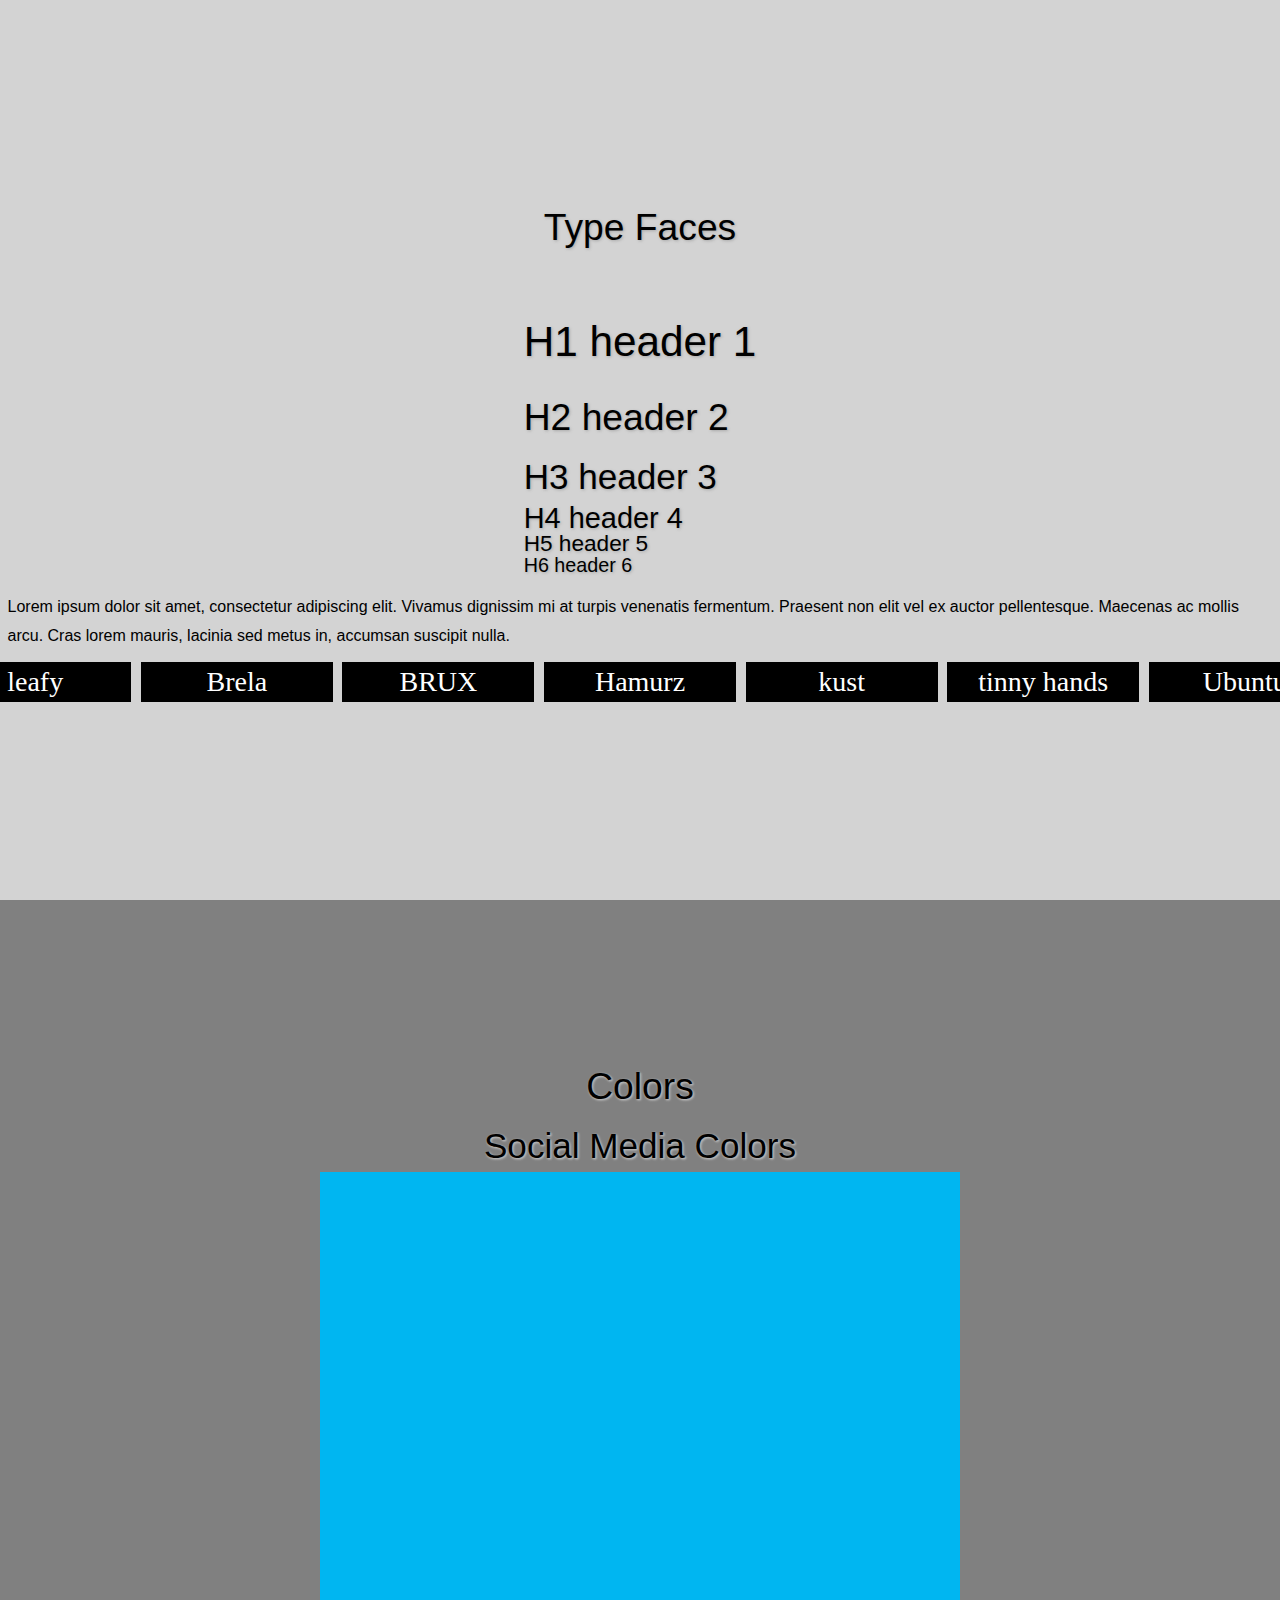
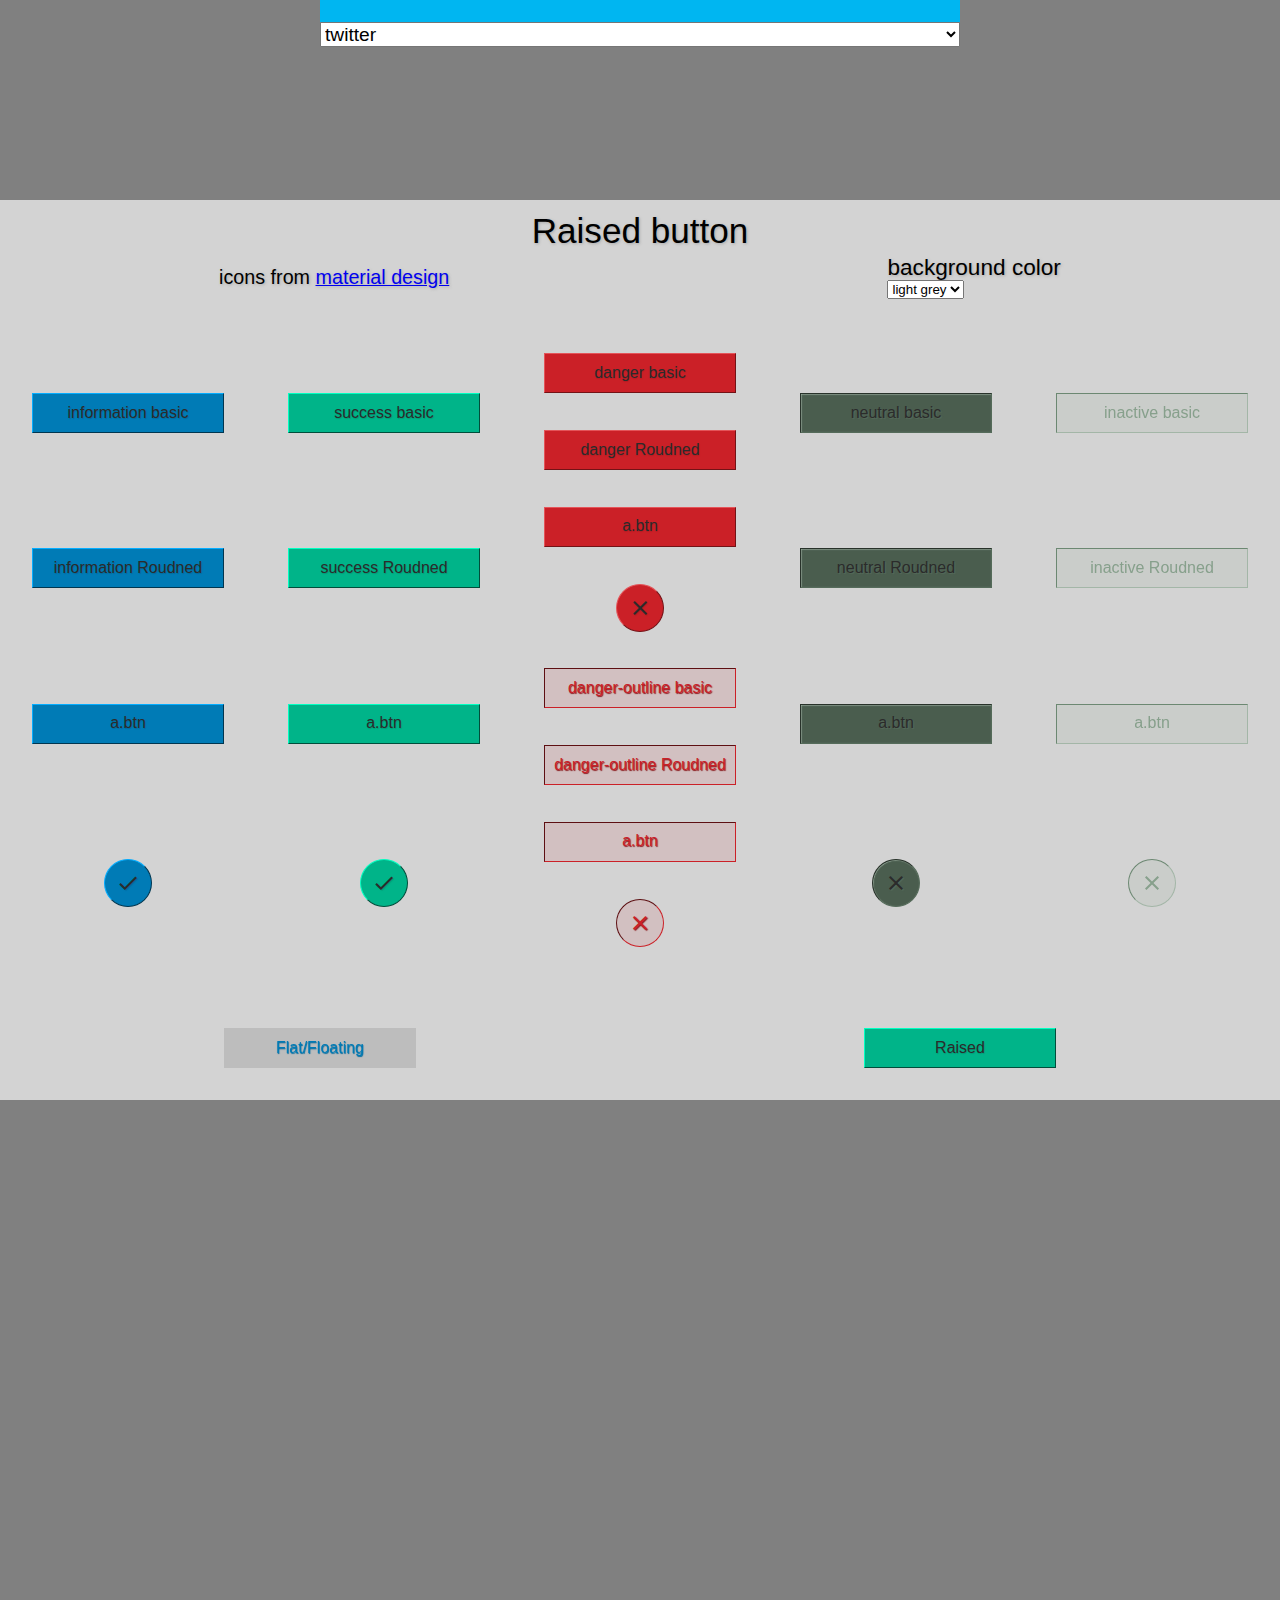
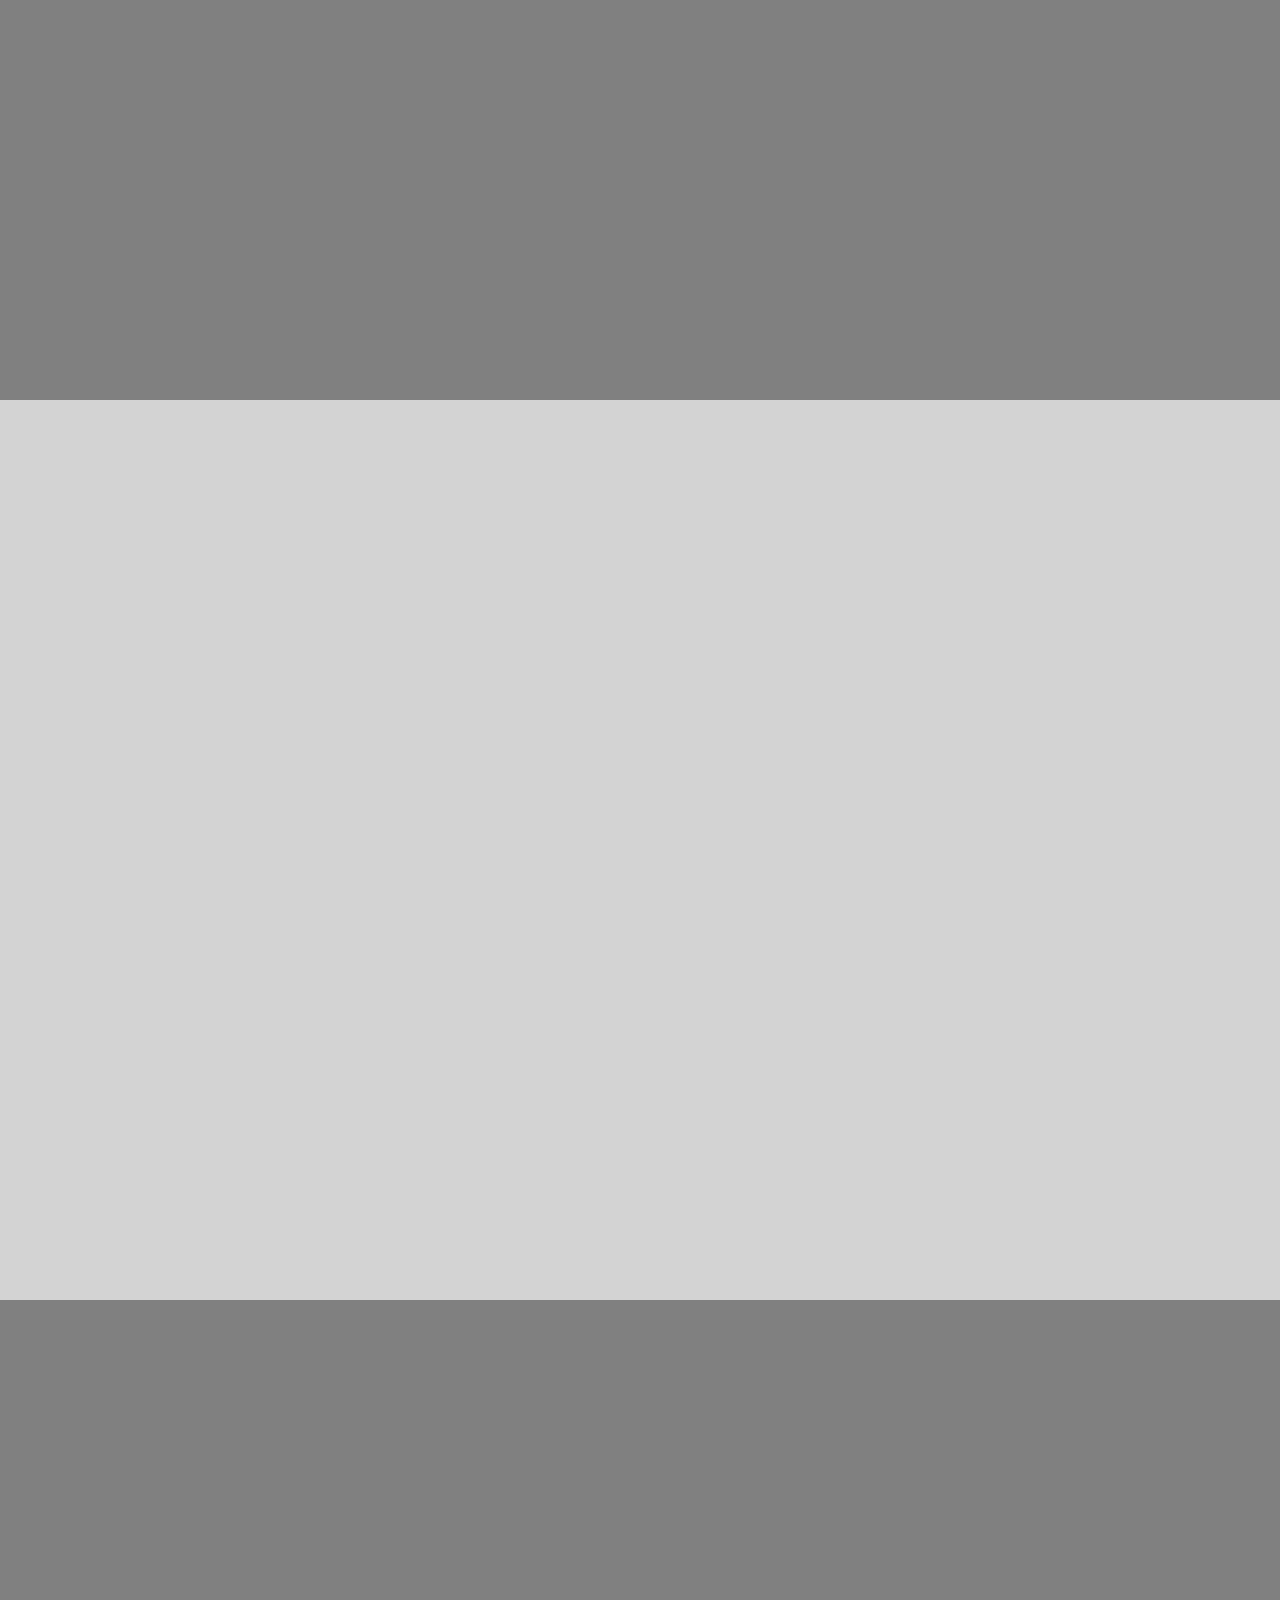
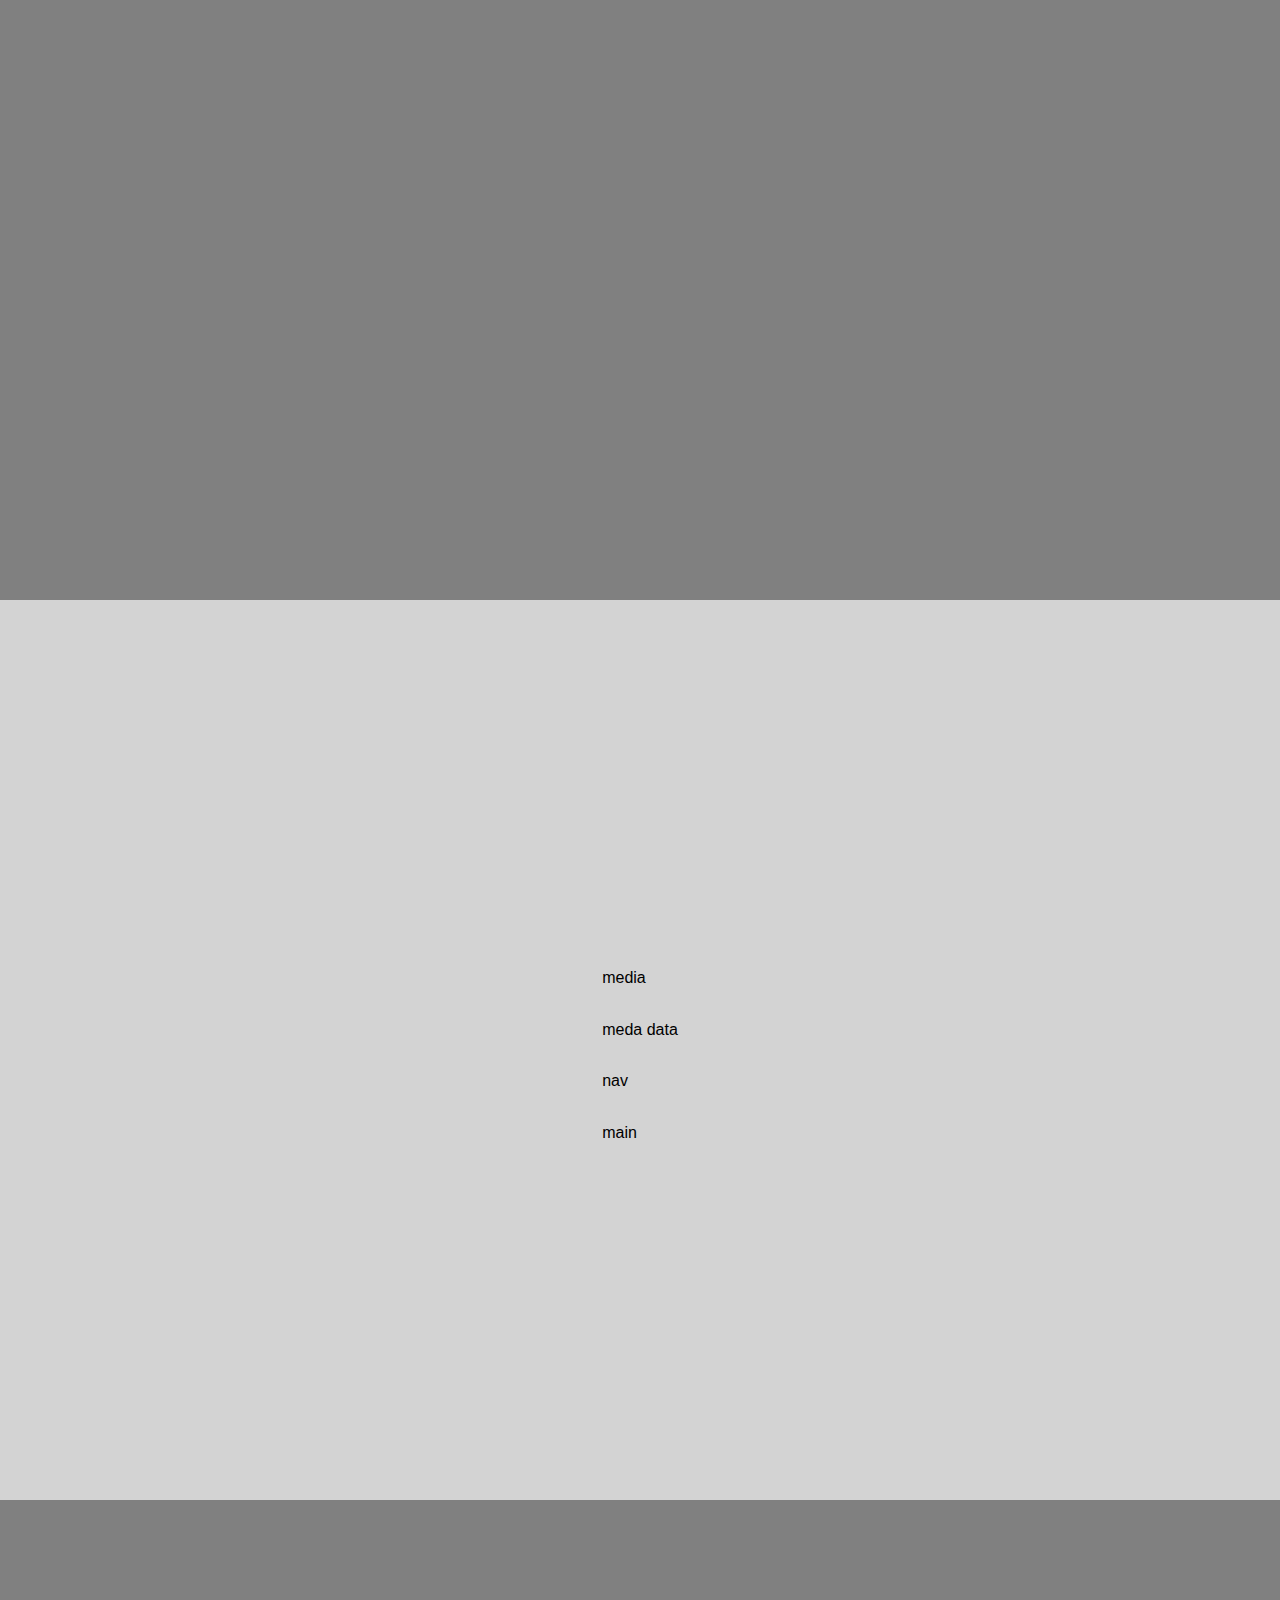
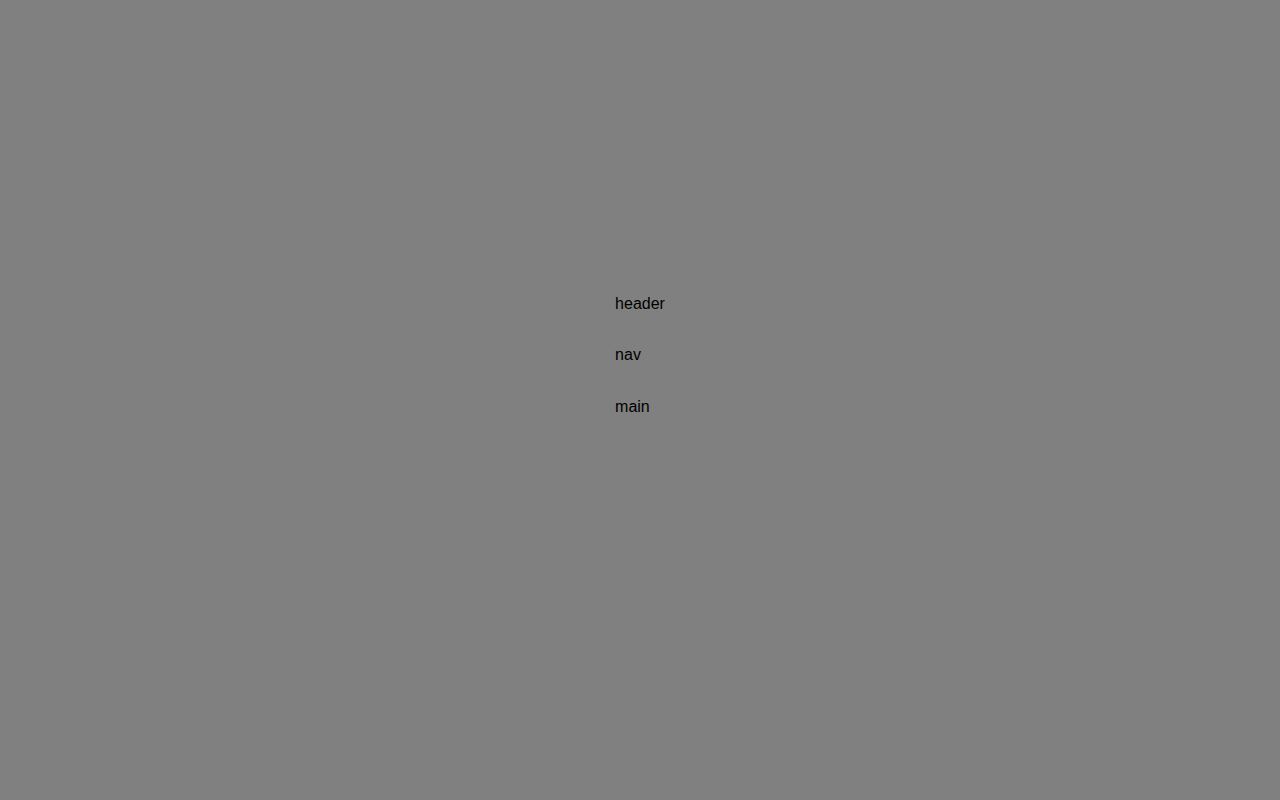
==== commit 79d5e461: "removed old scss" ====
--- a/index.html
+++ b/index.html
@@ -174,26 +174,61 @@
         </nav>
       </main>
     </section>
-    <section role="region" labelledby="images">
-      <header>
-        <h3>Images</h3>
-      </header>
-      <main>
-        <div class="row">
-          <img class="hero" src="https://picsum.photos/100/100/?randomxs" />
-        </div>
-        <div class="row">
-          <img class="profile-rounded" src="https://picsum.photos/200/300/?randomxs" />
-          <img class="profile-circle" src="https://picsum.photos/200/300/?randomxs" />
-        </div>
-      </main>
-      <footer>
-        <button id="filter-img">Filters</button>
-        <button id="types-img">Types</button>
-      </footer>
+    <section role="region" labelledby="forms">
+
+    </section>
+    <section role="region" labelledby="tables-list">
+
+    </section>
+    <section role="region" labelledby="css-functions">
+
     </section>
     <section role='region' labelledby='media-dashboard-template'>
-
+      <body id="media-dashboard" >
+        <div class="grid-container">
+          <aside>
+            <p>
+              media
+            </p>
+          </aside>
+          <header>
+            <p>
+              meda data
+            </p>
+          </header>
+          <nav>
+            <p>
+              nav
+            </p>
+          </nav>
+          <main>
+            <p>
+              main
+            </p>
+          </main>
+        </div>
+      </body>
+    </section>
+    <section>
+      <body id="g-dash">
+        <div  class="grid-container">
+          <header>
+            <p>
+              header
+            </p>
+          </header>
+          <nav>
+            <p>
+              nav
+            </p>
+          </nav>
+          <main>
+            <p>
+              main
+            </p>
+          </main>
+        </div>
+      </body>
     </section>
   </body>
 </html>
